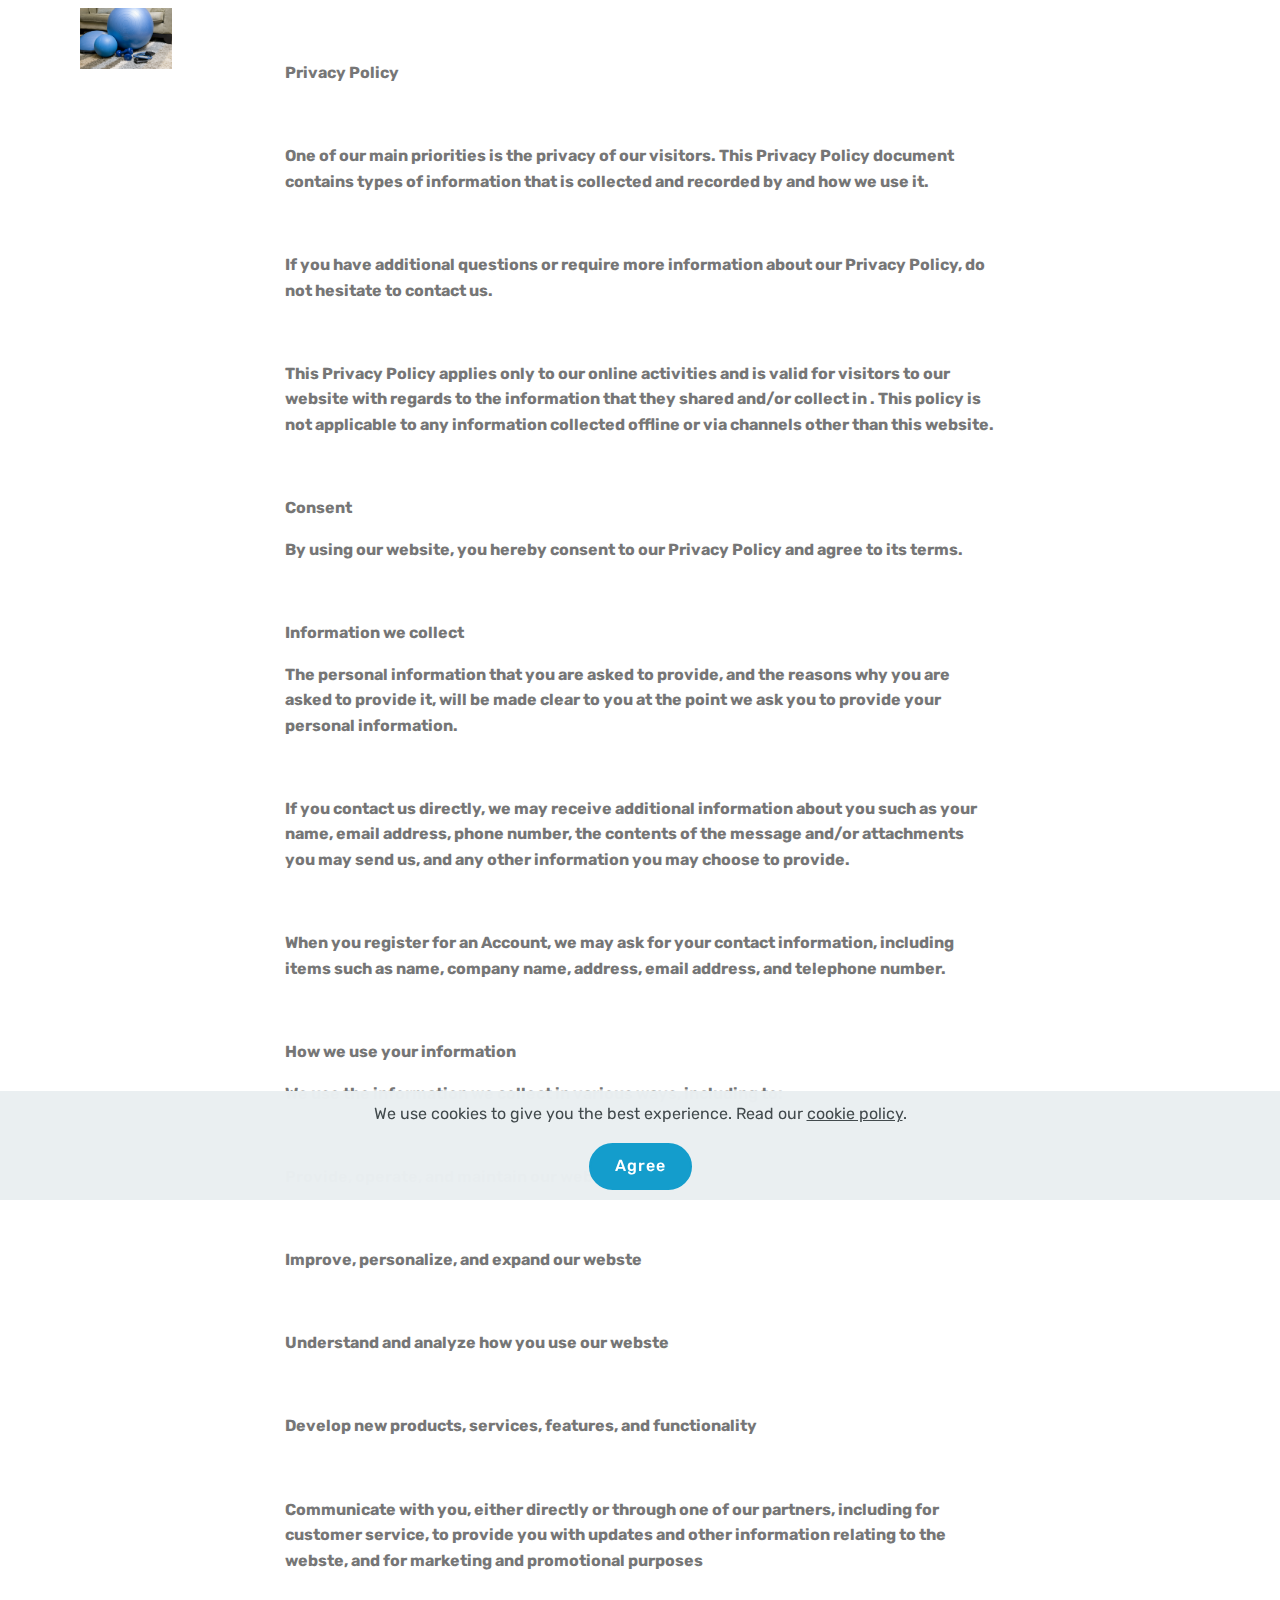
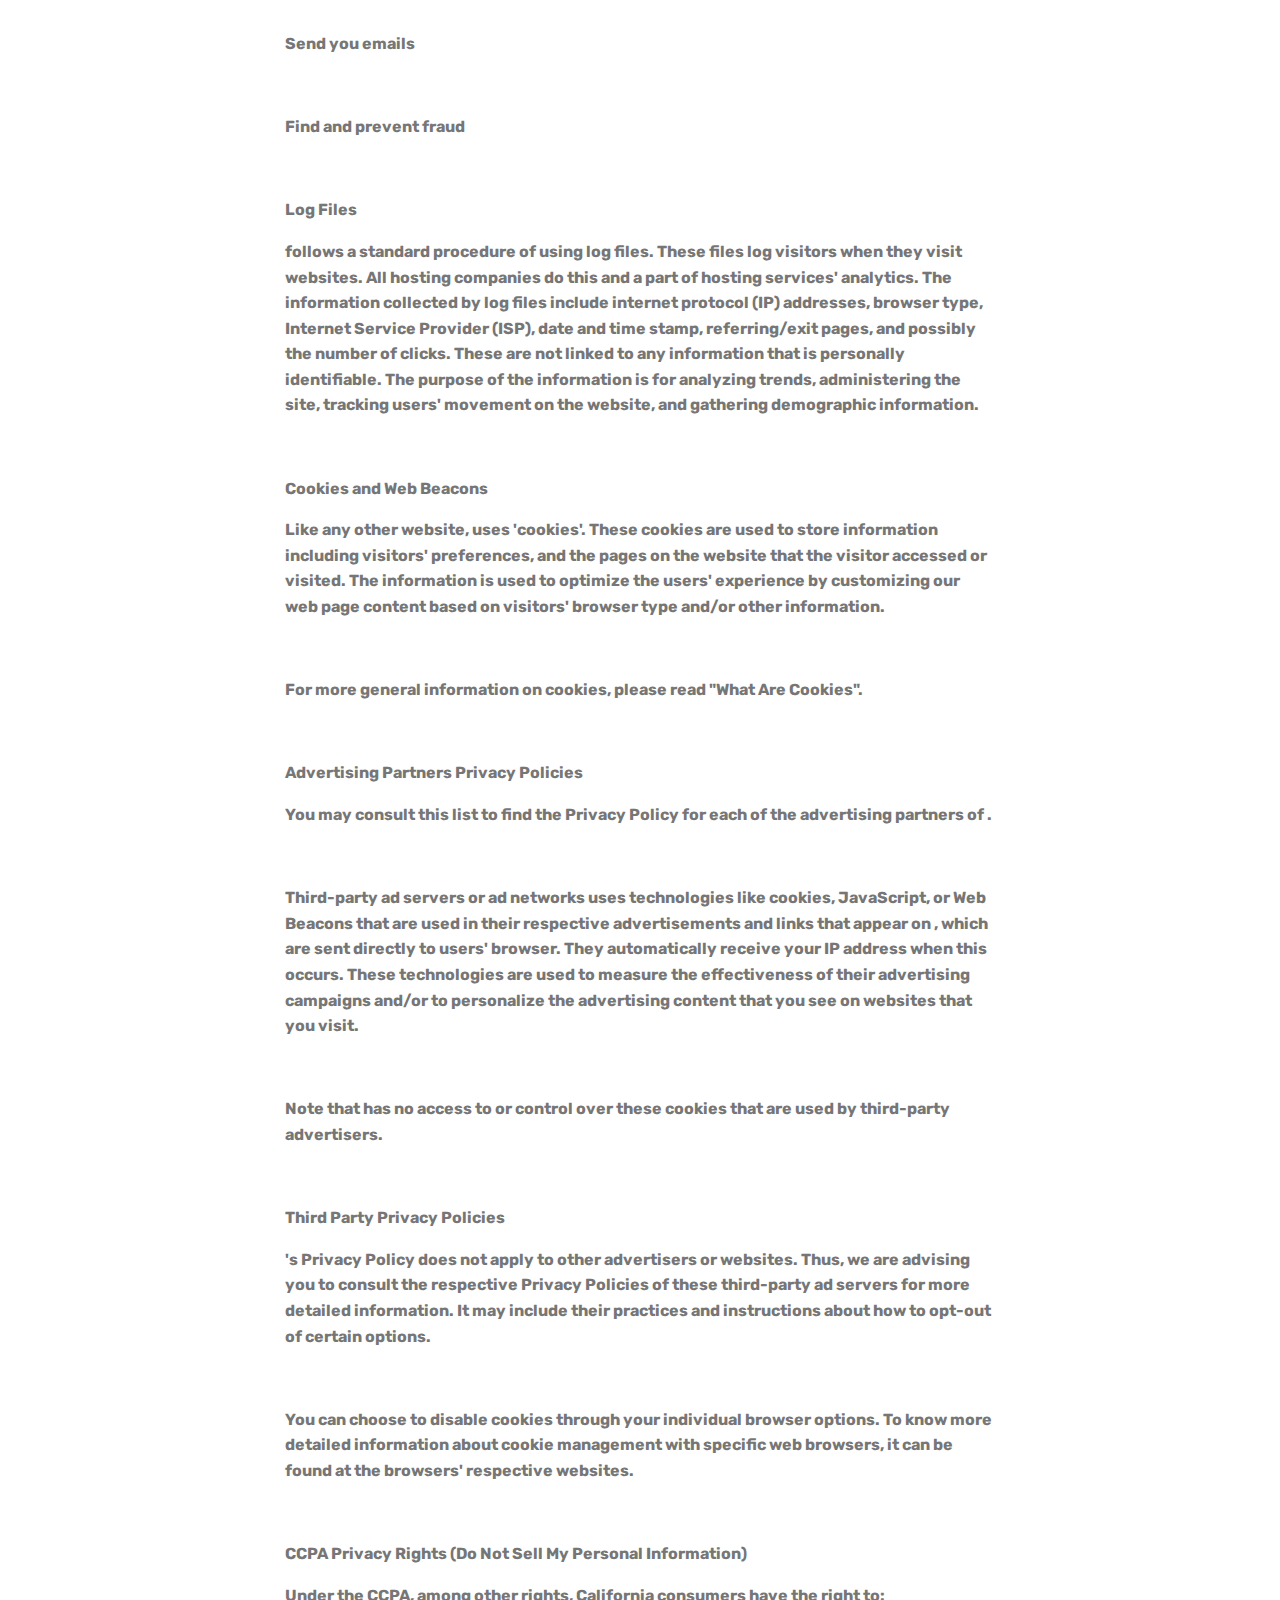
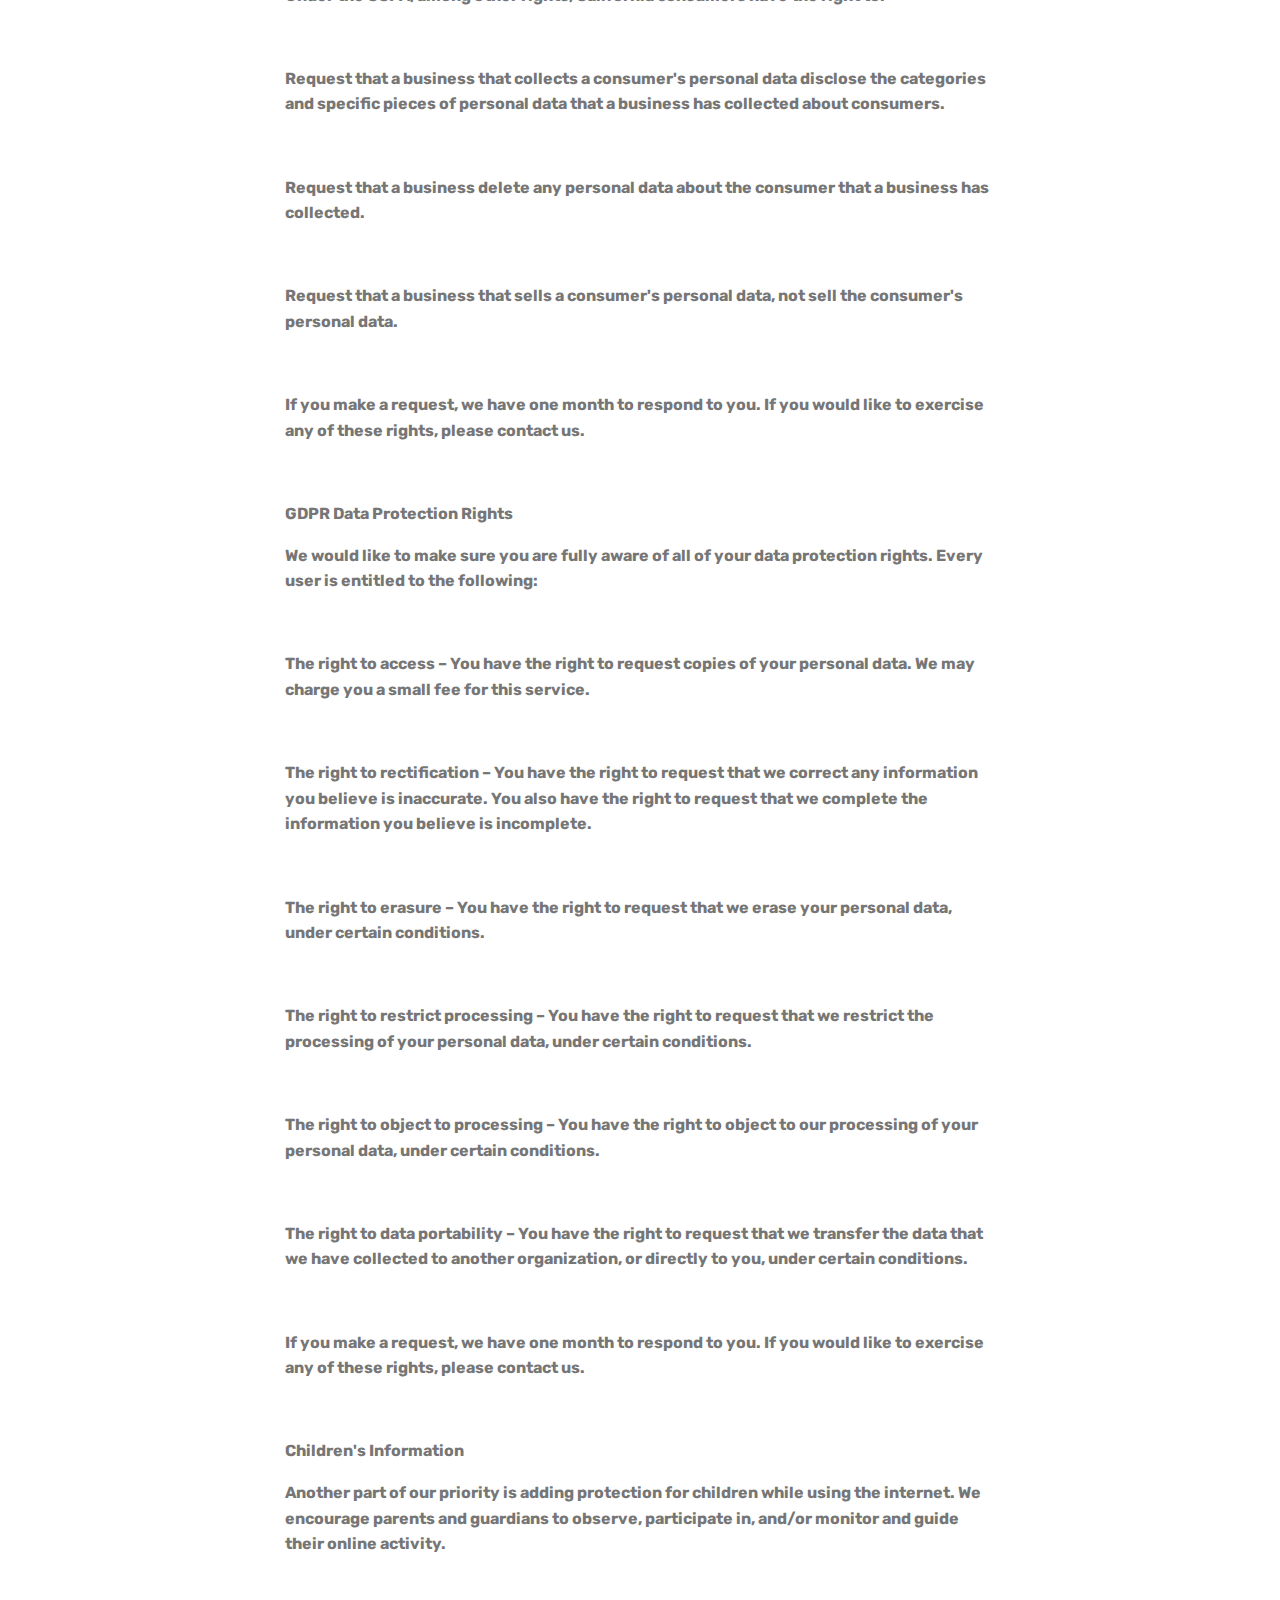
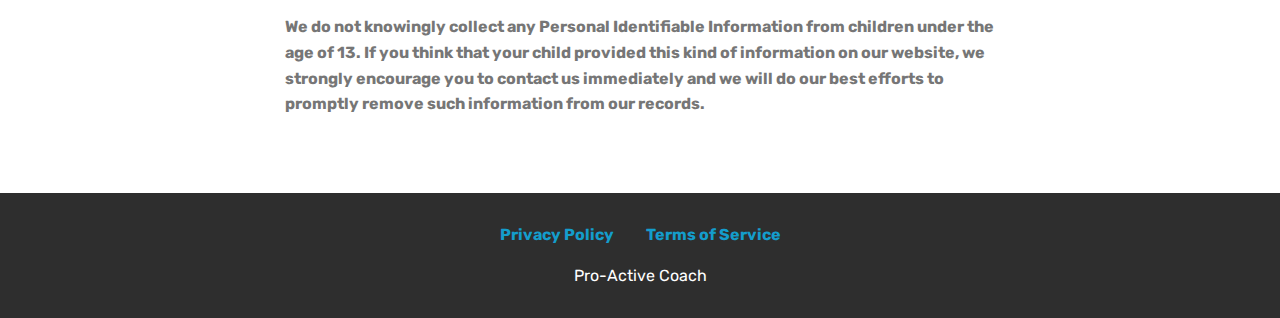
==== privacy.html @ 976597b2 "create github pages" ====
<!DOCTYPE html>
<html  >
<head>
  <!-- Site made with Mobirise Website Builder v4.12.4, https://mobirise.com -->
  <meta charset="UTF-8">
  <meta http-equiv="X-UA-Compatible" content="IE=edge">
  <meta name="generator" content="Mobirise v4.12.4, mobirise.com">
  <meta name="viewport" content="width=device-width, initial-scale=1, minimum-scale=1">
  <link rel="shortcut icon" href="assets/images/mbr-2.jpg" type="image/x-icon">
  <meta name="description" content="Privacy Policy">
  
  
  <title>Privacy Policy</title>
  <link rel="stylesheet" href="assets/web/assets/mobirise-icons/mobirise-icons.css">
  <link rel="stylesheet" href="assets/bootstrap/css/bootstrap.min.css">
  <link rel="stylesheet" href="assets/bootstrap/css/bootstrap-grid.min.css">
  <link rel="stylesheet" href="assets/bootstrap/css/bootstrap-reboot.min.css">
  <link rel="stylesheet" href="assets/web/assets/gdpr-plugin/gdpr-styles.css">
  <link rel="stylesheet" href="assets/tether/tether.min.css">
  <link rel="stylesheet" href="assets/dropdown/css/style.css">
  <link rel="stylesheet" href="assets/socicon/css/styles.css">
  <link rel="stylesheet" href="assets/theme/css/style.css">
  <link rel="preload" as="style" href="assets/mobirise/css/mbr-additional.css"><link rel="stylesheet" href="assets/mobirise/css/mbr-additional.css" type="text/css">
  
  
  
</head>
<body>
  <section class="menu cid-s7zmcyveAb" once="menu" id="menu1-9">

    

    <nav class="navbar navbar-expand beta-menu navbar-dropdown align-items-center navbar-fixed-top navbar-toggleable-sm bg-color transparent">
        <button class="navbar-toggler navbar-toggler-right" type="button" data-toggle="collapse" data-target="#navbarSupportedContent" aria-controls="navbarSupportedContent" aria-expanded="false" aria-label="Toggle navigation">
            <div class="hamburger">
                <span></span>
                <span></span>
                <span></span>
                <span></span>
            </div>
        </button>
        <div class="menu-logo">
            <div class="navbar-brand">
                <span class="navbar-logo">
                    <a href="index.html">
                         <img src="assets/images/mbr-2.jpg" alt="Mobirise" title="" style="height: 3.8rem;">
                    </a>
                </span>
                <span class="navbar-caption-wrap"><a class="navbar-caption text-white display-4" href="index.html">Pro-Active Coach</a></span>
            </div>
        </div>
        <div class="collapse navbar-collapse" id="navbarSupportedContent">
            
            
        </div>
    </nav>
</section>

<section class="engine"><a href="https://mobirise.info/z">best website templates</a></section><section class="mbr-section article content1 cid-s7zB1Cpjkm" id="content1-e">
    
     

    <div class="container">
        <div class="media-container-row">
            <div class="mbr-text col-12 mbr-fonts-style display-7 col-md-8"><p><strong>Privacy Policy</strong></p><p><strong><br></strong></p><p><strong>One of our main priorities is the privacy of our visitors. This Privacy Policy document contains types of information that is collected and recorded by and how we use it.</strong></p><p><strong><br></strong></p><p><strong>If you have additional questions or require more information about our Privacy Policy, do not hesitate to contact us.</strong></p><p><strong><br></strong></p><p><strong>This Privacy Policy applies only to our online activities and is valid for visitors to our website with regards to the information that they shared and/or collect in . This policy is not applicable to any information collected offline or via channels other than this website.</strong></p><p><strong><br></strong></p><p><strong>Consent</strong></p><p><strong>By using our website, you hereby consent to our Privacy Policy and agree to its terms.</strong></p><p><strong><br></strong></p><p><strong>Information we collect</strong></p><p><strong>The personal information that you are asked to provide, and the reasons why you are asked to provide it, will be made clear to you at the point we ask you to provide your personal information.</strong></p><p><strong><br></strong></p><p><strong>If you contact us directly, we may receive additional information about you such as your name, email address, phone number, the contents of the message and/or attachments you may send us, and any other information you may choose to provide.</strong></p><p><strong><br></strong></p><p><strong>When you register for an Account, we may ask for your contact information, including items such as name, company name, address, email address, and telephone number.</strong></p><p><strong><br></strong></p><p><strong>How we use your information</strong></p><p><strong>We use the information we collect in various ways, including to:</strong></p><p><strong><br></strong></p><p><strong>Provide, operate, and maintain our webste</strong></p><p><strong><br></strong></p><p><strong>Improve, personalize, and expand our webste</strong></p><p><strong><br></strong></p><p><strong>Understand and analyze how you use our webste</strong></p><p><strong><br></strong></p><p><strong>Develop new products, services, features, and functionality</strong></p><p><strong><br></strong></p><p><strong>Communicate with you, either directly or through one of our partners, including for customer service, to provide you with updates and other information relating to the webste, and for marketing and promotional purposes</strong></p><p><strong><br></strong></p><p><strong>Send you emails</strong></p><p><strong><br></strong></p><p><strong>Find and prevent fraud</strong></p><p><strong><br></strong></p><p><strong>Log Files</strong></p><p><strong>follows a standard procedure of using log files. These files log visitors when they visit websites. All hosting companies do this and a part of hosting services' analytics. The information collected by log files include internet protocol (IP) addresses, browser type, Internet Service Provider (ISP), date and time stamp, referring/exit pages, and possibly the number of clicks. These are not linked to any information that is personally identifiable. The purpose of the information is for analyzing trends, administering the site, tracking users' movement on the website, and gathering demographic information.&nbsp;</strong></p><p><strong><br></strong></p><p><strong>Cookies and Web Beacons</strong></p><p><strong>Like any other website, uses 'cookies'. These cookies are used to store information including visitors' preferences, and the pages on the website that the visitor accessed or visited. The information is used to optimize the users' experience by customizing our web page content based on visitors' browser type and/or other information.</strong></p><p><strong><br></strong></p><p><strong>For more general information on cookies, please read "What Are Cookies".</strong></p><p><strong><br></strong></p><p><strong>Advertising Partners Privacy Policies</strong></p><p><strong>You may consult this list to find the Privacy Policy for each of the advertising partners of .</strong></p><p><strong><br></strong></p><p><strong>Third-party ad servers or ad networks uses technologies like cookies, JavaScript, or Web Beacons that are used in their respective advertisements and links that appear on , which are sent directly to users' browser. They automatically receive your IP address when this occurs. These technologies are used to measure the effectiveness of their advertising campaigns and/or to personalize the advertising content that you see on websites that you visit.</strong></p><p><strong><br></strong></p><p><strong>Note that has no access to or control over these cookies that are used by third-party advertisers.</strong></p><p><strong><br></strong></p><p><strong>Third Party Privacy Policies</strong></p><p><strong>'s Privacy Policy does not apply to other advertisers or websites. Thus, we are advising you to consult the respective Privacy Policies of these third-party ad servers for more detailed information. It may include their practices and instructions about how to opt-out of certain options.&nbsp;</strong></p><p><strong><br></strong></p><p><strong>You can choose to disable cookies through your individual browser options. To know more detailed information about cookie management with specific web browsers, it can be found at the browsers' respective websites.</strong></p><p><strong><br></strong></p><p><strong>CCPA Privacy Rights (Do Not Sell My Personal Information)</strong></p><p><strong>Under the CCPA, among other rights, California consumers have the right to:</strong></p><p><strong><br></strong></p><p><strong>Request that a business that collects a consumer's personal data disclose the categories and specific pieces of personal data that a business has collected about consumers.</strong></p><p><strong><br></strong></p><p><strong>Request that a business delete any personal data about the consumer that a business has collected.</strong></p><p><strong><br></strong></p><p><strong>Request that a business that sells a consumer's personal data, not sell the consumer's personal data.</strong></p><p><strong><br></strong></p><p><strong>If you make a request, we have one month to respond to you. If you would like to exercise any of these rights, please contact us.</strong></p><p><strong><br></strong></p><p><strong>GDPR Data Protection Rights</strong></p><p><strong>We would like to make sure you are fully aware of all of your data protection rights. Every user is entitled to the following:</strong></p><p><strong><br></strong></p><p><strong>The right to access – You have the right to request copies of your personal data. We may charge you a small fee for this service.</strong></p><p><strong><br></strong></p><p><strong>The right to rectification – You have the right to request that we correct any information you believe is inaccurate. You also have the right to request that we complete the information you believe is incomplete.</strong></p><p><strong><br></strong></p><p><strong>The right to erasure – You have the right to request that we erase your personal data, under certain conditions.</strong></p><p><strong><br></strong></p><p><strong>The right to restrict processing – You have the right to request that we restrict the processing of your personal data, under certain conditions.</strong></p><p><strong><br></strong></p><p><strong>The right to object to processing – You have the right to object to our processing of your personal data, under certain conditions.</strong></p><p><strong><br></strong></p><p><strong>The right to data portability – You have the right to request that we transfer the data that we have collected to another organization, or directly to you, under certain conditions.</strong></p><p><strong><br></strong></p><p><strong>If you make a request, we have one month to respond to you. If you would like to exercise any of these rights, please contact us.</strong></p><p><strong><br></strong></p><p><strong>Children's Information</strong></p><p><strong>Another part of our priority is adding protection for children while using the internet. We encourage parents and guardians to observe, participate in, and/or monitor and guide their online activity.</strong></p><p><strong><br></strong></p><p><strong>We do not knowingly collect any Personal Identifiable Information from children under the age of 13. If you think that your child provided this kind of information on our website, we strongly encourage you to contact us immediately and we will do our best efforts to promptly remove such information from our records.</strong></p></div>
        </div>
    </div>
</section>

<section once="footers" class="cid-s7zmz4a31J" id="footer7-a">

    

    

    <div class="container">
        <div class="media-container-row align-center mbr-white">
            <div class="row row-links">
                <ul class="foot-menu">
                    
                    
                    
                    
                    
                <li class="foot-menu-item mbr-fonts-style display-7"><a href="privacy.html"><strong>Privacy Policy</strong></a></li><li class="foot-menu-item mbr-fonts-style display-7"><a href="terms.html"><strong>Terms of Service</strong></a></li></ul>
            </div>
            
            <div class="row row-copirayt">
                <p class="mbr-text mb-0 mbr-fonts-style mbr-white align-center display-7">Pro-Active Coach</p>
            </div>
        </div>
    </div>
</section>


  <script src="assets/web/assets/jquery/jquery.min.js"></script>
  <script src="assets/popper/popper.min.js"></script>
  <script src="assets/bootstrap/js/bootstrap.min.js"></script>
  <script src="assets/tether/tether.min.js"></script>
  <script src="assets/web/assets/cookies-alert-plugin/cookies-alert-core.js"></script>
  <script src="assets/web/assets/cookies-alert-plugin/cookies-alert-script.js"></script>
  <script src="assets/smoothscroll/smooth-scroll.js"></script>
  <script src="assets/dropdown/js/nav-dropdown.js"></script>
  <script src="assets/dropdown/js/navbar-dropdown.js"></script>
  <script src="assets/touchswipe/jquery.touch-swipe.min.js"></script>
  <script src="assets/theme/js/script.js"></script>
  
  
<input name="cookieData" type="hidden" data-cookie-customDialogSelector='null' data-cookie-colorText='#424a4d' data-cookie-colorBg='rgba(234, 239, 241, 0.99)' data-cookie-textButton='Agree' data-cookie-colorButton='' data-cookie-colorLink='#424a4d' data-cookie-underlineLink='true' data-cookie-text="We use cookies to give you the best experience. Read our <a href='privacy.html'>cookie policy</a>.">
  </body>
</html>
---- assets/web/assets/mobirise-icons/mobirise-icons.css ----
@font-face {
  font-family: 'MobiriseIcons';
  src:  url('mobirise-icons.eot?spat4u');
  src:  url('mobirise-icons.eot?spat4u#iefix') format('embedded-opentype'),
    url('mobirise-icons.ttf?spat4u') format('truetype'),
    url('mobirise-icons.woff?spat4u') format('woff'),
    url('mobirise-icons.svg?spat4u#MobiriseIcons') format('svg');
  font-weight: normal;
  font-style: normal;
  font-display: swap;
}

[class^="mbri-"], [class*=" mbri-"] {
  /* use !important to prevent issues with browser extensions that change fonts */
  font-family: MobiriseIcons !important;
  speak: none;
  font-style: normal;
  font-weight: normal;
  font-variant: normal;
  text-transform: none;
  line-height: 1;

  /* Better Font Rendering =========== */
  -webkit-font-smoothing: antialiased;
  -moz-osx-font-smoothing: grayscale;
}

.mbri-add-submenu:before {
  content: "\e900";
}
.mbri-alert:before {
  content: "\e901";
}
.mbri-align-center:before {
  content: "\e902";
}
.mbri-align-justify:before {
  content: "\e903";
}
.mbri-align-left:before {
  content: "\e904";
}
.mbri-align-right:before {
  content: "\e905";
}
.mbri-android:before {
  content: "\e906";
}
.mbri-apple:before {
  content: "\e907";
}
.mbri-arrow-down:before {
  content: "\e908";
}
.mbri-arrow-next:before {
  content: "\e909";
}
.mbri-arrow-prev:before {
  content: "\e90a";
}
.mbri-arrow-up:before {
  content: "\e90b";
}
.mbri-bold:before {
  content: "\e90c";
}
.mbri-bookmark:before {
  content: "\e90d";
}
.mbri-bootstrap:before {
  content: "\e90e";
}
.mbri-briefcase:before {
  content: "\e90f";
}
.mbri-browse:before {
  content: "\e910";
}
.mbri-bulleted-list:before {
  content: "\e911";
}
.mbri-calendar:before {
  content: "\e912";
}
.mbri-camera:before {
  content: "\e913";
}
.mbri-cart-add:before {
  content: "\e914";
}
.mbri-cart-full:before {
  content: "\e915";
}
.mbri-cash:before {
  content: "\e916";
}
.mbri-change-style:before {
  content: "\e917";
}
.mbri-chat:before {
  content: "\e918";
}
.mbri-clock:before {
  content: "\e919";
}
.mbri-close:before {
  content: "\e91a";
}
.mbri-cloud:before {
  content: "\e91b";
}
.mbri-code:before {
  content: "\e91c";
}
.mbri-contact-form:before {
  content: "\e91d";
}
.mbri-credit-card:before {
  content: "\e91e";
}
.mbri-cursor-click:before {
  content: "\e91f";
}
.mbri-cust-feedback:before {
  content: "\e920";
}
.mbri-database:before {
  content: "\e921";
}
.mbri-delivery:before {
  content: "\e922";
}
.mbri-desktop:before {
  content: "\e923";
}
.mbri-devices:before {
  content: "\e924";
}
.mbri-down:before {
  content: "\e925";
}
.mbri-download:before {
  content: "\e989";
}
.mbri-drag-n-drop:before {
  content: "\e927";
}
.mbri-drag-n-drop2:before {
  content: "\e928";
}
.mbri-edit:before {
  content: "\e929";
}
.mbri-edit2:before {
  content: "\e92a";
}
.mbri-error:before {
  content: "\e92b";
}
.mbri-extension:before {
  content: "\e92c";
}
.mbri-features:before {
  content: "\e92d";
}
.mbri-file:before {
  content: "\e92e";
}
.mbri-flag:before {
  content: "\e92f";
}
.mbri-folder:before {
  content: "\e930";
}
.mbri-gift:before {
  content: "\e931";
}
.mbri-github:before {
  content: "\e932";
}
.mbri-globe:before {
  content: "\e933";
}
.mbri-globe-2:before {
  content: "\e934";
}
.mbri-growing-chart:before {
  content: "\e935";
}
.mbri-hearth:before {
  content: "\e936";
}
.mbri-help:before {
  content: "\e937";
}
.mbri-home:before {
  content: "\e938";
}
.mbri-hot-cup:before {
  content: "\e939";
}
.mbri-idea:before {
  content: "\e93a";
}
.mbri-image-gallery:before {
  content: "\e93b";
}
.mbri-image-slider:before {
  content: "\e93c";
}
.mbri-info:before {
  content: "\e93d";
}
.mbri-italic:before {
  content: "\e93e";
}
.mbri-key:before {
  content: "\e93f";
}
.mbri-laptop:before {
  content: "\e940";
}
.mbri-layers:before {
  content: "\e941";
}
.mbri-left-right:before {
  content: "\e942";
}
.mbri-left:before {
  content: "\e943";
}
.mbri-letter:before {
  content: "\e944";
}
.mbri-like:before {
  content: "\e945";
}
.mbri-link:before {
  content: "\e946";
}
.mbri-lock:before {
  content: "\e947";
}
.mbri-login:before {
  content: "\e948";
}
.mbri-logout:before {
  content: "\e949";
}
.mbri-magic-stick:before {
  content: "\e94a";
}
.mbri-map-pin:before {
  content: "\e94b";
}
.mbri-menu:before {
  content: "\e94c";
}
.mbri-mobile:before {
  content: "\e94d";
}
.mbri-mobile2:before {
  content: "\e94e";
}
.mbri-mobirise:before {
  content: "\e94f";
}
.mbri-more-horizontal:before {
  content: "\e950";
}
.mbri-more-vertical:before {
  content: "\e951";
}
.mbri-music:before {
  content: "\e952";
}
.mbri-new-file:before {
  content: "\e953";
}
.mbri-numbered-list:before {
  content: "\e954";
}
.mbri-opened-folder:before {
  content: "\e955";
}
.mbri-pages:before {
  content: "\e956";
}
.mbri-paper-plane:before {
  content: "\e957";
}
.mbri-paperclip:before {
  content: "\e958";
}
.mbri-photo:before {
  content: "\e959";
}
.mbri-photos:before {
  content: "\e95a";
}
.mbri-pin:before {
  content: "\e95b";
}
.mbri-play:before {
  content: "\e95c";
}
.mbri-plus:before {
  content: "\e95d";
}
.mbri-preview:before {
  content: "\e95e";
}
.mbri-print:before {
  content: "\e95f";
}
.mbri-protect:before {
  content: "\e960";
}
.mbri-question:before {
  content: "\e961";
}
.mbri-quote-left:before {
  content: "\e962";
}
.mbri-quote-right:before {
  content: "\e963";
}
.mbri-refresh:before {
  content: "\e964";
}
.mbri-responsive:before {
  content: "\e965";
}
.mbri-right:before {
  content: "\e966";
}
.mbri-rocket:before {
  content: "\e967";
}
.mbri-sad-face:before {
  content: "\e968";
}
.mbri-sale:before {
  content: "\e969";
}
.mbri-save:before {
  content: "\e96a";
}
.mbri-search:before {
  content: "\e96b";
}
.mbri-setting:before {
  content: "\e96c";
}
.mbri-setting2:before {
  content: "\e96d";
}
.mbri-setting3:before {
  content: "\e96e";
}
.mbri-share:before {
  content: "\e96f";
}
.mbri-shopping-bag:before {
  content: "\e970";
}
.mbri-shopping-basket:before {
  content: "\e971";
}
.mbri-shopping-cart:before {
  content: "\e972";
}
.mbri-sites:before {
  content: "\e973";
}
.mbri-smile-face:before {
  content: "\e974";
}
.mbri-speed:before {
  content: "\e975";
}
.mbri-star:before {
  content: "\e976";
}
.mbri-success:before {
  content: "\e977";
}
.mbri-sun:before {
  content: "\e978";
}
.mbri-sun2:before {
  content: "\e979";
}
.mbri-tablet:before {
  content: "\e97a";
}
.mbri-tablet-vertical:before {
  content: "\e97b";
}
.mbri-target:before {
  content: "\e97c";
}
.mbri-timer:before {
  content: "\e97d";
}
.mbri-to-ftp:before {
  content: "\e97e";
}
.mbri-to-local-drive:before {
  content: "\e97f";
}
.mbri-touch-swipe:before {
  content: "\e980";
}
.mbri-touch:before {
  content: "\e981";
}
.mbri-trash:before {
  content: "\e982";
}
.mbri-underline:before {
  content: "\e983";
}
.mbri-unlink:before {
  content: "\e984";
}
.mbri-unlock:before {
  content: "\e985";
}
.mbri-up-down:before {
  content: "\e986";
}
.mbri-up:before {
  content: "\e987";
}
.mbri-update:before {
  content: "\e988";
}
.mbri-upload:before {
 content: "\e926"; 
}
.mbri-user:before {
  content: "\e98a";
}
.mbri-user2:before {
  content: "\e98b";
}
.mbri-users:before {
  content: "\e98c";
}
.mbri-video:before {
  content: "\e98d";
}
.mbri-video-play:before {
  content: "\e98e";
}
.mbri-watch:before {
  content: "\e98f";
}
.mbri-website-theme:before {
  content: "\e990";
}
.mbri-wifi:before {
  content: "\e991";
}
.mbri-windows:before {
  content: "\e992";
}
.mbri-zoom-out:before {
  content: "\e993";
}
.mbri-redo:before {
  content: "\e994";
}
.mbri-undo:before {
  content: "\e995";
}
---- assets/web/assets/gdpr-plugin/gdpr-styles.css ----
.gdpr-block {
    padding: 10px;
    font-size: 14px;
    display: block;
    width: 100%;
    text-align: center;
}
.gdpr-block.covert {
	display: none;
}
.textGDPR {
    position: relative;
}
.gdpr-block label span.textGDPR input[name='gdpr']{
    width: 15px;
    height: 15px;
    margin: 0;
    position: absolute;
    top: 2px;
    left: -20px;
}
.gdpr-block label {
    color: #a7a7a7;
    vertical-align: middle;
    user-select: none;
    margin-bottom: 0;
}
---- assets/dropdown/css/style.css ----
.navbar-dropdown {
  left: 0;
  padding: 0;
  position: absolute;
  right: 0;
  top: 0;
  transition: all 0.45s ease;
  z-index: 1030;
  background: #282828; }
  .navbar-dropdown .navbar-logo {
    margin-right: 0.8rem;
    transition: margin 0.3s ease-in-out;
    vertical-align: middle; }
    .navbar-dropdown .navbar-logo img {
      height: 3.125rem;
      transition: all 0.3s ease-in-out; }
    .navbar-dropdown .navbar-logo.mbr-iconfont {
      font-size: 3.125rem;
      line-height: 3.125rem; }
  .navbar-dropdown .navbar-caption {
    font-weight: 700;
    white-space: normal;
    vertical-align: -4px;
    line-height: 3.125rem !important; }
    .navbar-dropdown .navbar-caption, .navbar-dropdown .navbar-caption:hover {
      color: inherit;
      text-decoration: none; }
  .navbar-dropdown .mbr-iconfont + .navbar-caption {
    vertical-align: -1px; }
  .navbar-dropdown.navbar-fixed-top {
    position: fixed; }
  .navbar-dropdown .navbar-brand span {
    vertical-align: -4px; }
  .navbar-dropdown.bg-color.transparent {
    background: none; }
  .navbar-dropdown.navbar-short .navbar-brand {
    padding: 0.625rem 0; }
    .navbar-dropdown.navbar-short .navbar-brand span {
      vertical-align: -1px; }
  .navbar-dropdown.navbar-short .navbar-caption {
    line-height: 2.375rem !important;
    vertical-align: -2px; }
  .navbar-dropdown.navbar-short .navbar-logo {
    margin-right: 0.5rem; }
    .navbar-dropdown.navbar-short .navbar-logo img {
      height: 2.375rem; }
    .navbar-dropdown.navbar-short .navbar-logo.mbr-iconfont {
      font-size: 2.375rem;
      line-height: 2.375rem; }
  .navbar-dropdown.navbar-short .mbr-table-cell {
    height: 3.625rem; }
  .navbar-dropdown .navbar-close {
    left: 0.6875rem;
    position: fixed;
    top: 0.75rem;
    z-index: 1000; }
  .navbar-dropdown .hamburger-icon {
    content: "";
    display: inline-block;
    vertical-align: middle;
    width: 16px;
    -webkit-box-shadow: 0 -6px 0 1px #282828,0 0 0 1px #282828,0 6px 0 1px #282828;
    -moz-box-shadow: 0 -6px 0 1px #282828,0 0 0 1px #282828,0 6px 0 1px #282828;
    box-shadow: 0 -6px 0 1px #282828,0 0 0 1px #282828,0 6px 0 1px #282828; }

.dropdown-menu .dropdown-toggle[data-toggle="dropdown-submenu"]::after {
  border-bottom: 0.35em solid transparent;
  border-left: 0.35em solid;
  border-right: 0;
  border-top: 0.35em solid transparent;
  margin-left: 0.3rem; }

.dropdown-menu .dropdown-item:focus {
  outline: 0; }

.nav-dropdown {
  font-size: 0.75rem;
  font-weight: 500;
  height: auto !important; }
  .nav-dropdown .nav-btn {
    padding-left: 1rem; }
  .nav-dropdown .link {
    margin: .667em 1.667em;
    font-weight: 500;
    padding: 0;
    transition: color .2s ease-in-out; }
    .nav-dropdown .link.dropdown-toggle {
      margin-right: 2.583em; }
      .nav-dropdown .link.dropdown-toggle::after {
        margin-left: .25rem;
        border-top: 0.35em solid;
        border-right: 0.35em solid transparent;
        border-left: 0.35em solid transparent;
        border-bottom: 0; }
      .nav-dropdown .link.dropdown-toggle[aria-expanded="true"] {
        margin: 0;
        padding: 0.667em 3.263em  0.667em 1.667em; }
  .nav-dropdown .link::after,
  .nav-dropdown .dropdown-item::after {
    color: inherit; }
  .nav-dropdown .btn {
    font-size: 0.75rem;
    font-weight: 700;
    letter-spacing: 0;
    margin-bottom: 0;
    padding-left: 1.25rem;
    padding-right: 1.25rem; }
  .nav-dropdown .dropdown-menu {
    border-radius: 0;
    border: 0;
    left: 0;
    margin: 0;
    padding-bottom: 1.25rem;
    padding-top: 1.25rem;
    position: relative; }
  .nav-dropdown .dropdown-submenu {
    margin-left: 0.125rem;
    top: 0; }
  .nav-dropdown .dropdown-item {
    font-weight: 500;
    line-height: 2;
    padding: 0.3846em 4.615em 0.3846em 1.5385em;
    position: relative;
    transition: color .2s ease-in-out, background-color .2s ease-in-out; }
    .nav-dropdown .dropdown-item::after {
      margin-top: -0.3077em;
      position: absolute;
      right: 1.1538em;
      top: 50%; }
    .nav-dropdown .dropdown-item:focus, .nav-dropdown .dropdown-item:hover {
      background: none; }

@media (max-width: 767px) {
  .nav-dropdown.navbar-toggleable-sm {
    bottom: 0;
    display: none;
    left: 0;
    overflow-x: hidden;
    position: fixed;
    top: 0;
    transform: translateX(-100%);
    -ms-transform: translateX(-100%);
    -webkit-transform: translateX(-100%);
    width: 18.75rem;
    z-index: 999; } }
.nav-dropdown.navbar-toggleable-xl {
  bottom: 0;
  display: none;
  left: 0;
  overflow-x: hidden;
  position: fixed;
  top: 0;
  transform: translateX(-100%);
  -ms-transform: translateX(-100%);
  -webkit-transform: translateX(-100%);
  width: 18.75rem;
  z-index: 999; }

.nav-dropdown-sm {
  display: block !important;
  overflow-x: hidden;
  overflow: auto;
  padding-top: 3.875rem; }
  .nav-dropdown-sm::after {
    content: "";
    display: block;
    height: 3rem;
    width: 100%; }
  .nav-dropdown-sm.collapse.in ~ .navbar-close {
    display: block !important; }
  .nav-dropdown-sm.collapsing, .nav-dropdown-sm.collapse.in {
    transform: translateX(0);
    -ms-transform: translateX(0);
    -webkit-transform: translateX(0);
    transition: all 0.25s ease-out;
    -webkit-transition: all 0.25s ease-out;
    background: #282828; }
  .nav-dropdown-sm.collapsing[aria-expanded="false"] {
    transform: translateX(-100%);
    -ms-transform: translateX(-100%);
    -webkit-transform: translateX(-100%); }
  .nav-dropdown-sm .nav-item {
    display: block;
    margin-left: 0 !important;
    padding-left: 0; }
  .nav-dropdown-sm .link,
  .nav-dropdown-sm .dropdown-item {
    border-top: 1px dotted rgba(255, 255, 255, 0.1);
    font-size: 0.8125rem;
    line-height: 1.6;
    margin: 0 !important;
    padding: 0.875rem 2.4rem 0.875rem 1.5625rem !important;
    position: relative;
    white-space: normal; }
    .nav-dropdown-sm .link:focus, .nav-dropdown-sm .link:hover,
    .nav-dropdown-sm .dropdown-item:focus,
    .nav-dropdown-sm .dropdown-item:hover {
      background: rgba(0, 0, 0, 0.2) !important;
      color: #c0a375; }
  .nav-dropdown-sm .nav-btn {
    position: relative;
    padding: 1.5625rem 1.5625rem 0 1.5625rem; }
    .nav-dropdown-sm .nav-btn::before {
      border-top: 1px dotted rgba(255, 255, 255, 0.1);
      content: "";
      left: 0;
      position: absolute;
      top: 0;
      width: 100%; }
    .nav-dropdown-sm .nav-btn + .nav-btn {
      padding-top: 0.625rem; }
      .nav-dropdown-sm .nav-btn + .nav-btn::before {
        display: none; }
  .nav-dropdown-sm .btn {
    padding: 0.625rem 0; }
  .nav-dropdown-sm .dropdown-toggle[data-toggle="dropdown-submenu"]::after {
    margin-left: .25rem;
    border-top: 0.35em solid;
    border-right: 0.35em solid transparent;
    border-left: 0.35em solid transparent;
    border-bottom: 0; }
  .nav-dropdown-sm .dropdown-toggle[data-toggle="dropdown-submenu"][aria-expanded="true"]::after {
    border-top: 0;
    border-right: 0.35em solid transparent;
    border-left: 0.35em solid transparent;
    border-bottom: 0.35em solid; }
  .nav-dropdown-sm .dropdown-menu {
    margin: 0;
    padding: 0;
    position: relative;
    top: 0;
    left: 0;
    width: 100%;
    border: 0;
    float: none;
    border-radius: 0;
    background: none; }
  .nav-dropdown-sm .dropdown-submenu {
    left: 100%;
    margin-left: 0.125rem;
    margin-top: -1.25rem;
    top: 0; }

.navbar-toggleable-sm .nav-dropdown .dropdown-menu {
  position: absolute; }

.navbar-toggleable-sm .nav-dropdown .dropdown-submenu {
  left: 100%;
  margin-left: 0.125rem;
  margin-top: -1.25rem;
  top: 0; }

.navbar-toggleable-sm.opened .nav-dropdown .dropdown-menu {
  position: relative; }

.navbar-toggleable-sm.opened .nav-dropdown .dropdown-submenu {
  left: 0;
  margin-left: 00rem;
  margin-top: 0rem;
  top: 0; }

.is-builder .nav-dropdown.collapsing {
  transition: none !important; }

/*# sourceMappingURL=style.css.map */
---- assets/socicon/css/styles.css ----
@charset "UTF-8";

@font-face {
  font-family: 'Socicon';
  src:  url('../fonts/socicon.eot');
  src:  url('../fonts/socicon.eot?#iefix') format('embedded-opentype'),
    url('../fonts/socicon.woff2') format('woff2'),
    url('../fonts/socicon.ttf') format('truetype'),
    url('../fonts/socicon.woff') format('woff'),
    url('../fonts/socicon.svg#socicon') format('svg');
  font-weight: normal;
  font-style: normal;
}

[data-icon]:before {
  font-family: "socicon" !important;
  content: attr(data-icon);
  font-style: normal !important;
  font-weight: normal !important;
  font-variant: normal !important;
  text-transform: none !important;
  speak: none;
  line-height: 1;
  -webkit-font-smoothing: antialiased;
  -moz-osx-font-smoothing: grayscale;
}

[class^="socicon-"], [class*=" socicon-"] {
  /* use !important to prevent issues with browser extensions that change fonts */
  font-family: 'Socicon' !important;
  speak: none;
  font-style: normal;
  font-weight: normal;
  font-variant: normal;
  text-transform: none;
  line-height: 1;

  /* Better Font Rendering =========== */
  -webkit-font-smoothing: antialiased;
  -moz-osx-font-smoothing: grayscale;
}

.socicon-eitaa:before {
  content: "\e97c";
}
.socicon-soroush:before {
  content: "\e97d";
}
.socicon-bale:before {
  content: "\e97e";
}
.socicon-zazzle:before {
  content: "\e97b";
}
.socicon-society6:before {
  content: "\e97a";
}
.socicon-redbubble:before {
  content: "\e979";
}
.socicon-avvo:before {
  content: "\e978";
}
.socicon-stitcher:before {
  content: "\e977";
}
.socicon-googlehangouts:before {
  content: "\e974";
}
.socicon-dlive:before {
  content: "\e975";
}
.socicon-vsco:before {
  content: "\e976";
}
.socicon-flipboard:before {
  content: "\e973";
}
.socicon-ubuntu:before {
  content: "\e958";
}
.socicon-artstation:before {
  content: "\e959";
}
.socicon-invision:before {
  content: "\e95a";
}
.socicon-torial:before {
  content: "\e95b";
}
.socicon-collectorz:before {
  content: "\e95c";
}
.socicon-seenthis:before {
  content: "\e95d";
}
.socicon-googleplaymusic:before {
  content: "\e95e";
}
.socicon-debian:before {
  content: "\e95f";
}
.socicon-filmfreeway:before {
  content: "\e960";
}
.socicon-gnome:before {
  content: "\e961";
}
.socicon-itchio:before {
  content: "\e962";
}
.socicon-jamendo:before {
  content: "\e963";
}
.socicon-mix:before {
  content: "\e964";
}
.socicon-sharepoint:before {
  content: "\e965";
}
.socicon-tinder:before {
  content: "\e966";
}
.socicon-windguru:before {
  content: "\e967";
}
.socicon-cdbaby:before {
  content: "\e968";
}
.socicon-elementaryos:before {
  content: "\e969";
}
.socicon-stage32:before {
  content: "\e96a";
}
.socicon-tiktok:before {
  content: "\e96b";
}
.socicon-gitter:before {
  content: "\e96c";
}
.socicon-letterboxd:before {
  content: "\e96d";
}
.socicon-threema:before {
  content: "\e96e";
}
.socicon-splice:before {
  content: "\e96f";
}
.socicon-metapop:before {
  content: "\e970";
}
.socicon-naver:before {
  content: "\e971";
}
.socicon-remote:before {
  content: "\e972";
}
.socicon-internet:before {
  content: "\e957";
}
.socicon-moddb:before {
  content: "\e94b";
}
.socicon-indiedb:before {
  content: "\e94c";
}
.socicon-traxsource:before {
  content: "\e94d";
}
.socicon-gamefor:before {
  content: "\e94e";
}
.socicon-pixiv:before {
  content: "\e94f";
}
.socicon-myanimelist:before {
  content: "\e950";
}
.socicon-blackberry:before {
  content: "\e951";
}
.socicon-wickr:before {
  content: "\e952";
}
.socicon-spip:before {
  content: "\e953";
}
.socicon-napster:before {
  content: "\e954";
}
.socicon-beatport:before {
  content: "\e955";
}
.socicon-hackerone:before {
  content: "\e956";
}
.socicon-hackernews:before {
  content: "\e946";
}
.socicon-smashwords:before {
  content: "\e947";
}
.socicon-kobo:before {
  content: "\e948";
}
.socicon-bookbub:before {
  content: "\e949";
}
.socicon-mailru:before {
  content: "\e94a";
}
.socicon-gitlab:before {
  content: "\e945";
}
.socicon-instructables:before {
  content: "\e944";
}
.socicon-portfolio:before {
  content: "\e943";
}
.socicon-codered:before {
  content: "\e940";
}
.socicon-origin:before {
  content: "\e941";
}
.socicon-nextdoor:before {
  content: "\e942";
}
.socicon-udemy:before {
  content: "\e93f";
}
.socicon-livemaster:before {
  content: "\e93e";
}
.socicon-crunchbase:before {
  content: "\e93b";
}
.socicon-homefy:before {
  content: "\e93c";
}
.socicon-calendly:before {
  content: "\e93d";
}
.socicon-realtor:before {
  content: "\e90f";
}
.socicon-tidal:before {
  content: "\e910";
}
.socicon-qobuz:before {
  content: "\e911";
}
.socicon-natgeo:before {
  content: "\e912";
}
.socicon-mastodon:before {
  content: "\e913";
}
.socicon-unsplash:before {
  content: "\e914";
}
.socicon-homeadvisor:before {
  content: "\e915";
}
.socicon-angieslist:before {
  content: "\e916";
}
.socicon-codepen:before {
  content: "\e917";
}
.socicon-slack:before {
  content: "\e918";
}
.socicon-openaigym:before {
  content: "\e919";
}
.socicon-logmein:before {
  content: "\e91a";
}
.socicon-fiverr:before {
  content: "\e91b";
}
.socicon-gotomeeting:before {
  content: "\e91c";
}
.socicon-aliexpress:before {
  content: "\e91d";
}
.socicon-guru:before {
  content: "\e91e";
}
.socicon-appstore:before {
  content: "\e91f";
}
.socicon-homes:before {
  content: "\e920";
}
.socicon-zoom:before {
  content: "\e921";
}
.socicon-alibaba:before {
  content: "\e922";
}
.socicon-craigslist:before {
  content: "\e923";
}
.socicon-wix:before {
  content: "\e924";
}
.socicon-redfin:before {
  content: "\e925";
}
.socicon-googlecalendar:before {
  content: "\e926";
}
.socicon-shopify:before {
  content: "\e927";
}
.socicon-freelancer:before {
  content: "\e928";
}
.socicon-seedrs:before {
  content: "\e929";
}
.socicon-bing:before {
  content: "\e92a";
}
.socicon-doodle:before {
  content: "\e92b";
}
.socicon-bonanza:before {
  content: "\e92c";
}
.socicon-squarespace:before {
  content: "\e92d";
}
.socicon-toptal:before {
  content: "\e92e";
}
.socicon-gust:before {
  content: "\e92f";
}
.socicon-ask:before {
  content: "\e930";
}
.socicon-trulia:before {
  content: "\e931";
}
.socicon-loomly:before {
  content: "\e932";
}
.socicon-ghost:before {
  content: "\e933";
}
.socicon-upwork:before {
  content: "\e934";
}
.socicon-fundable:before {
  content: "\e935";
}
.socicon-booking:before {
  content: "\e936";
}
.socicon-googlemaps:before {
  content: "\e937";
}
.socicon-zillow:before {
  content: "\e938";
}
.socicon-niconico:before {
  content: "\e939";
}
.socicon-toneden:before {
  content: "\e93a";
}
.socicon-augment:before {
  content: "\e908";
}
.socicon-bitbucket:before {
  content: "\e909";
}
.socicon-fyuse:before {
  content: "\e90a";
}
.socicon-yt-gaming:before {
  content: "\e90b";
}
.socicon-sketchfab:before {
  content: "\e90c";
}
.socicon-mobcrush:before {
  content: "\e90d";
}
.socicon-microsoft:before {
  content: "\e90e";
}
.socicon-pandora:before {
  content: "\e907";
}
.socicon-messenger:before {
  content: "\e906";
}
.socicon-gamewisp:before {
  content: "\e905";
}
.socicon-bloglovin:before {
  content: "\e904";
}
.socicon-tunein:before {
  content: "\e903";
}
.socicon-gamejolt:before {
  content: "\e901";
}
.socicon-trello:before {
  content: "\e902";
}
.socicon-spreadshirt:before {
  content: "\e900";
}
.socicon-500px:before {
  content: "\e000";
}
.socicon-8tracks:before {
  content: "\e001";
}
.socicon-airbnb:before {
  content: "\e002";
}
.socicon-alliance:before {
  content: "\e003";
}
.socicon-amazon:before {
  content: "\e004";
}
.socicon-amplement:before {
  content: "\e005";
}
.socicon-android:before {
  content: "\e006";
}
.socicon-angellist:before {
  content: "\e007";
}
.socicon-apple:before {
  content: "\e008";
}
.socicon-appnet:before {
  content: "\e009";
}
.socicon-baidu:before {
  content: "\e00a";
}
.socicon-bandcamp:before {
  content: "\e00b";
}
.socicon-battlenet:before {
  content: "\e00c";
}
.socicon-mixer:before {
  content: "\e00d";
}
.socicon-bebee:before {
  content: "\e00e";
}
.socicon-bebo:before {
  content: "\e00f";
}
.socicon-behance:before {
  content: "\e010";
}
.socicon-blizzard:before {
  content: "\e011";
}
.socicon-blogger:before {
  content: "\e012";
}
.socicon-buffer:before {
  content: "\e013";
}
.socicon-chrome:before {
  content: "\e014";
}
.socicon-coderwall:before {
  content: "\e015";
}
.socicon-curse:before {
  content: "\e016";
}
.socicon-dailymotion:before {
  content: "\e017";
}
.socicon-deezer:before {
  content: "\e018";
}
.socicon-delicious:before {
  content: "\e019";
}
.socicon-deviantart:before {
  content: "\e01a";
}
.socicon-diablo:before {
  content: "\e01b";
}
.socicon-digg:before {
  content: "\e01c";
}
.socicon-discord:before {
  content: "\e01d";
}
.socicon-disqus:before {
  content: "\e01e";
}
.socicon-douban:before {
  content: "\e01f";
}
.socicon-draugiem:before {
  content: "\e020";
}
.socicon-dribbble:before {
  content: "\e021";
}
.socicon-drupal:before {
  content: "\e022";
}
.socicon-ebay:before {
  content: "\e023";
}
.socicon-ello:before {
  content: "\e024";
}
.socicon-endomodo:before {
  content: "\e025";
}
.socicon-envato:before {
  content: "\e026";
}
.socicon-etsy:before {
  content: "\e027";
}
.socicon-facebook:before {
  content: "\e028";
}
.socicon-feedburner:before {
  content: "\e029";
}
.socicon-filmweb:before {
  content: "\e02a";
}
.socicon-firefox:before {
  content: "\e02b";
}
.socicon-flattr:before {
  content: "\e02c";
}
.socicon-flickr:before {
  content: "\e02d";
}
.socicon-formulr:before {
  content: "\e02e";
}
.socicon-forrst:before {
  content: "\e02f";
}
.socicon-foursquare:before {
  content: "\e030";
}
.socicon-friendfeed:before {
  content: "\e031";
}
.socicon-github:before {
  content: "\e032";
}
.socicon-goodreads:before {
  content: "\e033";
}
.socicon-google:before {
  content: "\e034";
}
.socicon-googlescholar:before {
  content: "\e035";
}
.socicon-googlegroups:before {
  content: "\e036";
}
.socicon-googlephotos:before {
  content: "\e037";
}
.socicon-googleplus:before {
  content: "\e038";
}
.socicon-grooveshark:before {
  content: "\e039";
}
.socicon-hackerrank:before {
  content: "\e03a";
}
.socicon-hearthstone:before {
  content: "\e03b";
}
.socicon-hellocoton:before {
  content: "\e03c";
}
.socicon-heroes:before {
  content: "\e03d";
}
.socicon-smashcast:before {
  content: "\e03e";
}
.socicon-horde:before {
  content: "\e03f";
}
.socicon-houzz:before {
  content: "\e040";
}
.socicon-icq:before {
  content: "\e041";
}
.socicon-identica:before {
  content: "\e042";
}
.socicon-imdb:before {
  content: "\e043";
}
.socicon-instagram:before {
  content: "\e044";
}
.socicon-issuu:before {
  content: "\e045";
}
.socicon-istock:before {
  content: "\e046";
}
.socicon-itunes:before {
  content: "\e047";
}
.socicon-keybase:before {
  content: "\e048";
}
.socicon-lanyrd:before {
  content: "\e049";
}
.socicon-lastfm:before {
  content: "\e04a";
}
.socicon-line:before {
  content: "\e04b";
}
.socicon-linkedin:before {
  content: "\e04c";
}
.socicon-livejournal:before {
  content: "\e04d";
}
.socicon-lyft:before {
  content: "\e04e";
}
.socicon-macos:before {
  content: "\e04f";
}
.socicon-mail:before {
  content: "\e050";
}
.socicon-medium:before {
  content: "\e051";
}
.socicon-meetup:before {
  content: "\e052";
}
.socicon-mixcloud:before {
  content: "\e053";
}
.socicon-modelmayhem:before {
  content: "\e054";
}
.socicon-mumble:before {
  content: "\e055";
}
.socicon-myspace:before {
  content: "\e056";
}
.socicon-newsvine:before {
  content: "\e057";
}
.socicon-nintendo:before {
  content: "\e058";
}
.socicon-npm:before {
  content: "\e059";
}
.socicon-odnoklassniki:before {
  content: "\e05a";
}
.socicon-openid:before {
  content: "\e05b";
}
.socicon-opera:before {
  content: "\e05c";
}
.socicon-outlook:before {
  content: "\e05d";
}
.socicon-overwatch:before {
  content: "\e05e";
}
.socicon-patreon:before {
  content: "\e05f";
}
.socicon-paypal:before {
  content: "\e060";
}
.socicon-periscope:before {
  content: "\e061";
}
.socicon-persona:before {
  content: "\e062";
}
.socicon-pinterest:before {
  content: "\e063";
}
.socicon-play:before {
  content: "\e064";
}
.socicon-player:before {
  content: "\e065";
}
.socicon-playstation:before {
  content: "\e066";
}
.socicon-pocket:before {
  content: "\e067";
}
.socicon-qq:before {
  content: "\e068";
}
.socicon-quora:before {
  content: "\e069";
}
.socicon-raidcall:before {
  content: "\e06a";
}
.socicon-ravelry:before {
  content: "\e06b";
}
.socicon-reddit:before {
  content: "\e06c";
}
.socicon-renren:before {
  content: "\e06d";
}
.socicon-researchgate:before {
  content: "\e06e";
}
.socicon-residentadvisor:before {
  content: "\e06f";
}
.socicon-reverbnation:before {
  content: "\e070";
}
.socicon-rss:before {
  content: "\e071";
}
.socicon-sharethis:before {
  content: "\e072";
}
.socicon-skype:before {
  content: "\e073";
}
.socicon-slideshare:before {
  content: "\e074";
}
.socicon-smugmug:before {
  content: "\e075";
}
.socicon-snapchat:before {
  content: "\e076";
}
.socicon-songkick:before {
  content: "\e077";
}
.socicon-soundcloud:before {
  content: "\e078";
}
.socicon-spotify:before {
  content: "\e079";
}
.socicon-stackexchange:before {
  content: "\e07a";
}
.socicon-stackoverflow:before {
  content: "\e07b";
}
.socicon-starcraft:before {
  content: "\e07c";
}
.socicon-stayfriends:before {
  content: "\e07d";
}
.socicon-steam:before {
  content: "\e07e";
}
.socicon-storehouse:before {
  content: "\e07f";
}
.socicon-strava:before {
  content: "\e080";
}
.socicon-streamjar:before {
  content: "\e081";
}
.socicon-stumbleupon:before {
  content: "\e082";
}
.socicon-swarm:before {
  content: "\e083";
}
.socicon-teamspeak:before {
  content: "\e084";
}
.socicon-teamviewer:before {
  content: "\e085";
}
.socicon-technorati:before {
  content: "\e086";
}
.socicon-telegram:before {
  content: "\e087";
}
.socicon-tripadvisor:before {
  content: "\e088";
}
.socicon-tripit:before {
  content: "\e089";
}
.socicon-triplej:before {
  content: "\e08a";
}
.socicon-tumblr:before {
  content: "\e08b";
}
.socicon-twitch:before {
  content: "\e08c";
}
.socicon-twitter:before {
  content: "\e08d";
}
.socicon-uber:before {
  content: "\e08e";
}
.socicon-ventrilo:before {
  content: "\e08f";
}
.socicon-viadeo:before {
  content: "\e090";
}
.socicon-viber:before {
  content: "\e091";
}
.socicon-viewbug:before {
  content: "\e092";
}
.socicon-vimeo:before {
  content: "\e093";
}
.socicon-vine:before {
  content: "\e094";
}
.socicon-vkontakte:before {
  content: "\e095";
}
.socicon-warcraft:before {
  content: "\e096";
}
.socicon-wechat:before {
  content: "\e097";
}
.socicon-weibo:before {
  content: "\e098";
}
.socicon-whatsapp:before {
  content: "\e099";
}
.socicon-wikipedia:before {
  content: "\e09a";
}
.socicon-windows:before {
  content: "\e09b";
}
.socicon-wordpress:before {
  content: "\e09c";
}
.socicon-wykop:before {
  content: "\e09d";
}
.socicon-xbox:before {
  content: "\e09e";
}
.socicon-xing:before {
  content: "\e09f";
}
.socicon-yahoo:before {
  content: "\e0a0";
}
.socicon-yammer:before {
  content: "\e0a1";
}
.socicon-yandex:before {
  content: "\e0a2";
}
.socicon-yelp:before {
  content: "\e0a3";
}
.socicon-younow:before {
  content: "\e0a4";
}
.socicon-youtube:before {
  content: "\e0a5";
}
.socicon-zapier:before {
  content: "\e0a6";
}
.socicon-zerply:before {
  content: "\e0a7";
}
.socicon-zomato:before {
  content: "\e0a8";
}
.socicon-zynga:before {
  content: "\e0a9";
}
---- assets/theme/css/style.css ----
/*!
 * Mobirise v4 theme (https://mobirise.com/)
 * Copyright 2017 Mobirise
 */
section {
  background-color: #eeeeee;
}

.form-control:focus {
  box-shadow: none;
}

:focus {
  outline: none;
}

body {
  font-style: normal;
  line-height: 1.5;
}

section,
.container,
.container-fluid {
  position: relative;
  word-wrap: break-word;
}

a.mbr-iconfont:hover {
  text-decoration: none;
}

.article .lead p,
.article .lead ul,
.article .lead ol,
.article .lead pre,
.article .lead blockquote {
  margin-bottom: 0;
}

ul,
ol,
pre,
blockquote {
  margin-bottom: 2.3125rem;
}

pre {
  background: #f4f4f4;
  padding: 10px 24px;
  white-space: pre-wrap;
}

.inactive {
  -webkit-user-select: none;
  -moz-user-select: none;
  -ms-user-select: none;
  user-select: none;
  pointer-events: none;
  -webkit-user-drag: none;
  user-drag: none;
}

.mbr-section__comments .row {
  justify-content: center;
  -webkit-justify-content: center;
}

a {
  font-style: normal;
  font-weight: 400;
  cursor: pointer;
}

a, a:hover {
  text-decoration: none;
}

figure {
  margin-bottom: 0;
}

body {
  color: #232323;
}

h1,
h2,
h3,
h4,
h5,
h6,
.h1,
.h2,
.h3,
.h4,
.h5,
.h6,
.display-1,
.display-2,
.display-3,
.display-4 {
  line-height: 1;
  word-break: break-word;
  word-wrap: break-word;
}

.mbr-section-title {
  font-style: normal;
  line-height: 1.2;
}

.mbr-section-subtitle {
  line-height: 1.3;
}

.mbr-text {
  font-style: normal;
  line-height: 1.6;
}

b,
strong {
  font-weight: bold;
}

blockquote {
  padding: 10px 0 10px 20px;
  position: relative;
  border-left: 2px solid;
  border-color: #ff3366;
}

input:-webkit-autofill, input:-webkit-autofill:hover, input:-webkit-autofill:focus, input:-webkit-autofill:active {
  transition-delay: 9999s;
  transition-property: background-color, color;
}

textarea[type='hidden'] {
  display: none;
}

body {
  position: relative;
}

section {
  background-position: 50% 50%;
  background-repeat: no-repeat;
  background-size: cover;
}

section .mbr-background-video,
section .mbr-background-video-preview {
  position: absolute;
  bottom: 0;
  left: 0;
  right: 0;
  top: 0;
}

.hidden {
  visibility: hidden;
}

.mbr-z-index20 {
  z-index: 20;
}

/*! Base colors */
.mbr-white {
  color: #ffffff;
}

.mbr-black {
  color: #000000;
}

.mbr-bg-white {
  background-color: #ffffff;
}

.mbr-bg-black {
  background-color: #000000;
}

/*! Text-aligns */
.align-left {
  text-align: left;
}

.align-center {
  text-align: center;
}

.align-right {
  text-align: right;
}

@media (max-width: 767px) {
  .align-left,
  .align-center,
  .align-right,
  .mbr-section-btn,
  .mbr-section-title {
    text-align: center;
  }
}

/*! Font-weight  */
.mbr-light {
  font-weight: 300;
}

.mbr-regular {
  font-weight: 400;
}

.mbr-semibold {
  font-weight: 500;
}

.mbr-bold {
  font-weight: 700;
}

/*! Media  */
.media-size-item {
  -moz-flex: 1 1 auto;
  -o-flex: 1 1 auto;
  flex: 1 1 auto;
}

.media-content {
  flex-basis: 100%;
}

.media-container-row {
  display: flex;
  flex-direction: row;
  flex-wrap: wrap;
  justify-content: center;
  align-content: center;
  align-items: start;
}

.media-container-row .media-size-item {
  width: 400px;
}

.media-container-column {
  display: flex;
  flex-direction: column;
  flex-wrap: wrap;
  justify-content: center;
  align-content: center;
  align-items: stretch;
}

.media-container-column > * {
  width: 100%;
}

@media (min-width: 992px) {
  .media-container-row {
    flex-wrap: nowrap;
  }
}

figure {
  overflow: hidden;
}

figure[mbr-media-size] {
  transition: width 0.1s;
}

.mbr-figure img,
.mbr-figure iframe {
  display: block;
  width: 100%;
}

.card {
  background-color: transparent;
  border: none;
}

.card-box {
  width: 100%;
}

.card-img {
  text-align: center;
  flex-shrink: 0;
  -webkit-flex-shrink: 0;
}

.media {
  max-width: 100%;
  margin: 0 auto;
}

.mbr-figure {
  -ms-grid-row-align: center;
  align-self: center;
}

.media-container > div {
  max-width: 100%;
}

.mbr-figure img,
.card-img img {
  width: 100%;
}

@media (max-width: 991px) {
  .media-size-item {
    width: auto !important;
  }
  .media {
    width: auto;
  }
  .mbr-figure {
    width: 100% !important;
  }
}

/*! Buttons */
.btn {
  font-weight: 500;
  border-width: 2px;
  font-style: normal;
  letter-spacing: 1px;
  margin: .4rem .8rem;
  white-space: normal;
  transition: all .3s ease-in-out;
  display: inline-flex;
  align-items: center;
  justify-content: center;
  word-break: break-word;
  -webkit-align-items: center;
  -webkit-justify-content: center;
  display: -webkit-inline-flex;
}

.btn-sm {
  font-weight: 500;
  letter-spacing: 1px;
  transition: all .3s ease-in-out;
}

.btn-md {
  font-weight: 500;
  letter-spacing: 1px;
  margin: .4rem .8rem !important;
  transition: all .3s ease-in-out;
}

.btn-lg {
  font-weight: 500;
  letter-spacing: 1px;
  margin: .4rem .8rem !important;
  transition: all .3s ease-in-out;
}

.mbr-section-btn {
  margin-left: -0.25rem;
  margin-right: -0.25rem;
  font-size: 0;
}

nav .mbr-section-btn {
  margin-left: 0rem;
  margin-right: 0rem;
}

.btn-form {
  border-radius: 0;
}

.btn-form:hover {
  cursor: pointer;
}

/*! Btn icon margin */
.btn .mbr-iconfont,
.btn.btn-sm .mbr-iconfont {
  cursor: pointer;
  margin-right: 0.5rem;
}

.btn.btn-md .mbr-iconfont,
.btn.btn-md .mbr-iconfont {
  margin-right: 0.8rem;
}

.mbr-regular {
  font-weight: 400;
}

.mbr-semibold {
  font-weight: 500;
}

.mbr-bold {
  font-weight: 700;
}

[type='submit'] {
  -webkit-appearance: none;
}

/*! Full-screen */
.mbr-fullscreen .mbr-overlay {
  min-height: 100vh;
}

.mbr-fullscreen {
  display: flex;
  display: -moz-flex;
  display: -ms-flex;
  display: -o-flex;
  align-items: center;
  -webkit-align-items: center;
  min-height: 100vh;
  padding-top: 3rem;
  padding-bottom: 3rem;
}

/*! Map */
.map {
  height: 25rem;
  position: relative;
}

.map iframe {
  width: 100%;
  height: 100%;
}

.mbr-overlay {
  background-color: #000;
  bottom: 0;
  left: 0;
  opacity: .5;
  position: absolute;
  right: 0;
  top: 0;
  z-index: 0;
  pointer-events: none;
}

/* Form */
blockquote {
  font-style: italic;
  padding: 10px 0 10px 20px;
  font-size: 1.09rem;
  position: relative;
  border-width: 3px;
}

.form-control {
  background-color: #f5f5f5;
  box-shadow: none;
  color: #565656;
  line-height: 1.43;
  min-height: 3.5em;
  padding: 1.07em .5em;
}

.form-control, .form-control:focus {
  border: 1px solid #e8e8e8;
}

.form-active .form-control:invalid {
  border-color: red;
}

.form-control-label {
  position: relative;
  cursor: pointer;
  margin-bottom: .357em;
  padding: 0;
}

.alert {
  color: #ffffff;
  border-radius: 0;
  border: 0;
  font-size: .875rem;
  line-height: 1.5;
  margin-bottom: 1.875rem;
  padding: 1.25rem;
  position: relative;
}

.alert.alert-form::after {
  background-color: inherit;
  bottom: -7px;
  content: "";
  display: block;
  height: 14px;
  left: 50%;
  margin-left: -7px;
  position: absolute;
  transform: rotate(45deg);
  width: 14px;
  -webkit-transform: rotate(45deg);
}

.form-asterisk {
  font-family: initial;
  position: absolute;
  top: -2px;
  font-weight: normal;
}

/*! Scroll to top arrow */
#scrollToTop a i:before {
  content: '';
  position: absolute;
  height: 40%;
  top: 25%;
  background: #fff;
  width: 2px;
  left: calc(50% - 1px);
}

#scrollToTop a i:after {
  content: '';
  position: absolute;
  display: block;
  border-top: 2px solid #fff;
  border-right: 2px solid #fff;
  width: 40%;
  height: 40%;
  left: 30%;
  bottom: 30%;
  transform: rotate(135deg);
  -webkit-transform: rotate(135deg);
}

.mbr-arrow-up {
  bottom: 25px;
  right: 90px;
  position: fixed;
  text-align: right;
  z-index: 5000;
  color: #ffffff;
  font-size: 32px;
  transform: rotate(180deg);
  -webkit-transform: rotate(180deg);
}

.mbr-arrow-up a {
  background: rgba(0, 0, 0, 0.2);
  border-radius: 3px;
  color: #fff;
  display: inline-block;
  height: 60px;
  width: 60px;
  outline-style: none !important;
  position: relative;
  text-decoration: none;
  transition: all 0.3s ease-in-out;
  cursor: pointer;
  text-align: center;
}

.mbr-arrow-up a:hover {
  background-color: rgba(0, 0, 0, 0.4);
}

.mbr-arrow-up a i {
  line-height: 60px;
}

.mbr-arrow-up-icon {
  display: block;
  color: #fff;
}

.mbr-arrow-up-icon::before {
  content: '\203a';
  display: inline-block;
  font-family: serif;
  font-size: 32px;
  line-height: 1;
  font-style: normal;
  position: relative;
  top: 6px;
  left: -4px;
  -webkit-transform: rotate(-90deg);
  transform: rotate(-90deg);
}

/*! Arrow Down */
.mbr-arrow {
  position: absolute;
  bottom: 45px;
  left: 50%;
  width: 60px;
  height: 60px;
  cursor: pointer;
  background-color: rgba(80, 80, 80, 0.5);
  border-radius: 50%;
  -webkit-transform: translateX(-50%);
  transform: translateX(-50%);
}

.mbr-arrow > a {
  display: inline-block;
  text-decoration: none;
  outline-style: none;
  -webkit-animation: arrowdown 1.7s ease-in-out infinite;
  animation: arrowdown 1.7s ease-in-out infinite;
}

.mbr-arrow > a > i {
  position: absolute;
  top: -2px;
  left: 15px;
  font-size: 2rem;
}

@keyframes arrowdown {
  0% {
    transform: translateY(0px);
    -webkit-transform: translateY(0px);
  }
  50% {
    transform: translateY(-5px);
    -webkit-transform: translateY(-5px);
  }
  100% {
    transform: translateY(0px);
    -webkit-transform: translateY(0px);
  }
}

@-webkit-keyframes arrowdown {
  0% {
    transform: translateY(0px);
    -webkit-transform: translateY(0px);
  }
  50% {
    transform: translateY(-5px);
    -webkit-transform: translateY(-5px);
  }
  100% {
    transform: translateY(0px);
    -webkit-transform: translateY(0px);
  }
}

@media (max-width: 500px) {
  .mbr-arrow-up {
    left: 50%;
    right: auto;
    transform: translateX(-50%) rotate(180deg);
    -webkit-transform: translateX(-50%) rotate(180deg);
  }
}

/*Gradients animation*/
@keyframes gradient-animation {
  from {
    background-position: 0% 100%;
    -webkit-animation-timing-function: ease-in-out;
            animation-timing-function: ease-in-out;
  }
  to {
    background-position: 100% 0%;
    -webkit-animation-timing-function: ease-in-out;
            animation-timing-function: ease-in-out;
  }
}

@-webkit-keyframes gradient-animation {
  from {
    background-position: 0% 100%;
    -webkit-animation-timing-function: ease-in-out;
            animation-timing-function: ease-in-out;
  }
  to {
    background-position: 100% 0%;
    -webkit-animation-timing-function: ease-in-out;
            animation-timing-function: ease-in-out;
  }
}

.bg-gradient {
  background-size: 200% 200%;
  animation: gradient-animation 5s infinite alternate;
  -webkit-animation: gradient-animation 5s infinite alternate;
}

.menu .navbar-brand {
  display: -webkit-flex;
}

.menu .navbar-brand span {
  display: flex;
  display: -webkit-flex;
}

.menu .navbar-brand .navbar-caption-wrap {
  display: -webkit-flex;
}

.menu .navbar-brand .navbar-logo img {
  display: -webkit-flex;
}

@media (min-width: 768px) and (max-width: 1023px) {
  .menu .navbar-toggleable-sm .navbar-nav {
    display: -ms-flexbox;
  }
}

@media (max-width: 1023px) {
  .menu .navbar-collapse {
    max-height: 93.5vh;
  }
  .menu .navbar-collapse.show {
    overflow: auto;
  }
}

@media (min-width: 1024px) {
  .menu .navbar-nav.nav-dropdown {
    display: -webkit-flex;
  }
  .menu .navbar-toggleable-sm .navbar-collapse {
    display: -webkit-flex !important;
  }
  .menu .collapsed .navbar-collapse {
    max-height: 93.5vh;
  }
  .menu .collapsed .navbar-collapse.show {
    overflow: auto;
  }
}

@media (max-width: 767px) {
  .menu .navbar-collapse {
    max-height: 80vh;
  }
}

/* Others*/
.note-check a[data-value=Rubik] {
  font-style: normal;
}

.mbr-arrow a {
  color: #ffffff;
}

@media (max-width: 767px) {
  .mbr-arrow {
    display: none;
  }
}

.navbar {
  display: -webkit-flex;
  -webkit-flex-wrap: wrap;
  -webkit-align-items: center;
  -webkit-justify-content: space-between;
}

.navbar-collapse {
  -webkit-flex-basis: 100%;
  -webkit-flex-grow: 1;
  -webkit-align-items: center;
}

.nav-dropdown .link {
  padding: 0.667em 1.667em !important;
  margin: 0 !important;
}

.nav {
  display: -webkit-flex;
  -webkit-flex-wrap: wrap;
}

.row {
  display: -webkit-flex;
  -webkit-flex-wrap: wrap;
}

.justify-content-center {
  -webkit-justify-content: center;
}

.form-inline {
  display: -webkit-flex;
  -webkit-align-items: center;
}

.card-wrapper {
  -webkit-flex: 1;
}

.carousel-control {
  z-index: 10;
  display: -webkit-flex;
  -webkit-align-items: center;
  -webkit-justify-content: center;
}

.carousel-controls {
  display: -webkit-flex;
}

.media {
  display: -webkit-flex;
}

.form-group:focus {
  outline: none;
}

.jq-selectbox__select {
  padding: 1.07em 0.5em;
  position: absolute;
  top: 0;
  left: 0;
  width: 100%;
}

.jq-selectbox__dropdown {
  position: absolute;
  top: 100%;
  left: 0 !important;
  width: 100% !important;
}

.jq-selectbox__trigger-arrow {
  -webkit-transform: translateY(-50%);
          transform: translateY(-50%);
}

.jq-selectbox li {
  padding: 1.07em 0.5em;
}

input[type='range'] {
  padding-left: 0 !important;
  padding-right: 0 !important;
}

.modal-dialog,
.modal-content {
  height: 100%;
}

.modal-dialog .carousel-inner {
  height: calc(100vh - 1.75rem);
}

@media (max-width: 575px) {
  .modal-dialog .carousel-inner {
    height: calc(100vh - 1rem);
  }
}

.carousel-item {
  text-align: center;
}

.carousel-item img {
  margin: auto;
}

.navbar-toggler {
  align-self: flex-start;
  padding: 0.25rem 0.75rem;
  font-size: 1.25rem;
  line-height: 1;
  background: transparent;
  border: 1px solid transparent;
  border-radius: 0.25rem;
}

.navbar-toggler:focus,
.navbar-toggler:hover {
  text-decoration: none;
}

.navbar-toggler-icon {
  display: inline-block;
  width: 1.5em;
  height: 1.5em;
  vertical-align: middle;
  content: '';
  background: no-repeat center center;
  background-size: 100% 100%;
}

.navbar-toggler-left {
  position: absolute;
  left: 1rem;
}

.navbar-toggler-right {
  position: absolute;
  right: 1rem;
}

@media (max-width: 575px) {
  .navbar-toggleable .navbar-nav .dropdown-menu {
    position: static;
    float: none;
  }
  .navbar-toggleable > .container {
    padding-right: 0;
    padding-left: 0;
  }
}

@media (min-width: 576px) {
  .navbar-toggleable {
    flex-direction: row;
    flex-wrap: nowrap;
    align-items: center;
  }
  .navbar-toggleable .navbar-nav {
    flex-direction: row;
  }
  .navbar-toggleable .navbar-nav .nav-link {
    padding-right: 0.5rem;
    padding-left: 0.5rem;
  }
  .navbar-toggleable > .container {
    display: flex;
    flex-wrap: nowrap;
    align-items: center;
  }
  .navbar-toggleable .navbar-collapse {
    display: flex !important;
    width: 100%;
  }
  .navbar-toggleable .navbar-toggler {
    display: none;
  }
}

@media (max-width: 767px) {
  .navbar-toggleable-sm .navbar-nav .dropdown-menu {
    position: static;
    float: none;
  }
  .navbar-toggleable-sm > .container {
    padding-right: 0;
    padding-left: 0;
  }
}

@media (min-width: 768px) {
  .navbar-toggleable-sm {
    flex-direction: row;
    flex-wrap: nowrap;
    align-items: center;
  }
  .navbar-toggleable-sm .navbar-nav {
    flex-direction: row;
  }
  .navbar-toggleable-sm .navbar-nav .nav-link {
    padding-right: 0.5rem;
    padding-left: 0.5rem;
  }
  .navbar-toggleable-sm > .container {
    display: flex;
    flex-wrap: nowrap;
    align-items: center;
  }
  .navbar-toggleable-sm .navbar-collapse {
    display: none;
    width: 100%;
  }
  .navbar-toggleable-sm .navbar-toggler {
    display: none;
  }
}

@media (max-width: 1023px) {
  .navbar-toggleable-md .navbar-nav .dropdown-menu {
    position: static;
    float: none;
  }
  .navbar-toggleable-md > .container {
    padding-right: 0;
    padding-left: 0;
  }
}

@media (min-width: 1024px) {
  .navbar-toggleable-md {
    flex-direction: row;
    flex-wrap: nowrap;
    align-items: center;
  }
  .navbar-toggleable-md .navbar-nav {
    flex-direction: row;
  }
  .navbar-toggleable-md .navbar-nav .nav-link {
    padding-right: 0.5rem;
    padding-left: 0.5rem;
  }
  .navbar-toggleable-md > .container {
    display: flex;
    flex-wrap: nowrap;
    align-items: center;
  }
  .navbar-toggleable-md .navbar-collapse {
    display: flex !important;
    width: 100%;
  }
  .navbar-toggleable-md .navbar-toggler {
    display: none;
  }
}

@media (max-width: 1199px) {
  .navbar-toggleable-lg .navbar-nav .dropdown-menu {
    position: static;
    float: none;
  }
  .navbar-toggleable-lg > .container {
    padding-right: 0;
    padding-left: 0;
  }
}

@media (min-width: 1200px) {
  .navbar-toggleable-lg {
    flex-direction: row;
    flex-wrap: nowrap;
    align-items: center;
  }
  .navbar-toggleable-lg .navbar-nav {
    flex-direction: row;
  }
  .navbar-toggleable-lg .navbar-nav .nav-link {
    padding-right: 0.5rem;
    padding-left: 0.5rem;
  }
  .navbar-toggleable-lg > .container {
    display: flex;
    flex-wrap: nowrap;
    align-items: center;
  }
  .navbar-toggleable-lg .navbar-collapse {
    display: flex !important;
    width: 100%;
  }
  .navbar-toggleable-lg .navbar-toggler {
    display: none;
  }
}

.navbar-toggleable-xl {
  flex-direction: row;
  flex-wrap: nowrap;
  align-items: center;
}

.navbar-toggleable-xl .navbar-nav .dropdown-menu {
  position: static;
  float: none;
}

.navbar-toggleable-xl > .container {
  padding-right: 0;
  padding-left: 0;
}

.navbar-toggleable-xl .navbar-nav {
  flex-direction: row;
}

.navbar-toggleable-xl .navbar-nav .nav-link {
  padding-right: 0.5rem;
  padding-left: 0.5rem;
}

.navbar-toggleable-xl > .container {
  display: flex;
  flex-wrap: nowrap;
  align-items: center;
}

.navbar-toggleable-xl .navbar-collapse {
  display: flex !important;
  width: 100%;
}

.navbar-toggleable-xl .navbar-toggler {
  display: none;
}

.card-img {
  width: auto;
}

.menu .navbar.collapsed:not(.beta-menu) {
  flex-direction: column;
}

.carousel-item.active,
.carousel-item-next,
.carousel-item-prev {
  display: flex;
}

.note-air-layout .dropup .dropdown-menu,
.note-air-layout .navbar-fixed-bottom .dropdown .dropdown-menu {
  bottom: initial !important;
}

html,
body {
  height: auto;
  min-height: 100vh;
}

.dropup .dropdown-toggle::after {
  display: none;
}
.engine {
	position: absolute;
	text-indent: -2400px;
	text-align: center;
	padding: 0;
	top: 0;
	left: -2400px;
}
---- assets/mobirise/css/mbr-additional.css ----
@import url(https://fonts.googleapis.com/css?family=Rubik:300,300i,400,400i,500,500i,700,700i,900,900i&display=swap);





body {
  font-family: Rubik;
}
.display-1 {
  font-family: 'Rubik', sans-serif;
  font-size: 4.25rem;
  font-display: swap;
}
.display-1 > .mbr-iconfont {
  font-size: 6.8rem;
}
.display-2 {
  font-family: 'Rubik', sans-serif;
  font-size: 3rem;
  font-display: swap;
}
.display-2 > .mbr-iconfont {
  font-size: 4.8rem;
}
.display-4 {
  font-family: 'Rubik', sans-serif;
  font-size: 1rem;
  font-display: swap;
}
.display-4 > .mbr-iconfont {
  font-size: 1.6rem;
}
.display-5 {
  font-family: 'Rubik', sans-serif;
  font-size: 1.5rem;
  font-display: swap;
}
.display-5 > .mbr-iconfont {
  font-size: 2.4rem;
}
.display-7 {
  font-family: 'Rubik', sans-serif;
  font-size: 1rem;
  font-display: swap;
}
.display-7 > .mbr-iconfont {
  font-size: 1.6rem;
}
/* ---- Fluid typography for mobile devices ---- */
/* 1.4 - font scale ratio ( bootstrap == 1.42857 ) */
/* 100vw - current viewport width */
/* (48 - 20)  48 == 48rem == 768px, 20 == 20rem == 320px(minimal supported viewport) */
/* 0.65 - min scale variable, may vary */
@media (max-width: 768px) {
  .display-1 {
    font-size: 3.4rem;
    font-size: calc( 2.1374999999999997rem + (4.25 - 2.1374999999999997) * ((100vw - 20rem) / (48 - 20)));
    line-height: calc( 1.4 * (2.1374999999999997rem + (4.25 - 2.1374999999999997) * ((100vw - 20rem) / (48 - 20))));
  }
  .display-2 {
    font-size: 2.4rem;
    font-size: calc( 1.7rem + (3 - 1.7) * ((100vw - 20rem) / (48 - 20)));
    line-height: calc( 1.4 * (1.7rem + (3 - 1.7) * ((100vw - 20rem) / (48 - 20))));
  }
  .display-4 {
    font-size: 0.8rem;
    font-size: calc( 1rem + (1 - 1) * ((100vw - 20rem) / (48 - 20)));
    line-height: calc( 1.4 * (1rem + (1 - 1) * ((100vw - 20rem) / (48 - 20))));
  }
  .display-5 {
    font-size: 1.2rem;
    font-size: calc( 1.175rem + (1.5 - 1.175) * ((100vw - 20rem) / (48 - 20)));
    line-height: calc( 1.4 * (1.175rem + (1.5 - 1.175) * ((100vw - 20rem) / (48 - 20))));
  }
}
/* Buttons */
.btn {
  padding: 1rem 3rem;
  border-radius: 3px;
}
.btn-sm {
  padding: 0.6rem 1.5rem;
  border-radius: 3px;
}
.btn-md {
  padding: 1rem 3rem;
  border-radius: 3px;
}
.btn-lg {
  padding: 1.2rem 3.2rem;
  border-radius: 3px;
}
.bg-primary {
  background-color: #149dcc !important;
}
.bg-success {
  background-color: #f7ed4a !important;
}
.bg-info {
  background-color: #82786e !important;
}
.bg-warning {
  background-color: #879a9f !important;
}
.bg-danger {
  background-color: #b1a374 !important;
}
.btn-primary,
.btn-primary:active {
  background-color: #149dcc !important;
  border-color: #149dcc !important;
  color: #ffffff !important;
}
.btn-primary:hover,
.btn-primary:focus,
.btn-primary.focus,
.btn-primary.active {
  color: #ffffff !important;
  background-color: #0d6786 !important;
  border-color: #0d6786 !important;
}
.btn-primary.disabled,
.btn-primary:disabled {
  color: #ffffff !important;
  background-color: #0d6786 !important;
  border-color: #0d6786 !important;
}
.btn-secondary,
.btn-secondary:active {
  background-color: #ff3366 !important;
  border-color: #ff3366 !important;
  color: #ffffff !important;
}
.btn-secondary:hover,
.btn-secondary:focus,
.btn-secondary.focus,
.btn-secondary.active {
  color: #ffffff !important;
  background-color: #e50039 !important;
  border-color: #e50039 !important;
}
.btn-secondary.disabled,
.btn-secondary:disabled {
  color: #ffffff !important;
  background-color: #e50039 !important;
  border-color: #e50039 !important;
}
.btn-info,
.btn-info:active {
  background-color: #82786e !important;
  border-color: #82786e !important;
  color: #ffffff !important;
}
.btn-info:hover,
.btn-info:focus,
.btn-info.focus,
.btn-info.active {
  color: #ffffff !important;
  background-color: #59524b !important;
  border-color: #59524b !important;
}
.btn-info.disabled,
.btn-info:disabled {
  color: #ffffff !important;
  background-color: #59524b !important;
  border-color: #59524b !important;
}
.btn-success,
.btn-success:active {
  background-color: #f7ed4a !important;
  border-color: #f7ed4a !important;
  color: #3f3c03 !important;
}
.btn-success:hover,
.btn-success:focus,
.btn-success.focus,
.btn-success.active {
  color: #3f3c03 !important;
  background-color: #eadd0a !important;
  border-color: #eadd0a !important;
}
.btn-success.disabled,
.btn-success:disabled {
  color: #3f3c03 !important;
  background-color: #eadd0a !important;
  border-color: #eadd0a !important;
}
.btn-warning,
.btn-warning:active {
  background-color: #879a9f !important;
  border-color: #879a9f !important;
  color: #ffffff !important;
}
.btn-warning:hover,
.btn-warning:focus,
.btn-warning.focus,
.btn-warning.active {
  color: #ffffff !important;
  background-color: #617479 !important;
  border-color: #617479 !important;
}
.btn-warning.disabled,
.btn-warning:disabled {
  color: #ffffff !important;
  background-color: #617479 !important;
  border-color: #617479 !important;
}
.btn-danger,
.btn-danger:active {
  background-color: #b1a374 !important;
  border-color: #b1a374 !important;
  color: #ffffff !important;
}
.btn-danger:hover,
.btn-danger:focus,
.btn-danger.focus,
.btn-danger.active {
  color: #ffffff !important;
  background-color: #8b7d4e !important;
  border-color: #8b7d4e !important;
}
.btn-danger.disabled,
.btn-danger:disabled {
  color: #ffffff !important;
  background-color: #8b7d4e !important;
  border-color: #8b7d4e !important;
}
.btn-white {
  color: #333333 !important;
}
.btn-white,
.btn-white:active {
  background-color: #ffffff !important;
  border-color: #ffffff !important;
  color: #808080 !important;
}
.btn-white:hover,
.btn-white:focus,
.btn-white.focus,
.btn-white.active {
  color: #808080 !important;
  background-color: #d9d9d9 !important;
  border-color: #d9d9d9 !important;
}
.btn-white.disabled,
.btn-white:disabled {
  color: #808080 !important;
  background-color: #d9d9d9 !important;
  border-color: #d9d9d9 !important;
}
.btn-black,
.btn-black:active {
  background-color: #333333 !important;
  border-color: #333333 !important;
  color: #ffffff !important;
}
.btn-black:hover,
.btn-black:focus,
.btn-black.focus,
.btn-black.active {
  color: #ffffff !important;
  background-color: #0d0d0d !important;
  border-color: #0d0d0d !important;
}
.btn-black.disabled,
.btn-black:disabled {
  color: #ffffff !important;
  background-color: #0d0d0d !important;
  border-color: #0d0d0d !important;
}
.btn-primary-outline,
.btn-primary-outline:active {
  background: none;
  border-color: #0b566f;
  color: #0b566f;
}
.btn-primary-outline:hover,
.btn-primary-outline:focus,
.btn-primary-outline.focus,
.btn-primary-outline.active {
  color: #ffffff;
  background-color: #149dcc;
  border-color: #149dcc;
}
.btn-primary-outline.disabled,
.btn-primary-outline:disabled {
  color: #ffffff !important;
  background-color: #149dcc !important;
  border-color: #149dcc !important;
}
.btn-secondary-outline,
.btn-secondary-outline:active {
  background: none;
  border-color: #cc0033;
  color: #cc0033;
}
.btn-secondary-outline:hover,
.btn-secondary-outline:focus,
.btn-secondary-outline.focus,
.btn-secondary-outline.active {
  color: #ffffff;
  background-color: #ff3366;
  border-color: #ff3366;
}
.btn-secondary-outline.disabled,
.btn-secondary-outline:disabled {
  color: #ffffff !important;
  background-color: #ff3366 !important;
  border-color: #ff3366 !important;
}
.btn-info-outline,
.btn-info-outline:active {
  background: none;
  border-color: #4b453f;
  color: #4b453f;
}
.btn-info-outline:hover,
.btn-info-outline:focus,
.btn-info-outline.focus,
.btn-info-outline.active {
  color: #ffffff;
  background-color: #82786e;
  border-color: #82786e;
}
.btn-info-outline.disabled,
.btn-info-outline:disabled {
  color: #ffffff !important;
  background-color: #82786e !important;
  border-color: #82786e !important;
}
.btn-success-outline,
.btn-success-outline:active {
  background: none;
  border-color: #d2c609;
  color: #d2c609;
}
.btn-success-outline:hover,
.btn-success-outline:focus,
.btn-success-outline.focus,
.btn-success-outline.active {
  color: #3f3c03;
  background-color: #f7ed4a;
  border-color: #f7ed4a;
}
.btn-success-outline.disabled,
.btn-success-outline:disabled {
  color: #3f3c03 !important;
  background-color: #f7ed4a !important;
  border-color: #f7ed4a !important;
}
.btn-warning-outline,
.btn-warning-outline:active {
  background: none;
  border-color: #55666b;
  color: #55666b;
}
.btn-warning-outline:hover,
.btn-warning-outline:focus,
.btn-warning-outline.focus,
.btn-warning-outline.active {
  color: #ffffff;
  background-color: #879a9f;
  border-color: #879a9f;
}
.btn-warning-outline.disabled,
.btn-warning-outline:disabled {
  color: #ffffff !important;
  background-color: #879a9f !important;
  border-color: #879a9f !important;
}
.btn-danger-outline,
.btn-danger-outline:active {
  background: none;
  border-color: #7a6e45;
  color: #7a6e45;
}
.btn-danger-outline:hover,
.btn-danger-outline:focus,
.btn-danger-outline.focus,
.btn-danger-outline.active {
  color: #ffffff;
  background-color: #b1a374;
  border-color: #b1a374;
}
.btn-danger-outline.disabled,
.btn-danger-outline:disabled {
  color: #ffffff !important;
  background-color: #b1a374 !important;
  border-color: #b1a374 !important;
}
.btn-black-outline,
.btn-black-outline:active {
  background: none;
  border-color: #000000;
  color: #000000;
}
.btn-black-outline:hover,
.btn-black-outline:focus,
.btn-black-outline.focus,
.btn-black-outline.active {
  color: #ffffff;
  background-color: #333333;
  border-color: #333333;
}
.btn-black-outline.disabled,
.btn-black-outline:disabled {
  color: #ffffff !important;
  background-color: #333333 !important;
  border-color: #333333 !important;
}
.btn-white-outline,
.btn-white-outline:active,
.btn-white-outline.active {
  background: none;
  border-color: #ffffff;
  color: #ffffff;
}
.btn-white-outline:hover,
.btn-white-outline:focus,
.btn-white-outline.focus {
  color: #333333;
  background-color: #ffffff;
  border-color: #ffffff;
}
.text-primary {
  color: #149dcc !important;
}
.text-secondary {
  color: #ff3366 !important;
}
.text-success {
  color: #f7ed4a !important;
}
.text-info {
  color: #82786e !important;
}
.text-warning {
  color: #879a9f !important;
}
.text-danger {
  color: #b1a374 !important;
}
.text-white {
  color: #ffffff !important;
}
.text-black {
  color: #000000 !important;
}
a.text-primary:hover,
a.text-primary:focus {
  color: #0b566f !important;
}
a.text-secondary:hover,
a.text-secondary:focus {
  color: #cc0033 !important;
}
a.text-success:hover,
a.text-success:focus {
  color: #d2c609 !important;
}
a.text-info:hover,
a.text-info:focus {
  color: #4b453f !important;
}
a.text-warning:hover,
a.text-warning:focus {
  color: #55666b !important;
}
a.text-danger:hover,
a.text-danger:focus {
  color: #7a6e45 !important;
}
a.text-white:hover,
a.text-white:focus {
  color: #b3b3b3 !important;
}
a.text-black:hover,
a.text-black:focus {
  color: #4d4d4d !important;
}
.alert-success {
  background-color: #70c770;
}
.alert-info {
  background-color: #82786e;
}
.alert-warning {
  background-color: #879a9f;
}
.alert-danger {
  background-color: #b1a374;
}
.mbr-section-btn a.btn:not(.btn-form) {
  border-radius: 100px;
}
.mbr-section-btn a.btn:not(.btn-form):hover,
.mbr-section-btn a.btn:not(.btn-form):focus {
  box-shadow: none !important;
}
.mbr-section-btn a.btn:not(.btn-form):hover,
.mbr-section-btn a.btn:not(.btn-form):focus {
  box-shadow: 0 10px 40px 0 rgba(0, 0, 0, 0.2) !important;
  -webkit-box-shadow: 0 10px 40px 0 rgba(0, 0, 0, 0.2) !important;
}
.mbr-gallery-filter li a {
  border-radius: 100px !important;
}
.mbr-gallery-filter li.active .btn {
  background-color: #149dcc;
  border-color: #149dcc;
  color: #ffffff;
}
.mbr-gallery-filter li.active .btn:focus {
  box-shadow: none;
}
.nav-tabs .nav-link {
  border-radius: 100px !important;
}
a,
a:hover {
  color: #149dcc;
}
.mbr-plan-header.bg-primary .mbr-plan-subtitle,
.mbr-plan-header.bg-primary .mbr-plan-price-desc {
  color: #b4e6f8;
}
.mbr-plan-header.bg-success .mbr-plan-subtitle,
.mbr-plan-header.bg-success .mbr-plan-price-desc {
  color: #ffffff;
}
.mbr-plan-header.bg-info .mbr-plan-subtitle,
.mbr-plan-header.bg-info .mbr-plan-price-desc {
  color: #beb8b2;
}
.mbr-plan-header.bg-warning .mbr-plan-subtitle,
.mbr-plan-header.bg-warning .mbr-plan-price-desc {
  color: #ced6d8;
}
.mbr-plan-header.bg-danger .mbr-plan-subtitle,
.mbr-plan-header.bg-danger .mbr-plan-price-desc {
  color: #dfd9c6;
}
/* Scroll to top button*/
.scrollToTop_wraper {
  display: none;
}
.form-control {
  font-family: 'Rubik', sans-serif;
  font-size: 1rem;
  font-display: swap;
}
.form-control > .mbr-iconfont {
  font-size: 1.6rem;
}
blockquote {
  border-color: #149dcc;
}
/* Forms */
.mbr-form .btn {
  margin: .4rem 0;
}
.mbr-form .input-group-btn a.btn {
  border-radius: 100px !important;
}
.mbr-form .input-group-btn a.btn:hover {
  box-shadow: 0 10px 40px 0 rgba(0, 0, 0, 0.2);
}
.mbr-form .input-group-btn button[type="submit"] {
  border-radius: 100px !important;
  padding: 1rem 3rem;
}
.mbr-form .input-group-btn button[type="submit"]:hover {
  box-shadow: 0 10px 40px 0 rgba(0, 0, 0, 0.2);
}
.form2 .form-control {
  border-top-left-radius: 100px;
  border-bottom-left-radius: 100px;
}
.form2 .input-group-btn a.btn {
  border-top-left-radius: 0 !important;
  border-bottom-left-radius: 0 !important;
}
.form2 .input-group-btn button[type="submit"] {
  border-top-left-radius: 0 !important;
  border-bottom-left-radius: 0 !important;
}
.form3 input[type="email"] {
  border-radius: 100px !important;
}
@media (max-width: 349px) {
  .form2 input[type="email"] {
    border-radius: 100px !important;
  }
  .form2 .input-group-btn a.btn {
    border-radius: 100px !important;
  }
  .form2 .input-group-btn button[type="submit"] {
    border-radius: 100px !important;
  }
}
@media (max-width: 767px) {
  .btn {
    font-size: .75rem !important;
  }
  .btn .mbr-iconfont {
    font-size: 1rem !important;
  }
}
/* Footer */
.mbr-footer-content li::before,
.mbr-footer .mbr-contacts li::before {
  background: #149dcc;
}
.mbr-footer-content li a:hover,
.mbr-footer .mbr-contacts li a:hover {
  color: #149dcc;
}
.footer3 input[type="email"],
.footer4 input[type="email"] {
  border-radius: 100px !important;
}
.footer3 .input-group-btn a.btn,
.footer4 .input-group-btn a.btn {
  border-radius: 100px !important;
}
.footer3 .input-group-btn button[type="submit"],
.footer4 .input-group-btn button[type="submit"] {
  border-radius: 100px !important;
}
/* Headers*/
.header13 .form-inline input[type="email"],
.header14 .form-inline input[type="email"] {
  border-radius: 100px;
}
.header13 .form-inline input[type="text"],
.header14 .form-inline input[type="text"] {
  border-radius: 100px;
}
.header13 .form-inline input[type="tel"],
.header14 .form-inline input[type="tel"] {
  border-radius: 100px;
}
.header13 .form-inline a.btn,
.header14 .form-inline a.btn {
  border-radius: 100px;
}
.header13 .form-inline button,
.header14 .form-inline button {
  border-radius: 100px !important;
}
@media screen and (-ms-high-contrast: active), (-ms-high-contrast: none) {
  .card-wrapper {
    flex: auto !important;
  }
}
.jq-selectbox li:hover,
.jq-selectbox li.selected {
  background-color: #149dcc;
  color: #ffffff;
}
.jq-selectbox .jq-selectbox__trigger-arrow,
.jq-number__spin.minus:after,
.jq-number__spin.plus:after {
  transition: 0.4s;
  border-top-color: currentColor;
  border-bottom-color: currentColor;
}
.jq-selectbox:hover .jq-selectbox__trigger-arrow,
.jq-number__spin.minus:hover:after,
.jq-number__spin.plus:hover:after {
  border-top-color: #149dcc;
  border-bottom-color: #149dcc;
}
.xdsoft_datetimepicker .xdsoft_calendar td.xdsoft_default,
.xdsoft_datetimepicker .xdsoft_calendar td.xdsoft_current,
.xdsoft_datetimepicker .xdsoft_timepicker .xdsoft_time_box > div > div.xdsoft_current {
  color: #ffffff !important;
  background-color: #149dcc !important;
  box-shadow: none !important;
}
.xdsoft_datetimepicker .xdsoft_calendar td:hover,
.xdsoft_datetimepicker .xdsoft_timepicker .xdsoft_time_box > div > div:hover {
  color: #ffffff !important;
  background: #ff3366 !important;
  box-shadow: none !important;
}
.lazy-bg {
  background-image: none !important;
}
.lazy-placeholder:not(section),
.lazy-none {
  display: block;
  position: relative;
  padding-bottom: 56.25%;
}
iframe.lazy-placeholder,
.lazy-placeholder:after {
  content: '';
  position: absolute;
  width: 100px;
  height: 100px;
  background: transparent no-repeat center;
  background-size: contain;
  top: 50%;
  left: 50%;
  transform: translateX(-50%) translateY(-50%);
  background-image: url("data:image/svg+xml;charset=UTF-8,%3csvg width='32' height='32' viewBox='0 0 64 64' xmlns='http://www.w3.org/2000/svg' stroke='%23149dcc' %3e%3cg fill='none' fill-rule='evenodd'%3e%3cg transform='translate(16 16)' stroke-width='2'%3e%3ccircle stroke-opacity='.5' cx='16' cy='16' r='16'/%3e%3cpath d='M32 16c0-9.94-8.06-16-16-16'%3e%3canimateTransform attributeName='transform' type='rotate' from='0 16 16' to='360 16 16' dur='1s' repeatCount='indefinite'/%3e%3c/path%3e%3c/g%3e%3c/g%3e%3c/svg%3e");
}
section.lazy-placeholder:after {
  opacity: 0.3;
}
.cid-s7zmcyveAb .navbar {
  padding: .5rem 0;
  background: #333333;
  transition: none;
  min-height: 77px;
}
.cid-s7zmcyveAb .navbar-dropdown.bg-color.transparent.opened {
  background: #333333;
}
.cid-s7zmcyveAb a {
  font-style: normal;
}
.cid-s7zmcyveAb .nav-item span {
  padding-right: 0.4em;
  line-height: 0.5em;
  vertical-align: text-bottom;
  position: relative;
  text-decoration: none;
}
.cid-s7zmcyveAb .nav-item a {
  display: -webkit-flex;
  align-items: center;
  justify-content: center;
  padding: 0.7rem 0 !important;
  margin: 0rem .65rem !important;
  -webkit-align-items: center;
  -webkit-justify-content: center;
}
.cid-s7zmcyveAb .nav-item:focus,
.cid-s7zmcyveAb .nav-link:focus {
  outline: none;
}
.cid-s7zmcyveAb .btn {
  padding: 0.4rem 1.5rem;
  display: -webkit-inline-flex;
  align-items: center;
  -webkit-align-items: center;
}
.cid-s7zmcyveAb .btn .mbr-iconfont {
  font-size: 1.6rem;
}
.cid-s7zmcyveAb .menu-logo {
  margin-right: auto;
}
.cid-s7zmcyveAb .menu-logo .navbar-brand {
  display: flex;
  margin-left: 5rem;
  padding: 0;
  transition: padding .2s;
  min-height: 3.8rem;
  -webkit-align-items: center;
  align-items: center;
}
.cid-s7zmcyveAb .menu-logo .navbar-brand .navbar-caption-wrap {
  display: flex;
  -webkit-align-items: center;
  align-items: center;
  word-break: break-word;
  min-width: 7rem;
  margin: .3rem 0;
}
.cid-s7zmcyveAb .menu-logo .navbar-brand .navbar-caption-wrap .navbar-caption {
  line-height: 1.2rem !important;
  padding-right: 2rem;
}
.cid-s7zmcyveAb .menu-logo .navbar-brand .navbar-logo {
  font-size: 4rem;
  transition: font-size 0.25s;
}
.cid-s7zmcyveAb .menu-logo .navbar-brand .navbar-logo img {
  display: flex;
}
.cid-s7zmcyveAb .menu-logo .navbar-brand .navbar-logo .mbr-iconfont {
  transition: font-size 0.25s;
}
.cid-s7zmcyveAb .menu-logo .navbar-brand .navbar-logo a {
  display: inline-flex;
}
.cid-s7zmcyveAb .navbar-toggleable-sm .navbar-collapse {
  justify-content: flex-end;
  -webkit-justify-content: flex-end;
  padding-right: 5rem;
  width: auto;
}
.cid-s7zmcyveAb .navbar-toggleable-sm .navbar-collapse .navbar-nav {
  flex-wrap: wrap;
  -webkit-flex-wrap: wrap;
  padding-left: 0;
}
.cid-s7zmcyveAb .navbar-toggleable-sm .navbar-collapse .navbar-nav .nav-item {
  -webkit-align-self: center;
  align-self: center;
}
.cid-s7zmcyveAb .navbar-toggleable-sm .navbar-collapse .navbar-buttons {
  padding-left: 0;
  padding-bottom: 0;
}
.cid-s7zmcyveAb .dropdown .dropdown-menu {
  background: #333333;
  visibility: hidden;
  display: block;
  position: absolute;
  min-width: 5rem;
  padding-top: 1.4rem;
  padding-bottom: 1.4rem;
  text-align: left;
}
.cid-s7zmcyveAb .dropdown .dropdown-menu .dropdown-item {
  width: auto;
  padding: 0.235em 1.5385em 0.235em 1.5385em !important;
}
.cid-s7zmcyveAb .dropdown .dropdown-menu .dropdown-item::after {
  right: 0.5rem;
}
.cid-s7zmcyveAb .dropdown .dropdown-menu .dropdown-submenu {
  margin: 0;
}
.cid-s7zmcyveAb .dropdown.open > .dropdown-menu {
  visibility: visible;
}
.cid-s7zmcyveAb .navbar-toggleable-sm.opened:after {
  position: absolute;
  width: 100vw;
  height: 100vh;
  content: '';
  background-color: rgba(0, 0, 0, 0.1);
  left: 0;
  bottom: 0;
  transform: translateY(100%);
  -webkit-transform: translateY(100%);
  z-index: 1000;
}
.cid-s7zmcyveAb .navbar.navbar-short {
  min-height: 60px;
  transition: all .2s;
}
.cid-s7zmcyveAb .navbar.navbar-short .navbar-toggler-right {
  top: 20px;
}
.cid-s7zmcyveAb .navbar.navbar-short .navbar-logo a {
  font-size: 2.5rem !important;
  line-height: 2.5rem;
  transition: font-size 0.25s;
}
.cid-s7zmcyveAb .navbar.navbar-short .navbar-logo a .mbr-iconfont {
  font-size: 2.5rem !important;
}
.cid-s7zmcyveAb .navbar.navbar-short .navbar-logo a img {
  height: 3rem !important;
}
.cid-s7zmcyveAb .navbar.navbar-short .navbar-brand {
  min-height: 3rem;
}
.cid-s7zmcyveAb button.navbar-toggler {
  width: 31px;
  height: 18px;
  cursor: pointer;
  transition: all .2s;
  top: 1.5rem;
  right: 1rem;
}
.cid-s7zmcyveAb button.navbar-toggler:focus {
  outline: none;
}
.cid-s7zmcyveAb button.navbar-toggler .hamburger span {
  position: absolute;
  right: 0;
  width: 30px;
  height: 2px;
  border-right: 5px;
  background-color: #ffffff;
}
.cid-s7zmcyveAb button.navbar-toggler .hamburger span:nth-child(1) {
  top: 0;
  transition: all .2s;
}
.cid-s7zmcyveAb button.navbar-toggler .hamburger span:nth-child(2) {
  top: 8px;
  transition: all .15s;
}
.cid-s7zmcyveAb button.navbar-toggler .hamburger span:nth-child(3) {
  top: 8px;
  transition: all .15s;
}
.cid-s7zmcyveAb button.navbar-toggler .hamburger span:nth-child(4) {
  top: 16px;
  transition: all .2s;
}
.cid-s7zmcyveAb nav.opened .hamburger span:nth-child(1) {
  top: 8px;
  width: 0;
  opacity: 0;
  right: 50%;
  transition: all .2s;
}
.cid-s7zmcyveAb nav.opened .hamburger span:nth-child(2) {
  -webkit-transform: rotate(45deg);
  transform: rotate(45deg);
  transition: all .25s;
}
.cid-s7zmcyveAb nav.opened .hamburger span:nth-child(3) {
  -webkit-transform: rotate(-45deg);
  transform: rotate(-45deg);
  transition: all .25s;
}
.cid-s7zmcyveAb nav.opened .hamburger span:nth-child(4) {
  top: 8px;
  width: 0;
  opacity: 0;
  right: 50%;
  transition: all .2s;
}
.cid-s7zmcyveAb .collapsed.navbar-expand {
  flex-direction: column;
  -webkit-flex-direction: column;
}
.cid-s7zmcyveAb .collapsed .btn {
  display: -webkit-flex;
}
.cid-s7zmcyveAb .collapsed .navbar-collapse {
  display: none !important;
  padding-right: 0 !important;
}
.cid-s7zmcyveAb .collapsed .navbar-collapse.collapsing,
.cid-s7zmcyveAb .collapsed .navbar-collapse.show {
  display: block !important;
}
.cid-s7zmcyveAb .collapsed .navbar-collapse.collapsing .navbar-nav,
.cid-s7zmcyveAb .collapsed .navbar-collapse.show .navbar-nav {
  display: block;
  text-align: center;
}
.cid-s7zmcyveAb .collapsed .navbar-collapse.collapsing .navbar-nav .nav-item,
.cid-s7zmcyveAb .collapsed .navbar-collapse.show .navbar-nav .nav-item {
  clear: both;
}
.cid-s7zmcyveAb .collapsed .navbar-collapse.collapsing .navbar-nav .nav-item:last-child,
.cid-s7zmcyveAb .collapsed .navbar-collapse.show .navbar-nav .nav-item:last-child {
  margin-bottom: 1rem;
}
.cid-s7zmcyveAb .collapsed .navbar-collapse.collapsing .navbar-buttons,
.cid-s7zmcyveAb .collapsed .navbar-collapse.show .navbar-buttons {
  text-align: center;
}
.cid-s7zmcyveAb .collapsed .navbar-collapse.collapsing .navbar-buttons:last-child,
.cid-s7zmcyveAb .collapsed .navbar-collapse.show .navbar-buttons:last-child {
  margin-bottom: 1rem;
}
@media (min-width: 1024px) {
  .cid-s7zmcyveAb .collapsed:not(.navbar-short) .navbar-collapse {
    max-height: calc(98.5vh - 3.8rem);
  }
}
.cid-s7zmcyveAb .collapsed button.navbar-toggler {
  display: block;
}
.cid-s7zmcyveAb .collapsed .navbar-brand {
  margin-left: 1rem !important;
}
.cid-s7zmcyveAb .collapsed .navbar-toggleable-sm {
  flex-direction: column;
  -webkit-flex-direction: column;
}
.cid-s7zmcyveAb .collapsed .dropdown .dropdown-menu {
  width: 100%;
  text-align: center;
  position: relative;
  opacity: 0;
  overflow: hidden;
  display: block;
  height: 0;
  visibility: hidden;
  padding: 0;
  transition-duration: .5s;
  transition-property: opacity,padding,height;
}
.cid-s7zmcyveAb .collapsed .dropdown.open > .dropdown-menu {
  position: relative;
  opacity: 1;
  height: auto;
  padding: 1.4rem 0;
  visibility: visible;
}
.cid-s7zmcyveAb .collapsed .dropdown .dropdown-submenu {
  left: 0;
  text-align: center;
  width: 100%;
}
.cid-s7zmcyveAb .collapsed .dropdown .dropdown-toggle[data-toggle="dropdown-submenu"]::after {
  margin-top: 0;
  position: inherit;
  right: 0;
  top: 50%;
  display: inline-block;
  width: 0;
  height: 0;
  margin-left: .3em;
  vertical-align: middle;
  content: "";
  border-top: .30em solid;
  border-right: .30em solid transparent;
  border-left: .30em solid transparent;
}
@media (max-width: 1023px) {
  .cid-s7zmcyveAb .navbar-expand {
    flex-direction: column;
    -webkit-flex-direction: column;
  }
  .cid-s7zmcyveAb img {
    height: 3.8rem !important;
  }
  .cid-s7zmcyveAb .btn {
    display: -webkit-flex;
  }
  .cid-s7zmcyveAb button.navbar-toggler {
    display: block;
  }
  .cid-s7zmcyveAb .navbar-brand {
    margin-left: 1rem !important;
  }
  .cid-s7zmcyveAb .navbar-toggleable-sm {
    flex-direction: column;
    -webkit-flex-direction: column;
  }
  .cid-s7zmcyveAb .navbar-collapse {
    display: none !important;
    padding-right: 0 !important;
  }
  .cid-s7zmcyveAb .navbar-collapse.collapsing,
  .cid-s7zmcyveAb .navbar-collapse.show {
    display: block !important;
  }
  .cid-s7zmcyveAb .navbar-collapse.collapsing .navbar-nav,
  .cid-s7zmcyveAb .navbar-collapse.show .navbar-nav {
    display: block;
    text-align: center;
  }
  .cid-s7zmcyveAb .navbar-collapse.collapsing .navbar-nav .nav-item,
  .cid-s7zmcyveAb .navbar-collapse.show .navbar-nav .nav-item {
    clear: both;
  }
  .cid-s7zmcyveAb .navbar-collapse.collapsing .navbar-nav .nav-item:last-child,
  .cid-s7zmcyveAb .navbar-collapse.show .navbar-nav .nav-item:last-child {
    margin-bottom: 1rem;
  }
  .cid-s7zmcyveAb .navbar-collapse.collapsing .navbar-buttons,
  .cid-s7zmcyveAb .navbar-collapse.show .navbar-buttons {
    text-align: center;
  }
  .cid-s7zmcyveAb .navbar-collapse.collapsing .navbar-buttons:last-child,
  .cid-s7zmcyveAb .navbar-collapse.show .navbar-buttons:last-child {
    margin-bottom: 1rem;
  }
  .cid-s7zmcyveAb .dropdown .dropdown-menu {
    width: 100%;
    text-align: center;
    position: relative;
    opacity: 0;
    overflow: hidden;
    display: block;
    height: 0;
    visibility: hidden;
    padding: 0;
    transition-duration: .5s;
    transition-property: opacity,padding,height;
  }
  .cid-s7zmcyveAb .dropdown.open > .dropdown-menu {
    position: relative;
    opacity: 1;
    height: auto;
    padding: 1.4rem 0;
    visibility: visible;
  }
  .cid-s7zmcyveAb .dropdown .dropdown-submenu {
    left: 0;
    text-align: center;
    width: 100%;
  }
  .cid-s7zmcyveAb .dropdown .dropdown-toggle[data-toggle="dropdown-submenu"]::after {
    margin-top: 0;
    position: inherit;
    right: 0;
    top: 50%;
    display: inline-block;
    width: 0;
    height: 0;
    margin-left: .3em;
    vertical-align: middle;
    content: "";
    border-top: .30em solid;
    border-right: .30em solid transparent;
    border-left: .30em solid transparent;
  }
}
@media (min-width: 767px) {
  .cid-s7zmcyveAb .menu-logo {
    flex-shrink: 0;
    -webkit-flex-shrink: 0;
  }
}
.cid-s7zmcyveAb .navbar-collapse {
  flex-basis: auto;
  -webkit-flex-basis: auto;
}
.cid-s7zmcyveAb .nav-link:hover,
.cid-s7zmcyveAb .dropdown-item:hover {
  color: #c1c1c1 !important;
}
.cid-s7zmdQbKcG {
  background-image: url("../../../assets/images/mbr-3.jpg");
}
.cid-s7zobHOHAy {
  padding-top: 90px;
  padding-bottom: 90px;
  background-color: #ffffff;
}
.cid-s7zobHOHAy .mbr-text {
  color: #767676;
}
.cid-s7zobHOHAy h4 {
  text-align: center;
}
.cid-s7zobHOHAy p {
  text-align: center;
}
.cid-s7zobHOHAy .card-img span {
  font-size: 96px;
  color: #149dcc;
}
.cid-s7znT4H8fy {
  padding-top: 60px;
  padding-bottom: 60px;
  background-color: #ffffff;
}
.cid-s7znT4H8fy .carousel-item {
  justify-content: center;
  -webkit-justify-content: center;
}
.cid-s7znT4H8fy .carousel-item.active,
.cid-s7znT4H8fy .carousel-item-next,
.cid-s7znT4H8fy .carousel-item-prev {
  display: flex;
}
.cid-s7znT4H8fy .carousel-controls a {
  transition: opacity .5s;
  font-size: 2rem;
}
.cid-s7znT4H8fy .carousel-controls a span {
  position: absolute;
  top: 180px;
  padding: 10px;
  border-radius: 50%;
  color: #585858;
  background: #c8c6c6;
  opacity: .5;
}
.cid-s7znT4H8fy .carousel-controls a:hover span {
  opacity: 1;
}
.cid-s7znT4H8fy .user_image {
  width: 200px;
  height: 200px;
  margin-bottom: 1.6rem;
  overflow: hidden;
  border-radius: 50%;
  margin: 0 auto 2rem auto;
}
.cid-s7znT4H8fy .user_image img {
  width: 100%;
  min-width: 100%;
  min-height: 100%;
}
@media (max-width: 230px) {
  .cid-s7znT4H8fy .user_image {
    width: 100%;
    height: auto;
  }
}
.cid-s7zmz4a31J {
  padding-top: 30px;
  padding-bottom: 30px;
  background-color: #2e2e2e;
}
.cid-s7zmz4a31J .row-links {
  width: 100%;
  -webkit-justify-content: center;
  justify-content: center;
}
.cid-s7zmz4a31J .social-row {
  width: 100%;
  -webkit-justify-content: center;
  justify-content: center;
}
.cid-s7zmz4a31J .media-container-row {
  -webkit-flex-direction: column;
  flex-direction: column;
  -webkit-justify-content: center;
  justify-content: center;
  -webkit-align-items: center;
  align-items: center;
}
.cid-s7zmz4a31J .media-container-row .foot-menu {
  list-style: none;
  display: flex;
  -webkit-justify-content: center;
  justify-content: center;
  -webkit-flex-wrap: wrap;
  flex-wrap: wrap;
  padding: 0;
  margin-bottom: 0;
}
.cid-s7zmz4a31J .media-container-row .foot-menu li {
  padding: 0 1rem 1rem 1rem;
}
.cid-s7zmz4a31J .media-container-row .foot-menu li p {
  margin: 0;
}
.cid-s7zmz4a31J .media-container-row .social-list {
  padding-left: 0;
  margin-bottom: 0;
  list-style: none;
  display: flex;
  -webkit-flex-wrap: wrap;
  flex-wrap: wrap;
  -webkit-justify-content: flex-end;
  justify-content: flex-end;
}
.cid-s7zmz4a31J .media-container-row .social-list .mbr-iconfont-social {
  font-size: 1.5rem;
  color: #ffffff;
}
.cid-s7zmz4a31J .media-container-row .social-list .soc-item {
  margin: 0 .5rem;
}
.cid-s7zmz4a31J .media-container-row .social-list a {
  margin: 0;
  opacity: .5;
  -webkit-transition: .2s linear;
  transition: .2s linear;
}
.cid-s7zmz4a31J .media-container-row .social-list a:hover {
  opacity: 1;
}
@media (max-width: 767px) {
  .cid-s7zmz4a31J .media-container-row .social-list {
    -webkit-justify-content: center;
    justify-content: center;
  }
}
.cid-s7zmz4a31J .media-container-row .row-copirayt {
  word-break: break-word;
  width: 100%;
}
.cid-s7zmz4a31J .media-container-row .row-copirayt p {
  width: 100%;
}
.cid-s7zmcyveAb .navbar {
  padding: .5rem 0;
  background: #333333;
  transition: none;
  min-height: 77px;
}
.cid-s7zmcyveAb .navbar-dropdown.bg-color.transparent.opened {
  background: #333333;
}
.cid-s7zmcyveAb a {
  font-style: normal;
}
.cid-s7zmcyveAb .nav-item span {
  padding-right: 0.4em;
  line-height: 0.5em;
  vertical-align: text-bottom;
  position: relative;
  text-decoration: none;
}
.cid-s7zmcyveAb .nav-item a {
  display: -webkit-flex;
  align-items: center;
  justify-content: center;
  padding: 0.7rem 0 !important;
  margin: 0rem .65rem !important;
  -webkit-align-items: center;
  -webkit-justify-content: center;
}
.cid-s7zmcyveAb .nav-item:focus,
.cid-s7zmcyveAb .nav-link:focus {
  outline: none;
}
.cid-s7zmcyveAb .btn {
  padding: 0.4rem 1.5rem;
  display: -webkit-inline-flex;
  align-items: center;
  -webkit-align-items: center;
}
.cid-s7zmcyveAb .btn .mbr-iconfont {
  font-size: 1.6rem;
}
.cid-s7zmcyveAb .menu-logo {
  margin-right: auto;
}
.cid-s7zmcyveAb .menu-logo .navbar-brand {
  display: flex;
  margin-left: 5rem;
  padding: 0;
  transition: padding .2s;
  min-height: 3.8rem;
  -webkit-align-items: center;
  align-items: center;
}
.cid-s7zmcyveAb .menu-logo .navbar-brand .navbar-caption-wrap {
  display: flex;
  -webkit-align-items: center;
  align-items: center;
  word-break: break-word;
  min-width: 7rem;
  margin: .3rem 0;
}
.cid-s7zmcyveAb .menu-logo .navbar-brand .navbar-caption-wrap .navbar-caption {
  line-height: 1.2rem !important;
  padding-right: 2rem;
}
.cid-s7zmcyveAb .menu-logo .navbar-brand .navbar-logo {
  font-size: 4rem;
  transition: font-size 0.25s;
}
.cid-s7zmcyveAb .menu-logo .navbar-brand .navbar-logo img {
  display: flex;
}
.cid-s7zmcyveAb .menu-logo .navbar-brand .navbar-logo .mbr-iconfont {
  transition: font-size 0.25s;
}
.cid-s7zmcyveAb .menu-logo .navbar-brand .navbar-logo a {
  display: inline-flex;
}
.cid-s7zmcyveAb .navbar-toggleable-sm .navbar-collapse {
  justify-content: flex-end;
  -webkit-justify-content: flex-end;
  padding-right: 5rem;
  width: auto;
}
.cid-s7zmcyveAb .navbar-toggleable-sm .navbar-collapse .navbar-nav {
  flex-wrap: wrap;
  -webkit-flex-wrap: wrap;
  padding-left: 0;
}
.cid-s7zmcyveAb .navbar-toggleable-sm .navbar-collapse .navbar-nav .nav-item {
  -webkit-align-self: center;
  align-self: center;
}
.cid-s7zmcyveAb .navbar-toggleable-sm .navbar-collapse .navbar-buttons {
  padding-left: 0;
  padding-bottom: 0;
}
.cid-s7zmcyveAb .dropdown .dropdown-menu {
  background: #333333;
  visibility: hidden;
  display: block;
  position: absolute;
  min-width: 5rem;
  padding-top: 1.4rem;
  padding-bottom: 1.4rem;
  text-align: left;
}
.cid-s7zmcyveAb .dropdown .dropdown-menu .dropdown-item {
  width: auto;
  padding: 0.235em 1.5385em 0.235em 1.5385em !important;
}
.cid-s7zmcyveAb .dropdown .dropdown-menu .dropdown-item::after {
  right: 0.5rem;
}
.cid-s7zmcyveAb .dropdown .dropdown-menu .dropdown-submenu {
  margin: 0;
}
.cid-s7zmcyveAb .dropdown.open > .dropdown-menu {
  visibility: visible;
}
.cid-s7zmcyveAb .navbar-toggleable-sm.opened:after {
  position: absolute;
  width: 100vw;
  height: 100vh;
  content: '';
  background-color: rgba(0, 0, 0, 0.1);
  left: 0;
  bottom: 0;
  transform: translateY(100%);
  -webkit-transform: translateY(100%);
  z-index: 1000;
}
.cid-s7zmcyveAb .navbar.navbar-short {
  min-height: 60px;
  transition: all .2s;
}
.cid-s7zmcyveAb .navbar.navbar-short .navbar-toggler-right {
  top: 20px;
}
.cid-s7zmcyveAb .navbar.navbar-short .navbar-logo a {
  font-size: 2.5rem !important;
  line-height: 2.5rem;
  transition: font-size 0.25s;
}
.cid-s7zmcyveAb .navbar.navbar-short .navbar-logo a .mbr-iconfont {
  font-size: 2.5rem !important;
}
.cid-s7zmcyveAb .navbar.navbar-short .navbar-logo a img {
  height: 3rem !important;
}
.cid-s7zmcyveAb .navbar.navbar-short .navbar-brand {
  min-height: 3rem;
}
.cid-s7zmcyveAb button.navbar-toggler {
  width: 31px;
  height: 18px;
  cursor: pointer;
  transition: all .2s;
  top: 1.5rem;
  right: 1rem;
}
.cid-s7zmcyveAb button.navbar-toggler:focus {
  outline: none;
}
.cid-s7zmcyveAb button.navbar-toggler .hamburger span {
  position: absolute;
  right: 0;
  width: 30px;
  height: 2px;
  border-right: 5px;
  background-color: #ffffff;
}
.cid-s7zmcyveAb button.navbar-toggler .hamburger span:nth-child(1) {
  top: 0;
  transition: all .2s;
}
.cid-s7zmcyveAb button.navbar-toggler .hamburger span:nth-child(2) {
  top: 8px;
  transition: all .15s;
}
.cid-s7zmcyveAb button.navbar-toggler .hamburger span:nth-child(3) {
  top: 8px;
  transition: all .15s;
}
.cid-s7zmcyveAb button.navbar-toggler .hamburger span:nth-child(4) {
  top: 16px;
  transition: all .2s;
}
.cid-s7zmcyveAb nav.opened .hamburger span:nth-child(1) {
  top: 8px;
  width: 0;
  opacity: 0;
  right: 50%;
  transition: all .2s;
}
.cid-s7zmcyveAb nav.opened .hamburger span:nth-child(2) {
  -webkit-transform: rotate(45deg);
  transform: rotate(45deg);
  transition: all .25s;
}
.cid-s7zmcyveAb nav.opened .hamburger span:nth-child(3) {
  -webkit-transform: rotate(-45deg);
  transform: rotate(-45deg);
  transition: all .25s;
}
.cid-s7zmcyveAb nav.opened .hamburger span:nth-child(4) {
  top: 8px;
  width: 0;
  opacity: 0;
  right: 50%;
  transition: all .2s;
}
.cid-s7zmcyveAb .collapsed.navbar-expand {
  flex-direction: column;
  -webkit-flex-direction: column;
}
.cid-s7zmcyveAb .collapsed .btn {
  display: -webkit-flex;
}
.cid-s7zmcyveAb .collapsed .navbar-collapse {
  display: none !important;
  padding-right: 0 !important;
}
.cid-s7zmcyveAb .collapsed .navbar-collapse.collapsing,
.cid-s7zmcyveAb .collapsed .navbar-collapse.show {
  display: block !important;
}
.cid-s7zmcyveAb .collapsed .navbar-collapse.collapsing .navbar-nav,
.cid-s7zmcyveAb .collapsed .navbar-collapse.show .navbar-nav {
  display: block;
  text-align: center;
}
.cid-s7zmcyveAb .collapsed .navbar-collapse.collapsing .navbar-nav .nav-item,
.cid-s7zmcyveAb .collapsed .navbar-collapse.show .navbar-nav .nav-item {
  clear: both;
}
.cid-s7zmcyveAb .collapsed .navbar-collapse.collapsing .navbar-nav .nav-item:last-child,
.cid-s7zmcyveAb .collapsed .navbar-collapse.show .navbar-nav .nav-item:last-child {
  margin-bottom: 1rem;
}
.cid-s7zmcyveAb .collapsed .navbar-collapse.collapsing .navbar-buttons,
.cid-s7zmcyveAb .collapsed .navbar-collapse.show .navbar-buttons {
  text-align: center;
}
.cid-s7zmcyveAb .collapsed .navbar-collapse.collapsing .navbar-buttons:last-child,
.cid-s7zmcyveAb .collapsed .navbar-collapse.show .navbar-buttons:last-child {
  margin-bottom: 1rem;
}
@media (min-width: 1024px) {
  .cid-s7zmcyveAb .collapsed:not(.navbar-short) .navbar-collapse {
    max-height: calc(98.5vh - 3.8rem);
  }
}
.cid-s7zmcyveAb .collapsed button.navbar-toggler {
  display: block;
}
.cid-s7zmcyveAb .collapsed .navbar-brand {
  margin-left: 1rem !important;
}
.cid-s7zmcyveAb .collapsed .navbar-toggleable-sm {
  flex-direction: column;
  -webkit-flex-direction: column;
}
.cid-s7zmcyveAb .collapsed .dropdown .dropdown-menu {
  width: 100%;
  text-align: center;
  position: relative;
  opacity: 0;
  overflow: hidden;
  display: block;
  height: 0;
  visibility: hidden;
  padding: 0;
  transition-duration: .5s;
  transition-property: opacity,padding,height;
}
.cid-s7zmcyveAb .collapsed .dropdown.open > .dropdown-menu {
  position: relative;
  opacity: 1;
  height: auto;
  padding: 1.4rem 0;
  visibility: visible;
}
.cid-s7zmcyveAb .collapsed .dropdown .dropdown-submenu {
  left: 0;
  text-align: center;
  width: 100%;
}
.cid-s7zmcyveAb .collapsed .dropdown .dropdown-toggle[data-toggle="dropdown-submenu"]::after {
  margin-top: 0;
  position: inherit;
  right: 0;
  top: 50%;
  display: inline-block;
  width: 0;
  height: 0;
  margin-left: .3em;
  vertical-align: middle;
  content: "";
  border-top: .30em solid;
  border-right: .30em solid transparent;
  border-left: .30em solid transparent;
}
@media (max-width: 1023px) {
  .cid-s7zmcyveAb .navbar-expand {
    flex-direction: column;
    -webkit-flex-direction: column;
  }
  .cid-s7zmcyveAb img {
    height: 3.8rem !important;
  }
  .cid-s7zmcyveAb .btn {
    display: -webkit-flex;
  }
  .cid-s7zmcyveAb button.navbar-toggler {
    display: block;
  }
  .cid-s7zmcyveAb .navbar-brand {
    margin-left: 1rem !important;
  }
  .cid-s7zmcyveAb .navbar-toggleable-sm {
    flex-direction: column;
    -webkit-flex-direction: column;
  }
  .cid-s7zmcyveAb .navbar-collapse {
    display: none !important;
    padding-right: 0 !important;
  }
  .cid-s7zmcyveAb .navbar-collapse.collapsing,
  .cid-s7zmcyveAb .navbar-collapse.show {
    display: block !important;
  }
  .cid-s7zmcyveAb .navbar-collapse.collapsing .navbar-nav,
  .cid-s7zmcyveAb .navbar-collapse.show .navbar-nav {
    display: block;
    text-align: center;
  }
  .cid-s7zmcyveAb .navbar-collapse.collapsing .navbar-nav .nav-item,
  .cid-s7zmcyveAb .navbar-collapse.show .navbar-nav .nav-item {
    clear: both;
  }
  .cid-s7zmcyveAb .navbar-collapse.collapsing .navbar-nav .nav-item:last-child,
  .cid-s7zmcyveAb .navbar-collapse.show .navbar-nav .nav-item:last-child {
    margin-bottom: 1rem;
  }
  .cid-s7zmcyveAb .navbar-collapse.collapsing .navbar-buttons,
  .cid-s7zmcyveAb .navbar-collapse.show .navbar-buttons {
    text-align: center;
  }
  .cid-s7zmcyveAb .navbar-collapse.collapsing .navbar-buttons:last-child,
  .cid-s7zmcyveAb .navbar-collapse.show .navbar-buttons:last-child {
    margin-bottom: 1rem;
  }
  .cid-s7zmcyveAb .dropdown .dropdown-menu {
    width: 100%;
    text-align: center;
    position: relative;
    opacity: 0;
    overflow: hidden;
    display: block;
    height: 0;
    visibility: hidden;
    padding: 0;
    transition-duration: .5s;
    transition-property: opacity,padding,height;
  }
  .cid-s7zmcyveAb .dropdown.open > .dropdown-menu {
    position: relative;
    opacity: 1;
    height: auto;
    padding: 1.4rem 0;
    visibility: visible;
  }
  .cid-s7zmcyveAb .dropdown .dropdown-submenu {
    left: 0;
    text-align: center;
    width: 100%;
  }
  .cid-s7zmcyveAb .dropdown .dropdown-toggle[data-toggle="dropdown-submenu"]::after {
    margin-top: 0;
    position: inherit;
    right: 0;
    top: 50%;
    display: inline-block;
    width: 0;
    height: 0;
    margin-left: .3em;
    vertical-align: middle;
    content: "";
    border-top: .30em solid;
    border-right: .30em solid transparent;
    border-left: .30em solid transparent;
  }
}
@media (min-width: 767px) {
  .cid-s7zmcyveAb .menu-logo {
    flex-shrink: 0;
    -webkit-flex-shrink: 0;
  }
}
.cid-s7zmcyveAb .navbar-collapse {
  flex-basis: auto;
  -webkit-flex-basis: auto;
}
.cid-s7zmcyveAb .nav-link:hover,
.cid-s7zmcyveAb .dropdown-item:hover {
  color: #c1c1c1 !important;
}
.cid-s7zB1Cpjkm {
  padding-top: 60px;
  padding-bottom: 60px;
  background-color: #ffffff;
}
.cid-s7zB1Cpjkm .mbr-text,
.cid-s7zB1Cpjkm blockquote {
  color: #767676;
}
.cid-s7zmz4a31J {
  padding-top: 30px;
  padding-bottom: 30px;
  background-color: #2e2e2e;
}
.cid-s7zmz4a31J .row-links {
  width: 100%;
  -webkit-justify-content: center;
  justify-content: center;
}
.cid-s7zmz4a31J .social-row {
  width: 100%;
  -webkit-justify-content: center;
  justify-content: center;
}
.cid-s7zmz4a31J .media-container-row {
  -webkit-flex-direction: column;
  flex-direction: column;
  -webkit-justify-content: center;
  justify-content: center;
  -webkit-align-items: center;
  align-items: center;
}
.cid-s7zmz4a31J .media-container-row .foot-menu {
  list-style: none;
  display: flex;
  -webkit-justify-content: center;
  justify-content: center;
  -webkit-flex-wrap: wrap;
  flex-wrap: wrap;
  padding: 0;
  margin-bottom: 0;
}
.cid-s7zmz4a31J .media-container-row .foot-menu li {
  padding: 0 1rem 1rem 1rem;
}
.cid-s7zmz4a31J .media-container-row .foot-menu li p {
  margin: 0;
}
.cid-s7zmz4a31J .media-container-row .social-list {
  padding-left: 0;
  margin-bottom: 0;
  list-style: none;
  display: flex;
  -webkit-flex-wrap: wrap;
  flex-wrap: wrap;
  -webkit-justify-content: flex-end;
  justify-content: flex-end;
}
.cid-s7zmz4a31J .media-container-row .social-list .mbr-iconfont-social {
  font-size: 1.5rem;
  color: #ffffff;
}
.cid-s7zmz4a31J .media-container-row .social-list .soc-item {
  margin: 0 .5rem;
}
.cid-s7zmz4a31J .media-container-row .social-list a {
  margin: 0;
  opacity: .5;
  -webkit-transition: .2s linear;
  transition: .2s linear;
}
.cid-s7zmz4a31J .media-container-row .social-list a:hover {
  opacity: 1;
}
@media (max-width: 767px) {
  .cid-s7zmz4a31J .media-container-row .social-list {
    -webkit-justify-content: center;
    justify-content: center;
  }
}
.cid-s7zmz4a31J .media-container-row .row-copirayt {
  word-break: break-word;
  width: 100%;
}
.cid-s7zmz4a31J .media-container-row .row-copirayt p {
  width: 100%;
}
.cid-s7zAzClB5q {
  padding-top: 60px;
  padding-bottom: 60px;
  background-color: #ffffff;
}
.cid-s7zAzClB5q .mbr-text,
.cid-s7zAzClB5q blockquote {
  color: #767676;
}
.cid-s7zmcyveAb .navbar {
  padding: .5rem 0;
  background: #333333;
  transition: none;
  min-height: 77px;
}
.cid-s7zmcyveAb .navbar-dropdown.bg-color.transparent.opened {
  background: #333333;
}
.cid-s7zmcyveAb a {
  font-style: normal;
}
.cid-s7zmcyveAb .nav-item span {
  padding-right: 0.4em;
  line-height: 0.5em;
  vertical-align: text-bottom;
  position: relative;
  text-decoration: none;
}
.cid-s7zmcyveAb .nav-item a {
  display: -webkit-flex;
  align-items: center;
  justify-content: center;
  padding: 0.7rem 0 !important;
  margin: 0rem .65rem !important;
  -webkit-align-items: center;
  -webkit-justify-content: center;
}
.cid-s7zmcyveAb .nav-item:focus,
.cid-s7zmcyveAb .nav-link:focus {
  outline: none;
}
.cid-s7zmcyveAb .btn {
  padding: 0.4rem 1.5rem;
  display: -webkit-inline-flex;
  align-items: center;
  -webkit-align-items: center;
}
.cid-s7zmcyveAb .btn .mbr-iconfont {
  font-size: 1.6rem;
}
.cid-s7zmcyveAb .menu-logo {
  margin-right: auto;
}
.cid-s7zmcyveAb .menu-logo .navbar-brand {
  display: flex;
  margin-left: 5rem;
  padding: 0;
  transition: padding .2s;
  min-height: 3.8rem;
  -webkit-align-items: center;
  align-items: center;
}
.cid-s7zmcyveAb .menu-logo .navbar-brand .navbar-caption-wrap {
  display: flex;
  -webkit-align-items: center;
  align-items: center;
  word-break: break-word;
  min-width: 7rem;
  margin: .3rem 0;
}
.cid-s7zmcyveAb .menu-logo .navbar-brand .navbar-caption-wrap .navbar-caption {
  line-height: 1.2rem !important;
  padding-right: 2rem;
}
.cid-s7zmcyveAb .menu-logo .navbar-brand .navbar-logo {
  font-size: 4rem;
  transition: font-size 0.25s;
}
.cid-s7zmcyveAb .menu-logo .navbar-brand .navbar-logo img {
  display: flex;
}
.cid-s7zmcyveAb .menu-logo .navbar-brand .navbar-logo .mbr-iconfont {
  transition: font-size 0.25s;
}
.cid-s7zmcyveAb .menu-logo .navbar-brand .navbar-logo a {
  display: inline-flex;
}
.cid-s7zmcyveAb .navbar-toggleable-sm .navbar-collapse {
  justify-content: flex-end;
  -webkit-justify-content: flex-end;
  padding-right: 5rem;
  width: auto;
}
.cid-s7zmcyveAb .navbar-toggleable-sm .navbar-collapse .navbar-nav {
  flex-wrap: wrap;
  -webkit-flex-wrap: wrap;
  padding-left: 0;
}
.cid-s7zmcyveAb .navbar-toggleable-sm .navbar-collapse .navbar-nav .nav-item {
  -webkit-align-self: center;
  align-self: center;
}
.cid-s7zmcyveAb .navbar-toggleable-sm .navbar-collapse .navbar-buttons {
  padding-left: 0;
  padding-bottom: 0;
}
.cid-s7zmcyveAb .dropdown .dropdown-menu {
  background: #333333;
  visibility: hidden;
  display: block;
  position: absolute;
  min-width: 5rem;
  padding-top: 1.4rem;
  padding-bottom: 1.4rem;
  text-align: left;
}
.cid-s7zmcyveAb .dropdown .dropdown-menu .dropdown-item {
  width: auto;
  padding: 0.235em 1.5385em 0.235em 1.5385em !important;
}
.cid-s7zmcyveAb .dropdown .dropdown-menu .dropdown-item::after {
  right: 0.5rem;
}
.cid-s7zmcyveAb .dropdown .dropdown-menu .dropdown-submenu {
  margin: 0;
}
.cid-s7zmcyveAb .dropdown.open > .dropdown-menu {
  visibility: visible;
}
.cid-s7zmcyveAb .navbar-toggleable-sm.opened:after {
  position: absolute;
  width: 100vw;
  height: 100vh;
  content: '';
  background-color: rgba(0, 0, 0, 0.1);
  left: 0;
  bottom: 0;
  transform: translateY(100%);
  -webkit-transform: translateY(100%);
  z-index: 1000;
}
.cid-s7zmcyveAb .navbar.navbar-short {
  min-height: 60px;
  transition: all .2s;
}
.cid-s7zmcyveAb .navbar.navbar-short .navbar-toggler-right {
  top: 20px;
}
.cid-s7zmcyveAb .navbar.navbar-short .navbar-logo a {
  font-size: 2.5rem !important;
  line-height: 2.5rem;
  transition: font-size 0.25s;
}
.cid-s7zmcyveAb .navbar.navbar-short .navbar-logo a .mbr-iconfont {
  font-size: 2.5rem !important;
}
.cid-s7zmcyveAb .navbar.navbar-short .navbar-logo a img {
  height: 3rem !important;
}
.cid-s7zmcyveAb .navbar.navbar-short .navbar-brand {
  min-height: 3rem;
}
.cid-s7zmcyveAb button.navbar-toggler {
  width: 31px;
  height: 18px;
  cursor: pointer;
  transition: all .2s;
  top: 1.5rem;
  right: 1rem;
}
.cid-s7zmcyveAb button.navbar-toggler:focus {
  outline: none;
}
.cid-s7zmcyveAb button.navbar-toggler .hamburger span {
  position: absolute;
  right: 0;
  width: 30px;
  height: 2px;
  border-right: 5px;
  background-color: #ffffff;
}
.cid-s7zmcyveAb button.navbar-toggler .hamburger span:nth-child(1) {
  top: 0;
  transition: all .2s;
}
.cid-s7zmcyveAb button.navbar-toggler .hamburger span:nth-child(2) {
  top: 8px;
  transition: all .15s;
}
.cid-s7zmcyveAb button.navbar-toggler .hamburger span:nth-child(3) {
  top: 8px;
  transition: all .15s;
}
.cid-s7zmcyveAb button.navbar-toggler .hamburger span:nth-child(4) {
  top: 16px;
  transition: all .2s;
}
.cid-s7zmcyveAb nav.opened .hamburger span:nth-child(1) {
  top: 8px;
  width: 0;
  opacity: 0;
  right: 50%;
  transition: all .2s;
}
.cid-s7zmcyveAb nav.opened .hamburger span:nth-child(2) {
  -webkit-transform: rotate(45deg);
  transform: rotate(45deg);
  transition: all .25s;
}
.cid-s7zmcyveAb nav.opened .hamburger span:nth-child(3) {
  -webkit-transform: rotate(-45deg);
  transform: rotate(-45deg);
  transition: all .25s;
}
.cid-s7zmcyveAb nav.opened .hamburger span:nth-child(4) {
  top: 8px;
  width: 0;
  opacity: 0;
  right: 50%;
  transition: all .2s;
}
.cid-s7zmcyveAb .collapsed.navbar-expand {
  flex-direction: column;
  -webkit-flex-direction: column;
}
.cid-s7zmcyveAb .collapsed .btn {
  display: -webkit-flex;
}
.cid-s7zmcyveAb .collapsed .navbar-collapse {
  display: none !important;
  padding-right: 0 !important;
}
.cid-s7zmcyveAb .collapsed .navbar-collapse.collapsing,
.cid-s7zmcyveAb .collapsed .navbar-collapse.show {
  display: block !important;
}
.cid-s7zmcyveAb .collapsed .navbar-collapse.collapsing .navbar-nav,
.cid-s7zmcyveAb .collapsed .navbar-collapse.show .navbar-nav {
  display: block;
  text-align: center;
}
.cid-s7zmcyveAb .collapsed .navbar-collapse.collapsing .navbar-nav .nav-item,
.cid-s7zmcyveAb .collapsed .navbar-collapse.show .navbar-nav .nav-item {
  clear: both;
}
.cid-s7zmcyveAb .collapsed .navbar-collapse.collapsing .navbar-nav .nav-item:last-child,
.cid-s7zmcyveAb .collapsed .navbar-collapse.show .navbar-nav .nav-item:last-child {
  margin-bottom: 1rem;
}
.cid-s7zmcyveAb .collapsed .navbar-collapse.collapsing .navbar-buttons,
.cid-s7zmcyveAb .collapsed .navbar-collapse.show .navbar-buttons {
  text-align: center;
}
.cid-s7zmcyveAb .collapsed .navbar-collapse.collapsing .navbar-buttons:last-child,
.cid-s7zmcyveAb .collapsed .navbar-collapse.show .navbar-buttons:last-child {
  margin-bottom: 1rem;
}
@media (min-width: 1024px) {
  .cid-s7zmcyveAb .collapsed:not(.navbar-short) .navbar-collapse {
    max-height: calc(98.5vh - 3.8rem);
  }
}
.cid-s7zmcyveAb .collapsed button.navbar-toggler {
  display: block;
}
.cid-s7zmcyveAb .collapsed .navbar-brand {
  margin-left: 1rem !important;
}
.cid-s7zmcyveAb .collapsed .navbar-toggleable-sm {
  flex-direction: column;
  -webkit-flex-direction: column;
}
.cid-s7zmcyveAb .collapsed .dropdown .dropdown-menu {
  width: 100%;
  text-align: center;
  position: relative;
  opacity: 0;
  overflow: hidden;
  display: block;
  height: 0;
  visibility: hidden;
  padding: 0;
  transition-duration: .5s;
  transition-property: opacity,padding,height;
}
.cid-s7zmcyveAb .collapsed .dropdown.open > .dropdown-menu {
  position: relative;
  opacity: 1;
  height: auto;
  padding: 1.4rem 0;
  visibility: visible;
}
.cid-s7zmcyveAb .collapsed .dropdown .dropdown-submenu {
  left: 0;
  text-align: center;
  width: 100%;
}
.cid-s7zmcyveAb .collapsed .dropdown .dropdown-toggle[data-toggle="dropdown-submenu"]::after {
  margin-top: 0;
  position: inherit;
  right: 0;
  top: 50%;
  display: inline-block;
  width: 0;
  height: 0;
  margin-left: .3em;
  vertical-align: middle;
  content: "";
  border-top: .30em solid;
  border-right: .30em solid transparent;
  border-left: .30em solid transparent;
}
@media (max-width: 1023px) {
  .cid-s7zmcyveAb .navbar-expand {
    flex-direction: column;
    -webkit-flex-direction: column;
  }
  .cid-s7zmcyveAb img {
    height: 3.8rem !important;
  }
  .cid-s7zmcyveAb .btn {
    display: -webkit-flex;
  }
  .cid-s7zmcyveAb button.navbar-toggler {
    display: block;
  }
  .cid-s7zmcyveAb .navbar-brand {
    margin-left: 1rem !important;
  }
  .cid-s7zmcyveAb .navbar-toggleable-sm {
    flex-direction: column;
    -webkit-flex-direction: column;
  }
  .cid-s7zmcyveAb .navbar-collapse {
    display: none !important;
    padding-right: 0 !important;
  }
  .cid-s7zmcyveAb .navbar-collapse.collapsing,
  .cid-s7zmcyveAb .navbar-collapse.show {
    display: block !important;
  }
  .cid-s7zmcyveAb .navbar-collapse.collapsing .navbar-nav,
  .cid-s7zmcyveAb .navbar-collapse.show .navbar-nav {
    display: block;
    text-align: center;
  }
  .cid-s7zmcyveAb .navbar-collapse.collapsing .navbar-nav .nav-item,
  .cid-s7zmcyveAb .navbar-collapse.show .navbar-nav .nav-item {
    clear: both;
  }
  .cid-s7zmcyveAb .navbar-collapse.collapsing .navbar-nav .nav-item:last-child,
  .cid-s7zmcyveAb .navbar-collapse.show .navbar-nav .nav-item:last-child {
    margin-bottom: 1rem;
  }
  .cid-s7zmcyveAb .navbar-collapse.collapsing .navbar-buttons,
  .cid-s7zmcyveAb .navbar-collapse.show .navbar-buttons {
    text-align: center;
  }
  .cid-s7zmcyveAb .navbar-collapse.collapsing .navbar-buttons:last-child,
  .cid-s7zmcyveAb .navbar-collapse.show .navbar-buttons:last-child {
    margin-bottom: 1rem;
  }
  .cid-s7zmcyveAb .dropdown .dropdown-menu {
    width: 100%;
    text-align: center;
    position: relative;
    opacity: 0;
    overflow: hidden;
    display: block;
    height: 0;
    visibility: hidden;
    padding: 0;
    transition-duration: .5s;
    transition-property: opacity,padding,height;
  }
  .cid-s7zmcyveAb .dropdown.open > .dropdown-menu {
    position: relative;
    opacity: 1;
    height: auto;
    padding: 1.4rem 0;
    visibility: visible;
  }
  .cid-s7zmcyveAb .dropdown .dropdown-submenu {
    left: 0;
    text-align: center;
    width: 100%;
  }
  .cid-s7zmcyveAb .dropdown .dropdown-toggle[data-toggle="dropdown-submenu"]::after {
    margin-top: 0;
    position: inherit;
    right: 0;
    top: 50%;
    display: inline-block;
    width: 0;
    height: 0;
    margin-left: .3em;
    vertical-align: middle;
    content: "";
    border-top: .30em solid;
    border-right: .30em solid transparent;
    border-left: .30em solid transparent;
  }
}
@media (min-width: 767px) {
  .cid-s7zmcyveAb .menu-logo {
    flex-shrink: 0;
    -webkit-flex-shrink: 0;
  }
}
.cid-s7zmcyveAb .navbar-collapse {
  flex-basis: auto;
  -webkit-flex-basis: auto;
}
.cid-s7zmcyveAb .nav-link:hover,
.cid-s7zmcyveAb .dropdown-item:hover {
  color: #c1c1c1 !important;
}
.cid-s7zmz4a31J {
  padding-top: 30px;
  padding-bottom: 30px;
  background-color: #2e2e2e;
}
.cid-s7zmz4a31J .row-links {
  width: 100%;
  -webkit-justify-content: center;
  justify-content: center;
}
.cid-s7zmz4a31J .social-row {
  width: 100%;
  -webkit-justify-content: center;
  justify-content: center;
}
.cid-s7zmz4a31J .media-container-row {
  -webkit-flex-direction: column;
  flex-direction: column;
  -webkit-justify-content: center;
  justify-content: center;
  -webkit-align-items: center;
  align-items: center;
}
.cid-s7zmz4a31J .media-container-row .foot-menu {
  list-style: none;
  display: flex;
  -webkit-justify-content: center;
  justify-content: center;
  -webkit-flex-wrap: wrap;
  flex-wrap: wrap;
  padding: 0;
  margin-bottom: 0;
}
.cid-s7zmz4a31J .media-container-row .foot-menu li {
  padding: 0 1rem 1rem 1rem;
}
.cid-s7zmz4a31J .media-container-row .foot-menu li p {
  margin: 0;
}
.cid-s7zmz4a31J .media-container-row .social-list {
  padding-left: 0;
  margin-bottom: 0;
  list-style: none;
  display: flex;
  -webkit-flex-wrap: wrap;
  flex-wrap: wrap;
  -webkit-justify-content: flex-end;
  justify-content: flex-end;
}
.cid-s7zmz4a31J .media-container-row .social-list .mbr-iconfont-social {
  font-size: 1.5rem;
  color: #ffffff;
}
.cid-s7zmz4a31J .media-container-row .social-list .soc-item {
  margin: 0 .5rem;
}
.cid-s7zmz4a31J .media-container-row .social-list a {
  margin: 0;
  opacity: .5;
  -webkit-transition: .2s linear;
  transition: .2s linear;
}
.cid-s7zmz4a31J .media-container-row .social-list a:hover {
  opacity: 1;
}
@media (max-width: 767px) {
  .cid-s7zmz4a31J .media-container-row .social-list {
    -webkit-justify-content: center;
    justify-content: center;
  }
}
.cid-s7zmz4a31J .media-container-row .row-copirayt {
  word-break: break-word;
  width: 100%;
}
.cid-s7zmz4a31J .media-container-row .row-copirayt p {
  width: 100%;
}
.cid-s7zE0fFYbL {
  background-image: url("../../../assets/images/background4.jpg");
}
.cid-s7zmcyveAb .navbar {
  padding: .5rem 0;
  background: #333333;
  transition: none;
  min-height: 77px;
}
.cid-s7zmcyveAb .navbar-dropdown.bg-color.transparent.opened {
  background: #333333;
}
.cid-s7zmcyveAb a {
  font-style: normal;
}
.cid-s7zmcyveAb .nav-item span {
  padding-right: 0.4em;
  line-height: 0.5em;
  vertical-align: text-bottom;
  position: relative;
  text-decoration: none;
}
.cid-s7zmcyveAb .nav-item a {
  display: -webkit-flex;
  align-items: center;
  justify-content: center;
  padding: 0.7rem 0 !important;
  margin: 0rem .65rem !important;
  -webkit-align-items: center;
  -webkit-justify-content: center;
}
.cid-s7zmcyveAb .nav-item:focus,
.cid-s7zmcyveAb .nav-link:focus {
  outline: none;
}
.cid-s7zmcyveAb .btn {
  padding: 0.4rem 1.5rem;
  display: -webkit-inline-flex;
  align-items: center;
  -webkit-align-items: center;
}
.cid-s7zmcyveAb .btn .mbr-iconfont {
  font-size: 1.6rem;
}
.cid-s7zmcyveAb .menu-logo {
  margin-right: auto;
}
.cid-s7zmcyveAb .menu-logo .navbar-brand {
  display: flex;
  margin-left: 5rem;
  padding: 0;
  transition: padding .2s;
  min-height: 3.8rem;
  -webkit-align-items: center;
  align-items: center;
}
.cid-s7zmcyveAb .menu-logo .navbar-brand .navbar-caption-wrap {
  display: flex;
  -webkit-align-items: center;
  align-items: center;
  word-break: break-word;
  min-width: 7rem;
  margin: .3rem 0;
}
.cid-s7zmcyveAb .menu-logo .navbar-brand .navbar-caption-wrap .navbar-caption {
  line-height: 1.2rem !important;
  padding-right: 2rem;
}
.cid-s7zmcyveAb .menu-logo .navbar-brand .navbar-logo {
  font-size: 4rem;
  transition: font-size 0.25s;
}
.cid-s7zmcyveAb .menu-logo .navbar-brand .navbar-logo img {
  display: flex;
}
.cid-s7zmcyveAb .menu-logo .navbar-brand .navbar-logo .mbr-iconfont {
  transition: font-size 0.25s;
}
.cid-s7zmcyveAb .menu-logo .navbar-brand .navbar-logo a {
  display: inline-flex;
}
.cid-s7zmcyveAb .navbar-toggleable-sm .navbar-collapse {
  justify-content: flex-end;
  -webkit-justify-content: flex-end;
  padding-right: 5rem;
  width: auto;
}
.cid-s7zmcyveAb .navbar-toggleable-sm .navbar-collapse .navbar-nav {
  flex-wrap: wrap;
  -webkit-flex-wrap: wrap;
  padding-left: 0;
}
.cid-s7zmcyveAb .navbar-toggleable-sm .navbar-collapse .navbar-nav .nav-item {
  -webkit-align-self: center;
  align-self: center;
}
.cid-s7zmcyveAb .navbar-toggleable-sm .navbar-collapse .navbar-buttons {
  padding-left: 0;
  padding-bottom: 0;
}
.cid-s7zmcyveAb .dropdown .dropdown-menu {
  background: #333333;
  visibility: hidden;
  display: block;
  position: absolute;
  min-width: 5rem;
  padding-top: 1.4rem;
  padding-bottom: 1.4rem;
  text-align: left;
}
.cid-s7zmcyveAb .dropdown .dropdown-menu .dropdown-item {
  width: auto;
  padding: 0.235em 1.5385em 0.235em 1.5385em !important;
}
.cid-s7zmcyveAb .dropdown .dropdown-menu .dropdown-item::after {
  right: 0.5rem;
}
.cid-s7zmcyveAb .dropdown .dropdown-menu .dropdown-submenu {
  margin: 0;
}
.cid-s7zmcyveAb .dropdown.open > .dropdown-menu {
  visibility: visible;
}
.cid-s7zmcyveAb .navbar-toggleable-sm.opened:after {
  position: absolute;
  width: 100vw;
  height: 100vh;
  content: '';
  background-color: rgba(0, 0, 0, 0.1);
  left: 0;
  bottom: 0;
  transform: translateY(100%);
  -webkit-transform: translateY(100%);
  z-index: 1000;
}
.cid-s7zmcyveAb .navbar.navbar-short {
  min-height: 60px;
  transition: all .2s;
}
.cid-s7zmcyveAb .navbar.navbar-short .navbar-toggler-right {
  top: 20px;
}
.cid-s7zmcyveAb .navbar.navbar-short .navbar-logo a {
  font-size: 2.5rem !important;
  line-height: 2.5rem;
  transition: font-size 0.25s;
}
.cid-s7zmcyveAb .navbar.navbar-short .navbar-logo a .mbr-iconfont {
  font-size: 2.5rem !important;
}
.cid-s7zmcyveAb .navbar.navbar-short .navbar-logo a img {
  height: 3rem !important;
}
.cid-s7zmcyveAb .navbar.navbar-short .navbar-brand {
  min-height: 3rem;
}
.cid-s7zmcyveAb button.navbar-toggler {
  width: 31px;
  height: 18px;
  cursor: pointer;
  transition: all .2s;
  top: 1.5rem;
  right: 1rem;
}
.cid-s7zmcyveAb button.navbar-toggler:focus {
  outline: none;
}
.cid-s7zmcyveAb button.navbar-toggler .hamburger span {
  position: absolute;
  right: 0;
  width: 30px;
  height: 2px;
  border-right: 5px;
  background-color: #ffffff;
}
.cid-s7zmcyveAb button.navbar-toggler .hamburger span:nth-child(1) {
  top: 0;
  transition: all .2s;
}
.cid-s7zmcyveAb button.navbar-toggler .hamburger span:nth-child(2) {
  top: 8px;
  transition: all .15s;
}
.cid-s7zmcyveAb button.navbar-toggler .hamburger span:nth-child(3) {
  top: 8px;
  transition: all .15s;
}
.cid-s7zmcyveAb button.navbar-toggler .hamburger span:nth-child(4) {
  top: 16px;
  transition: all .2s;
}
.cid-s7zmcyveAb nav.opened .hamburger span:nth-child(1) {
  top: 8px;
  width: 0;
  opacity: 0;
  right: 50%;
  transition: all .2s;
}
.cid-s7zmcyveAb nav.opened .hamburger span:nth-child(2) {
  -webkit-transform: rotate(45deg);
  transform: rotate(45deg);
  transition: all .25s;
}
.cid-s7zmcyveAb nav.opened .hamburger span:nth-child(3) {
  -webkit-transform: rotate(-45deg);
  transform: rotate(-45deg);
  transition: all .25s;
}
.cid-s7zmcyveAb nav.opened .hamburger span:nth-child(4) {
  top: 8px;
  width: 0;
  opacity: 0;
  right: 50%;
  transition: all .2s;
}
.cid-s7zmcyveAb .collapsed.navbar-expand {
  flex-direction: column;
  -webkit-flex-direction: column;
}
.cid-s7zmcyveAb .collapsed .btn {
  display: -webkit-flex;
}
.cid-s7zmcyveAb .collapsed .navbar-collapse {
  display: none !important;
  padding-right: 0 !important;
}
.cid-s7zmcyveAb .collapsed .navbar-collapse.collapsing,
.cid-s7zmcyveAb .collapsed .navbar-collapse.show {
  display: block !important;
}
.cid-s7zmcyveAb .collapsed .navbar-collapse.collapsing .navbar-nav,
.cid-s7zmcyveAb .collapsed .navbar-collapse.show .navbar-nav {
  display: block;
  text-align: center;
}
.cid-s7zmcyveAb .collapsed .navbar-collapse.collapsing .navbar-nav .nav-item,
.cid-s7zmcyveAb .collapsed .navbar-collapse.show .navbar-nav .nav-item {
  clear: both;
}
.cid-s7zmcyveAb .collapsed .navbar-collapse.collapsing .navbar-nav .nav-item:last-child,
.cid-s7zmcyveAb .collapsed .navbar-collapse.show .navbar-nav .nav-item:last-child {
  margin-bottom: 1rem;
}
.cid-s7zmcyveAb .collapsed .navbar-collapse.collapsing .navbar-buttons,
.cid-s7zmcyveAb .collapsed .navbar-collapse.show .navbar-buttons {
  text-align: center;
}
.cid-s7zmcyveAb .collapsed .navbar-collapse.collapsing .navbar-buttons:last-child,
.cid-s7zmcyveAb .collapsed .navbar-collapse.show .navbar-buttons:last-child {
  margin-bottom: 1rem;
}
@media (min-width: 1024px) {
  .cid-s7zmcyveAb .collapsed:not(.navbar-short) .navbar-collapse {
    max-height: calc(98.5vh - 3.8rem);
  }
}
.cid-s7zmcyveAb .collapsed button.navbar-toggler {
  display: block;
}
.cid-s7zmcyveAb .collapsed .navbar-brand {
  margin-left: 1rem !important;
}
.cid-s7zmcyveAb .collapsed .navbar-toggleable-sm {
  flex-direction: column;
  -webkit-flex-direction: column;
}
.cid-s7zmcyveAb .collapsed .dropdown .dropdown-menu {
  width: 100%;
  text-align: center;
  position: relative;
  opacity: 0;
  overflow: hidden;
  display: block;
  height: 0;
  visibility: hidden;
  padding: 0;
  transition-duration: .5s;
  transition-property: opacity,padding,height;
}
.cid-s7zmcyveAb .collapsed .dropdown.open > .dropdown-menu {
  position: relative;
  opacity: 1;
  height: auto;
  padding: 1.4rem 0;
  visibility: visible;
}
.cid-s7zmcyveAb .collapsed .dropdown .dropdown-submenu {
  left: 0;
  text-align: center;
  width: 100%;
}
.cid-s7zmcyveAb .collapsed .dropdown .dropdown-toggle[data-toggle="dropdown-submenu"]::after {
  margin-top: 0;
  position: inherit;
  right: 0;
  top: 50%;
  display: inline-block;
  width: 0;
  height: 0;
  margin-left: .3em;
  vertical-align: middle;
  content: "";
  border-top: .30em solid;
  border-right: .30em solid transparent;
  border-left: .30em solid transparent;
}
@media (max-width: 1023px) {
  .cid-s7zmcyveAb .navbar-expand {
    flex-direction: column;
    -webkit-flex-direction: column;
  }
  .cid-s7zmcyveAb img {
    height: 3.8rem !important;
  }
  .cid-s7zmcyveAb .btn {
    display: -webkit-flex;
  }
  .cid-s7zmcyveAb button.navbar-toggler {
    display: block;
  }
  .cid-s7zmcyveAb .navbar-brand {
    margin-left: 1rem !important;
  }
  .cid-s7zmcyveAb .navbar-toggleable-sm {
    flex-direction: column;
    -webkit-flex-direction: column;
  }
  .cid-s7zmcyveAb .navbar-collapse {
    display: none !important;
    padding-right: 0 !important;
  }
  .cid-s7zmcyveAb .navbar-collapse.collapsing,
  .cid-s7zmcyveAb .navbar-collapse.show {
    display: block !important;
  }
  .cid-s7zmcyveAb .navbar-collapse.collapsing .navbar-nav,
  .cid-s7zmcyveAb .navbar-collapse.show .navbar-nav {
    display: block;
    text-align: center;
  }
  .cid-s7zmcyveAb .navbar-collapse.collapsing .navbar-nav .nav-item,
  .cid-s7zmcyveAb .navbar-collapse.show .navbar-nav .nav-item {
    clear: both;
  }
  .cid-s7zmcyveAb .navbar-collapse.collapsing .navbar-nav .nav-item:last-child,
  .cid-s7zmcyveAb .navbar-collapse.show .navbar-nav .nav-item:last-child {
    margin-bottom: 1rem;
  }
  .cid-s7zmcyveAb .navbar-collapse.collapsing .navbar-buttons,
  .cid-s7zmcyveAb .navbar-collapse.show .navbar-buttons {
    text-align: center;
  }
  .cid-s7zmcyveAb .navbar-collapse.collapsing .navbar-buttons:last-child,
  .cid-s7zmcyveAb .navbar-collapse.show .navbar-buttons:last-child {
    margin-bottom: 1rem;
  }
  .cid-s7zmcyveAb .dropdown .dropdown-menu {
    width: 100%;
    text-align: center;
    position: relative;
    opacity: 0;
    overflow: hidden;
    display: block;
    height: 0;
    visibility: hidden;
    padding: 0;
    transition-duration: .5s;
    transition-property: opacity,padding,height;
  }
  .cid-s7zmcyveAb .dropdown.open > .dropdown-menu {
    position: relative;
    opacity: 1;
    height: auto;
    padding: 1.4rem 0;
    visibility: visible;
  }
  .cid-s7zmcyveAb .dropdown .dropdown-submenu {
    left: 0;
    text-align: center;
    width: 100%;
  }
  .cid-s7zmcyveAb .dropdown .dropdown-toggle[data-toggle="dropdown-submenu"]::after {
    margin-top: 0;
    position: inherit;
    right: 0;
    top: 50%;
    display: inline-block;
    width: 0;
    height: 0;
    margin-left: .3em;
    vertical-align: middle;
    content: "";
    border-top: .30em solid;
    border-right: .30em solid transparent;
    border-left: .30em solid transparent;
  }
}
@media (min-width: 767px) {
  .cid-s7zmcyveAb .menu-logo {
    flex-shrink: 0;
    -webkit-flex-shrink: 0;
  }
}
.cid-s7zmcyveAb .navbar-collapse {
  flex-basis: auto;
  -webkit-flex-basis: auto;
}
.cid-s7zmcyveAb .nav-link:hover,
.cid-s7zmcyveAb .dropdown-item:hover {
  color: #c1c1c1 !important;
}
.cid-s7zmz4a31J {
  padding-top: 30px;
  padding-bottom: 30px;
  background-color: #2e2e2e;
}
.cid-s7zmz4a31J .row-links {
  width: 100%;
  -webkit-justify-content: center;
  justify-content: center;
}
.cid-s7zmz4a31J .social-row {
  width: 100%;
  -webkit-justify-content: center;
  justify-content: center;
}
.cid-s7zmz4a31J .media-container-row {
  -webkit-flex-direction: column;
  flex-direction: column;
  -webkit-justify-content: center;
  justify-content: center;
  -webkit-align-items: center;
  align-items: center;
}
.cid-s7zmz4a31J .media-container-row .foot-menu {
  list-style: none;
  display: flex;
  -webkit-justify-content: center;
  justify-content: center;
  -webkit-flex-wrap: wrap;
  flex-wrap: wrap;
  padding: 0;
  margin-bottom: 0;
}
.cid-s7zmz4a31J .media-container-row .foot-menu li {
  padding: 0 1rem 1rem 1rem;
}
.cid-s7zmz4a31J .media-container-row .foot-menu li p {
  margin: 0;
}
.cid-s7zmz4a31J .media-container-row .social-list {
  padding-left: 0;
  margin-bottom: 0;
  list-style: none;
  display: flex;
  -webkit-flex-wrap: wrap;
  flex-wrap: wrap;
  -webkit-justify-content: flex-end;
  justify-content: flex-end;
}
.cid-s7zmz4a31J .media-container-row .social-list .mbr-iconfont-social {
  font-size: 1.5rem;
  color: #ffffff;
}
.cid-s7zmz4a31J .media-container-row .social-list .soc-item {
  margin: 0 .5rem;
}
.cid-s7zmz4a31J .media-container-row .social-list a {
  margin: 0;
  opacity: .5;
  -webkit-transition: .2s linear;
  transition: .2s linear;
}
.cid-s7zmz4a31J .media-container-row .social-list a:hover {
  opacity: 1;
}
@media (max-width: 767px) {
  .cid-s7zmz4a31J .media-container-row .social-list {
    -webkit-justify-content: center;
    justify-content: center;
  }
}
.cid-s7zmz4a31J .media-container-row .row-copirayt {
  word-break: break-word;
  width: 100%;
}
.cid-s7zmz4a31J .media-container-row .row-copirayt p {
  width: 100%;
}
.cid-s7zmcyveAb .navbar {
  padding: .5rem 0;
  background: #333333;
  transition: none;
  min-height: 77px;
}
.cid-s7zmcyveAb .navbar-dropdown.bg-color.transparent.opened {
  background: #333333;
}
.cid-s7zmcyveAb a {
  font-style: normal;
}
.cid-s7zmcyveAb .nav-item span {
  padding-right: 0.4em;
  line-height: 0.5em;
  vertical-align: text-bottom;
  position: relative;
  text-decoration: none;
}
.cid-s7zmcyveAb .nav-item a {
  display: -webkit-flex;
  align-items: center;
  justify-content: center;
  padding: 0.7rem 0 !important;
  margin: 0rem .65rem !important;
  -webkit-align-items: center;
  -webkit-justify-content: center;
}
.cid-s7zmcyveAb .nav-item:focus,
.cid-s7zmcyveAb .nav-link:focus {
  outline: none;
}
.cid-s7zmcyveAb .btn {
  padding: 0.4rem 1.5rem;
  display: -webkit-inline-flex;
  align-items: center;
  -webkit-align-items: center;
}
.cid-s7zmcyveAb .btn .mbr-iconfont {
  font-size: 1.6rem;
}
.cid-s7zmcyveAb .menu-logo {
  margin-right: auto;
}
.cid-s7zmcyveAb .menu-logo .navbar-brand {
  display: flex;
  margin-left: 5rem;
  padding: 0;
  transition: padding .2s;
  min-height: 3.8rem;
  -webkit-align-items: center;
  align-items: center;
}
.cid-s7zmcyveAb .menu-logo .navbar-brand .navbar-caption-wrap {
  display: flex;
  -webkit-align-items: center;
  align-items: center;
  word-break: break-word;
  min-width: 7rem;
  margin: .3rem 0;
}
.cid-s7zmcyveAb .menu-logo .navbar-brand .navbar-caption-wrap .navbar-caption {
  line-height: 1.2rem !important;
  padding-right: 2rem;
}
.cid-s7zmcyveAb .menu-logo .navbar-brand .navbar-logo {
  font-size: 4rem;
  transition: font-size 0.25s;
}
.cid-s7zmcyveAb .menu-logo .navbar-brand .navbar-logo img {
  display: flex;
}
.cid-s7zmcyveAb .menu-logo .navbar-brand .navbar-logo .mbr-iconfont {
  transition: font-size 0.25s;
}
.cid-s7zmcyveAb .menu-logo .navbar-brand .navbar-logo a {
  display: inline-flex;
}
.cid-s7zmcyveAb .navbar-toggleable-sm .navbar-collapse {
  justify-content: flex-end;
  -webkit-justify-content: flex-end;
  padding-right: 5rem;
  width: auto;
}
.cid-s7zmcyveAb .navbar-toggleable-sm .navbar-collapse .navbar-nav {
  flex-wrap: wrap;
  -webkit-flex-wrap: wrap;
  padding-left: 0;
}
.cid-s7zmcyveAb .navbar-toggleable-sm .navbar-collapse .navbar-nav .nav-item {
  -webkit-align-self: center;
  align-self: center;
}
.cid-s7zmcyveAb .navbar-toggleable-sm .navbar-collapse .navbar-buttons {
  padding-left: 0;
  padding-bottom: 0;
}
.cid-s7zmcyveAb .dropdown .dropdown-menu {
  background: #333333;
  visibility: hidden;
  display: block;
  position: absolute;
  min-width: 5rem;
  padding-top: 1.4rem;
  padding-bottom: 1.4rem;
  text-align: left;
}
.cid-s7zmcyveAb .dropdown .dropdown-menu .dropdown-item {
  width: auto;
  padding: 0.235em 1.5385em 0.235em 1.5385em !important;
}
.cid-s7zmcyveAb .dropdown .dropdown-menu .dropdown-item::after {
  right: 0.5rem;
}
.cid-s7zmcyveAb .dropdown .dropdown-menu .dropdown-submenu {
  margin: 0;
}
.cid-s7zmcyveAb .dropdown.open > .dropdown-menu {
  visibility: visible;
}
.cid-s7zmcyveAb .navbar-toggleable-sm.opened:after {
  position: absolute;
  width: 100vw;
  height: 100vh;
  content: '';
  background-color: rgba(0, 0, 0, 0.1);
  left: 0;
  bottom: 0;
  transform: translateY(100%);
  -webkit-transform: translateY(100%);
  z-index: 1000;
}
.cid-s7zmcyveAb .navbar.navbar-short {
  min-height: 60px;
  transition: all .2s;
}
.cid-s7zmcyveAb .navbar.navbar-short .navbar-toggler-right {
  top: 20px;
}
.cid-s7zmcyveAb .navbar.navbar-short .navbar-logo a {
  font-size: 2.5rem !important;
  line-height: 2.5rem;
  transition: font-size 0.25s;
}
.cid-s7zmcyveAb .navbar.navbar-short .navbar-logo a .mbr-iconfont {
  font-size: 2.5rem !important;
}
.cid-s7zmcyveAb .navbar.navbar-short .navbar-logo a img {
  height: 3rem !important;
}
.cid-s7zmcyveAb .navbar.navbar-short .navbar-brand {
  min-height: 3rem;
}
.cid-s7zmcyveAb button.navbar-toggler {
  width: 31px;
  height: 18px;
  cursor: pointer;
  transition: all .2s;
  top: 1.5rem;
  right: 1rem;
}
.cid-s7zmcyveAb button.navbar-toggler:focus {
  outline: none;
}
.cid-s7zmcyveAb button.navbar-toggler .hamburger span {
  position: absolute;
  right: 0;
  width: 30px;
  height: 2px;
  border-right: 5px;
  background-color: #ffffff;
}
.cid-s7zmcyveAb button.navbar-toggler .hamburger span:nth-child(1) {
  top: 0;
  transition: all .2s;
}
.cid-s7zmcyveAb button.navbar-toggler .hamburger span:nth-child(2) {
  top: 8px;
  transition: all .15s;
}
.cid-s7zmcyveAb button.navbar-toggler .hamburger span:nth-child(3) {
  top: 8px;
  transition: all .15s;
}
.cid-s7zmcyveAb button.navbar-toggler .hamburger span:nth-child(4) {
  top: 16px;
  transition: all .2s;
}
.cid-s7zmcyveAb nav.opened .hamburger span:nth-child(1) {
  top: 8px;
  width: 0;
  opacity: 0;
  right: 50%;
  transition: all .2s;
}
.cid-s7zmcyveAb nav.opened .hamburger span:nth-child(2) {
  -webkit-transform: rotate(45deg);
  transform: rotate(45deg);
  transition: all .25s;
}
.cid-s7zmcyveAb nav.opened .hamburger span:nth-child(3) {
  -webkit-transform: rotate(-45deg);
  transform: rotate(-45deg);
  transition: all .25s;
}
.cid-s7zmcyveAb nav.opened .hamburger span:nth-child(4) {
  top: 8px;
  width: 0;
  opacity: 0;
  right: 50%;
  transition: all .2s;
}
.cid-s7zmcyveAb .collapsed.navbar-expand {
  flex-direction: column;
  -webkit-flex-direction: column;
}
.cid-s7zmcyveAb .collapsed .btn {
  display: -webkit-flex;
}
.cid-s7zmcyveAb .collapsed .navbar-collapse {
  display: none !important;
  padding-right: 0 !important;
}
.cid-s7zmcyveAb .collapsed .navbar-collapse.collapsing,
.cid-s7zmcyveAb .collapsed .navbar-collapse.show {
  display: block !important;
}
.cid-s7zmcyveAb .collapsed .navbar-collapse.collapsing .navbar-nav,
.cid-s7zmcyveAb .collapsed .navbar-collapse.show .navbar-nav {
  display: block;
  text-align: center;
}
.cid-s7zmcyveAb .collapsed .navbar-collapse.collapsing .navbar-nav .nav-item,
.cid-s7zmcyveAb .collapsed .navbar-collapse.show .navbar-nav .nav-item {
  clear: both;
}
.cid-s7zmcyveAb .collapsed .navbar-collapse.collapsing .navbar-nav .nav-item:last-child,
.cid-s7zmcyveAb .collapsed .navbar-collapse.show .navbar-nav .nav-item:last-child {
  margin-bottom: 1rem;
}
.cid-s7zmcyveAb .collapsed .navbar-collapse.collapsing .navbar-buttons,
.cid-s7zmcyveAb .collapsed .navbar-collapse.show .navbar-buttons {
  text-align: center;
}
.cid-s7zmcyveAb .collapsed .navbar-collapse.collapsing .navbar-buttons:last-child,
.cid-s7zmcyveAb .collapsed .navbar-collapse.show .navbar-buttons:last-child {
  margin-bottom: 1rem;
}
@media (min-width: 1024px) {
  .cid-s7zmcyveAb .collapsed:not(.navbar-short) .navbar-collapse {
    max-height: calc(98.5vh - 3.8rem);
  }
}
.cid-s7zmcyveAb .collapsed button.navbar-toggler {
  display: block;
}
.cid-s7zmcyveAb .collapsed .navbar-brand {
  margin-left: 1rem !important;
}
.cid-s7zmcyveAb .collapsed .navbar-toggleable-sm {
  flex-direction: column;
  -webkit-flex-direction: column;
}
.cid-s7zmcyveAb .collapsed .dropdown .dropdown-menu {
  width: 100%;
  text-align: center;
  position: relative;
  opacity: 0;
  overflow: hidden;
  display: block;
  height: 0;
  visibility: hidden;
  padding: 0;
  transition-duration: .5s;
  transition-property: opacity,padding,height;
}
.cid-s7zmcyveAb .collapsed .dropdown.open > .dropdown-menu {
  position: relative;
  opacity: 1;
  height: auto;
  padding: 1.4rem 0;
  visibility: visible;
}
.cid-s7zmcyveAb .collapsed .dropdown .dropdown-submenu {
  left: 0;
  text-align: center;
  width: 100%;
}
.cid-s7zmcyveAb .collapsed .dropdown .dropdown-toggle[data-toggle="dropdown-submenu"]::after {
  margin-top: 0;
  position: inherit;
  right: 0;
  top: 50%;
  display: inline-block;
  width: 0;
  height: 0;
  margin-left: .3em;
  vertical-align: middle;
  content: "";
  border-top: .30em solid;
  border-right: .30em solid transparent;
  border-left: .30em solid transparent;
}
@media (max-width: 1023px) {
  .cid-s7zmcyveAb .navbar-expand {
    flex-direction: column;
    -webkit-flex-direction: column;
  }
  .cid-s7zmcyveAb img {
    height: 3.8rem !important;
  }
  .cid-s7zmcyveAb .btn {
    display: -webkit-flex;
  }
  .cid-s7zmcyveAb button.navbar-toggler {
    display: block;
  }
  .cid-s7zmcyveAb .navbar-brand {
    margin-left: 1rem !important;
  }
  .cid-s7zmcyveAb .navbar-toggleable-sm {
    flex-direction: column;
    -webkit-flex-direction: column;
  }
  .cid-s7zmcyveAb .navbar-collapse {
    display: none !important;
    padding-right: 0 !important;
  }
  .cid-s7zmcyveAb .navbar-collapse.collapsing,
  .cid-s7zmcyveAb .navbar-collapse.show {
    display: block !important;
  }
  .cid-s7zmcyveAb .navbar-collapse.collapsing .navbar-nav,
  .cid-s7zmcyveAb .navbar-collapse.show .navbar-nav {
    display: block;
    text-align: center;
  }
  .cid-s7zmcyveAb .navbar-collapse.collapsing .navbar-nav .nav-item,
  .cid-s7zmcyveAb .navbar-collapse.show .navbar-nav .nav-item {
    clear: both;
  }
  .cid-s7zmcyveAb .navbar-collapse.collapsing .navbar-nav .nav-item:last-child,
  .cid-s7zmcyveAb .navbar-collapse.show .navbar-nav .nav-item:last-child {
    margin-bottom: 1rem;
  }
  .cid-s7zmcyveAb .navbar-collapse.collapsing .navbar-buttons,
  .cid-s7zmcyveAb .navbar-collapse.show .navbar-buttons {
    text-align: center;
  }
  .cid-s7zmcyveAb .navbar-collapse.collapsing .navbar-buttons:last-child,
  .cid-s7zmcyveAb .navbar-collapse.show .navbar-buttons:last-child {
    margin-bottom: 1rem;
  }
  .cid-s7zmcyveAb .dropdown .dropdown-menu {
    width: 100%;
    text-align: center;
    position: relative;
    opacity: 0;
    overflow: hidden;
    display: block;
    height: 0;
    visibility: hidden;
    padding: 0;
    transition-duration: .5s;
    transition-property: opacity,padding,height;
  }
  .cid-s7zmcyveAb .dropdown.open > .dropdown-menu {
    position: relative;
    opacity: 1;
    height: auto;
    padding: 1.4rem 0;
    visibility: visible;
  }
  .cid-s7zmcyveAb .dropdown .dropdown-submenu {
    left: 0;
    text-align: center;
    width: 100%;
  }
  .cid-s7zmcyveAb .dropdown .dropdown-toggle[data-toggle="dropdown-submenu"]::after {
    margin-top: 0;
    position: inherit;
    right: 0;
    top: 50%;
    display: inline-block;
    width: 0;
    height: 0;
    margin-left: .3em;
    vertical-align: middle;
    content: "";
    border-top: .30em solid;
    border-right: .30em solid transparent;
    border-left: .30em solid transparent;
  }
}
@media (min-width: 767px) {
  .cid-s7zmcyveAb .menu-logo {
    flex-shrink: 0;
    -webkit-flex-shrink: 0;
  }
}
.cid-s7zmcyveAb .navbar-collapse {
  flex-basis: auto;
  -webkit-flex-basis: auto;
}
.cid-s7zmcyveAb .nav-link:hover,
.cid-s7zmcyveAb .dropdown-item:hover {
  color: #c1c1c1 !important;
}
.cid-s7Ey7Zz8uc {
  padding-top: 60px;
  padding-bottom: 60px;
  background-image: url("../../../assets/images/mbr-4.jpg");
}
.cid-s7EyluFpWb {
  padding-top: 60px;
  padding-bottom: 60px;
  background-color: #ffffff;
}
.cid-s7EyluFpWb .mbr-text,
.cid-s7EyluFpWb blockquote {
  color: #767676;
}
.cid-s7zmz4a31J {
  padding-top: 30px;
  padding-bottom: 30px;
  background-color: #2e2e2e;
}
.cid-s7zmz4a31J .row-links {
  width: 100%;
  -webkit-justify-content: center;
  justify-content: center;
}
.cid-s7zmz4a31J .social-row {
  width: 100%;
  -webkit-justify-content: center;
  justify-content: center;
}
.cid-s7zmz4a31J .media-container-row {
  -webkit-flex-direction: column;
  flex-direction: column;
  -webkit-justify-content: center;
  justify-content: center;
  -webkit-align-items: center;
  align-items: center;
}
.cid-s7zmz4a31J .media-container-row .foot-menu {
  list-style: none;
  display: flex;
  -webkit-justify-content: center;
  justify-content: center;
  -webkit-flex-wrap: wrap;
  flex-wrap: wrap;
  padding: 0;
  margin-bottom: 0;
}
.cid-s7zmz4a31J .media-container-row .foot-menu li {
  padding: 0 1rem 1rem 1rem;
}
.cid-s7zmz4a31J .media-container-row .foot-menu li p {
  margin: 0;
}
.cid-s7zmz4a31J .media-container-row .social-list {
  padding-left: 0;
  margin-bottom: 0;
  list-style: none;
  display: flex;
  -webkit-flex-wrap: wrap;
  flex-wrap: wrap;
  -webkit-justify-content: flex-end;
  justify-content: flex-end;
}
.cid-s7zmz4a31J .media-container-row .social-list .mbr-iconfont-social {
  font-size: 1.5rem;
  color: #ffffff;
}
.cid-s7zmz4a31J .media-container-row .social-list .soc-item {
  margin: 0 .5rem;
}
.cid-s7zmz4a31J .media-container-row .social-list a {
  margin: 0;
  opacity: .5;
  -webkit-transition: .2s linear;
  transition: .2s linear;
}
.cid-s7zmz4a31J .media-container-row .social-list a:hover {
  opacity: 1;
}
@media (max-width: 767px) {
  .cid-s7zmz4a31J .media-container-row .social-list {
    -webkit-justify-content: center;
    justify-content: center;
  }
}
.cid-s7zmz4a31J .media-container-row .row-copirayt {
  word-break: break-word;
  width: 100%;
}
.cid-s7zmz4a31J .media-container-row .row-copirayt p {
  width: 100%;
}
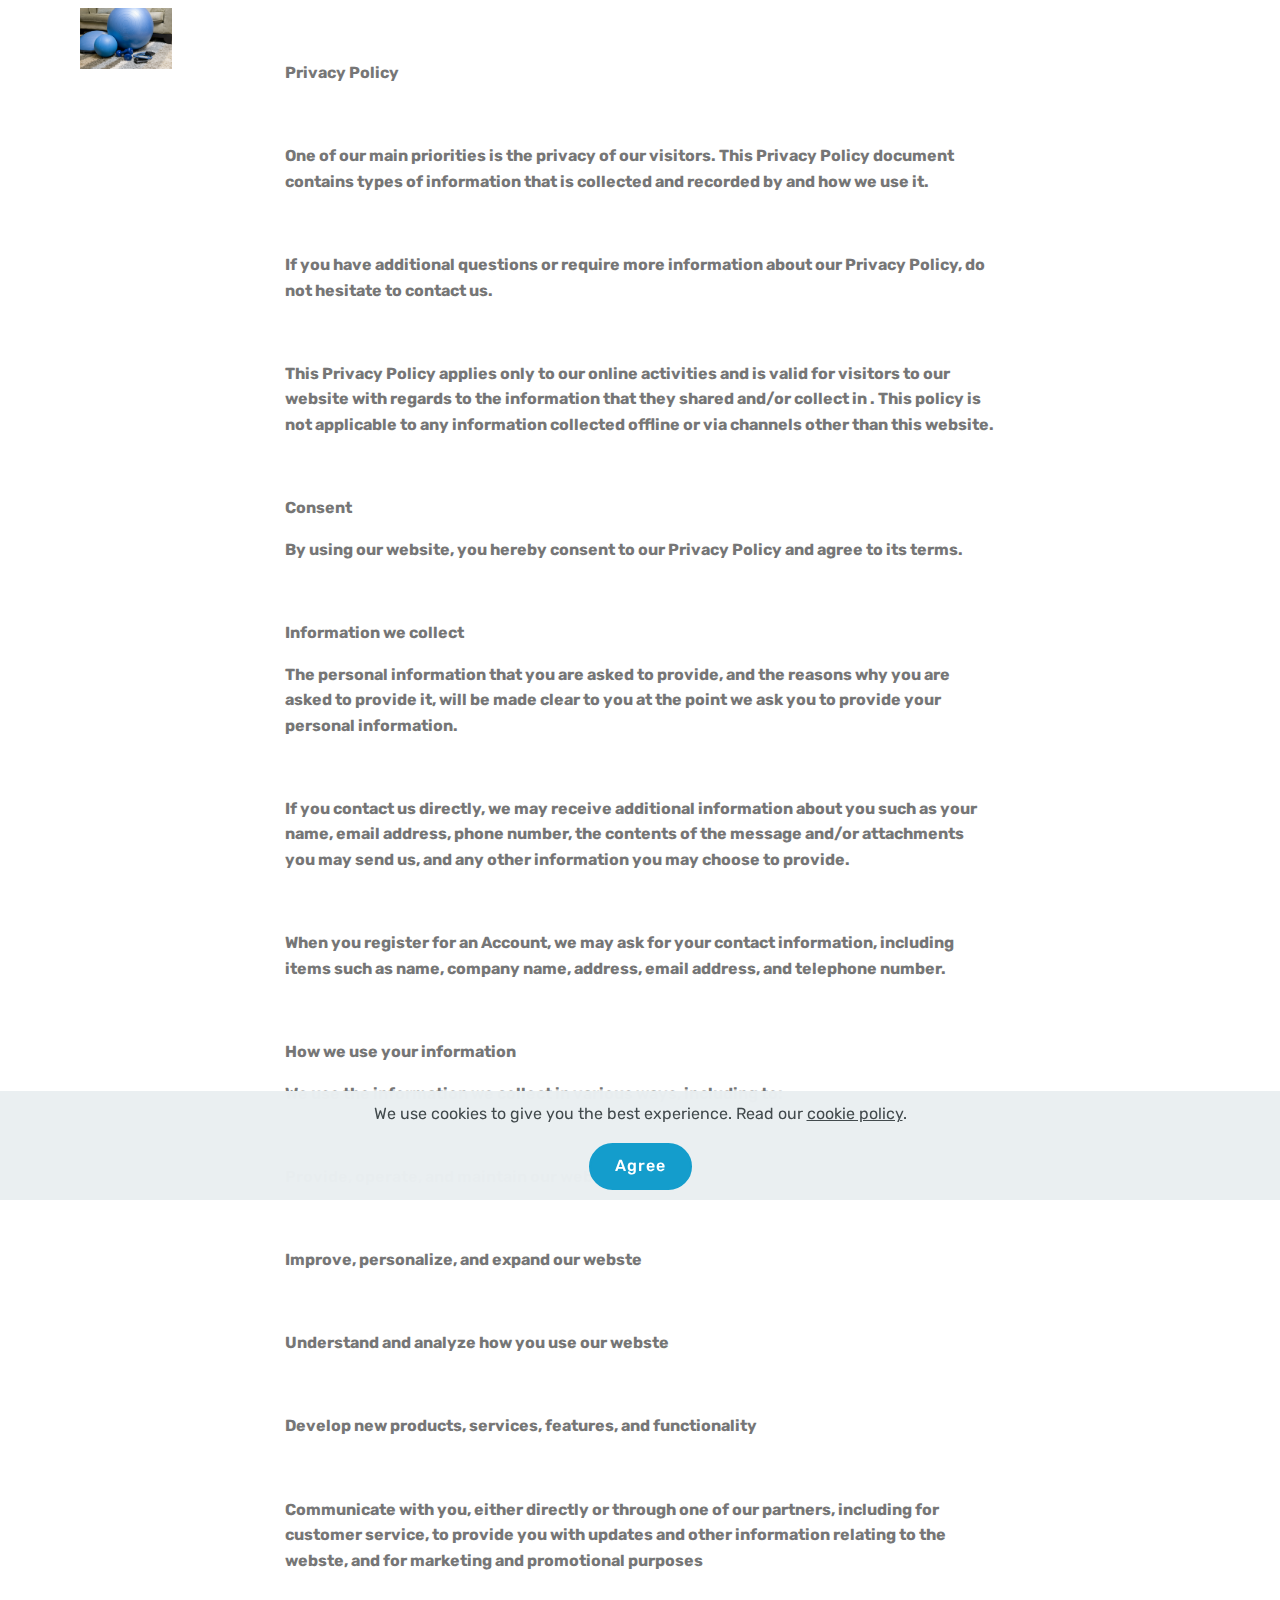
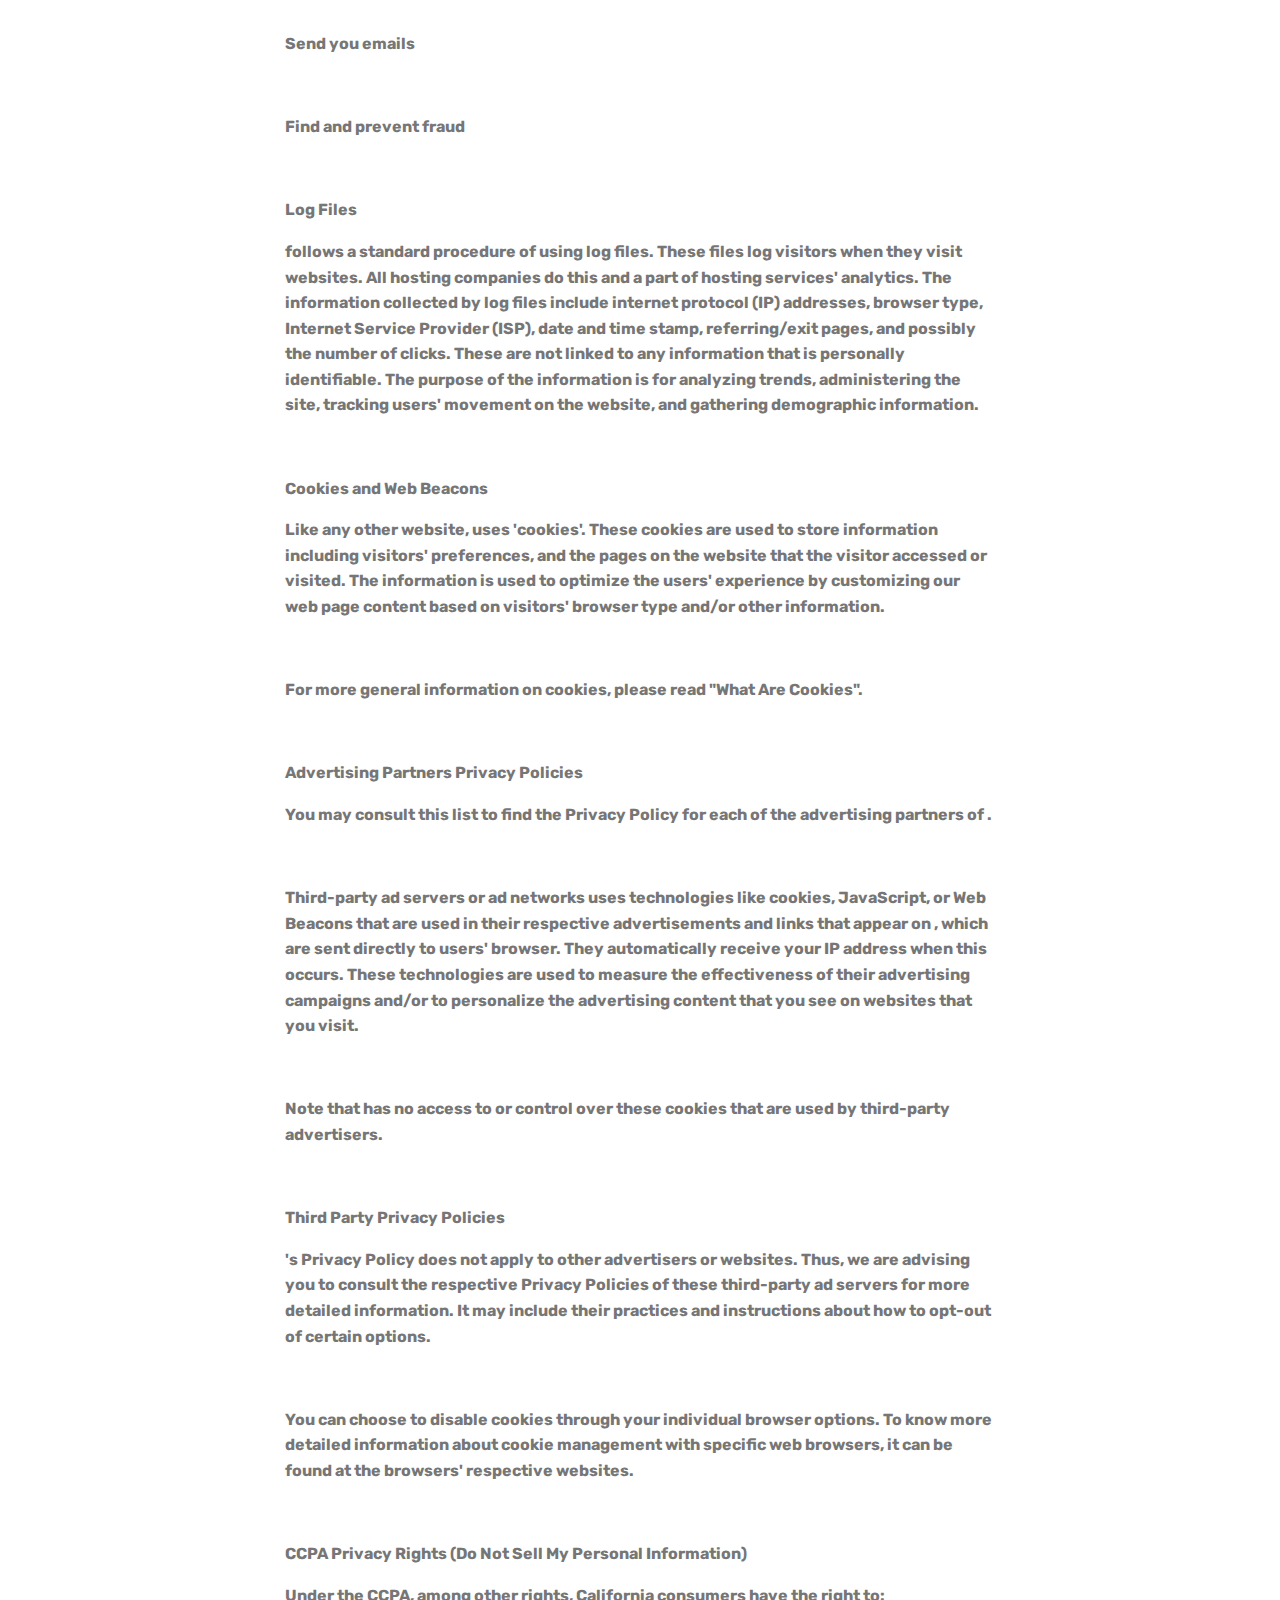
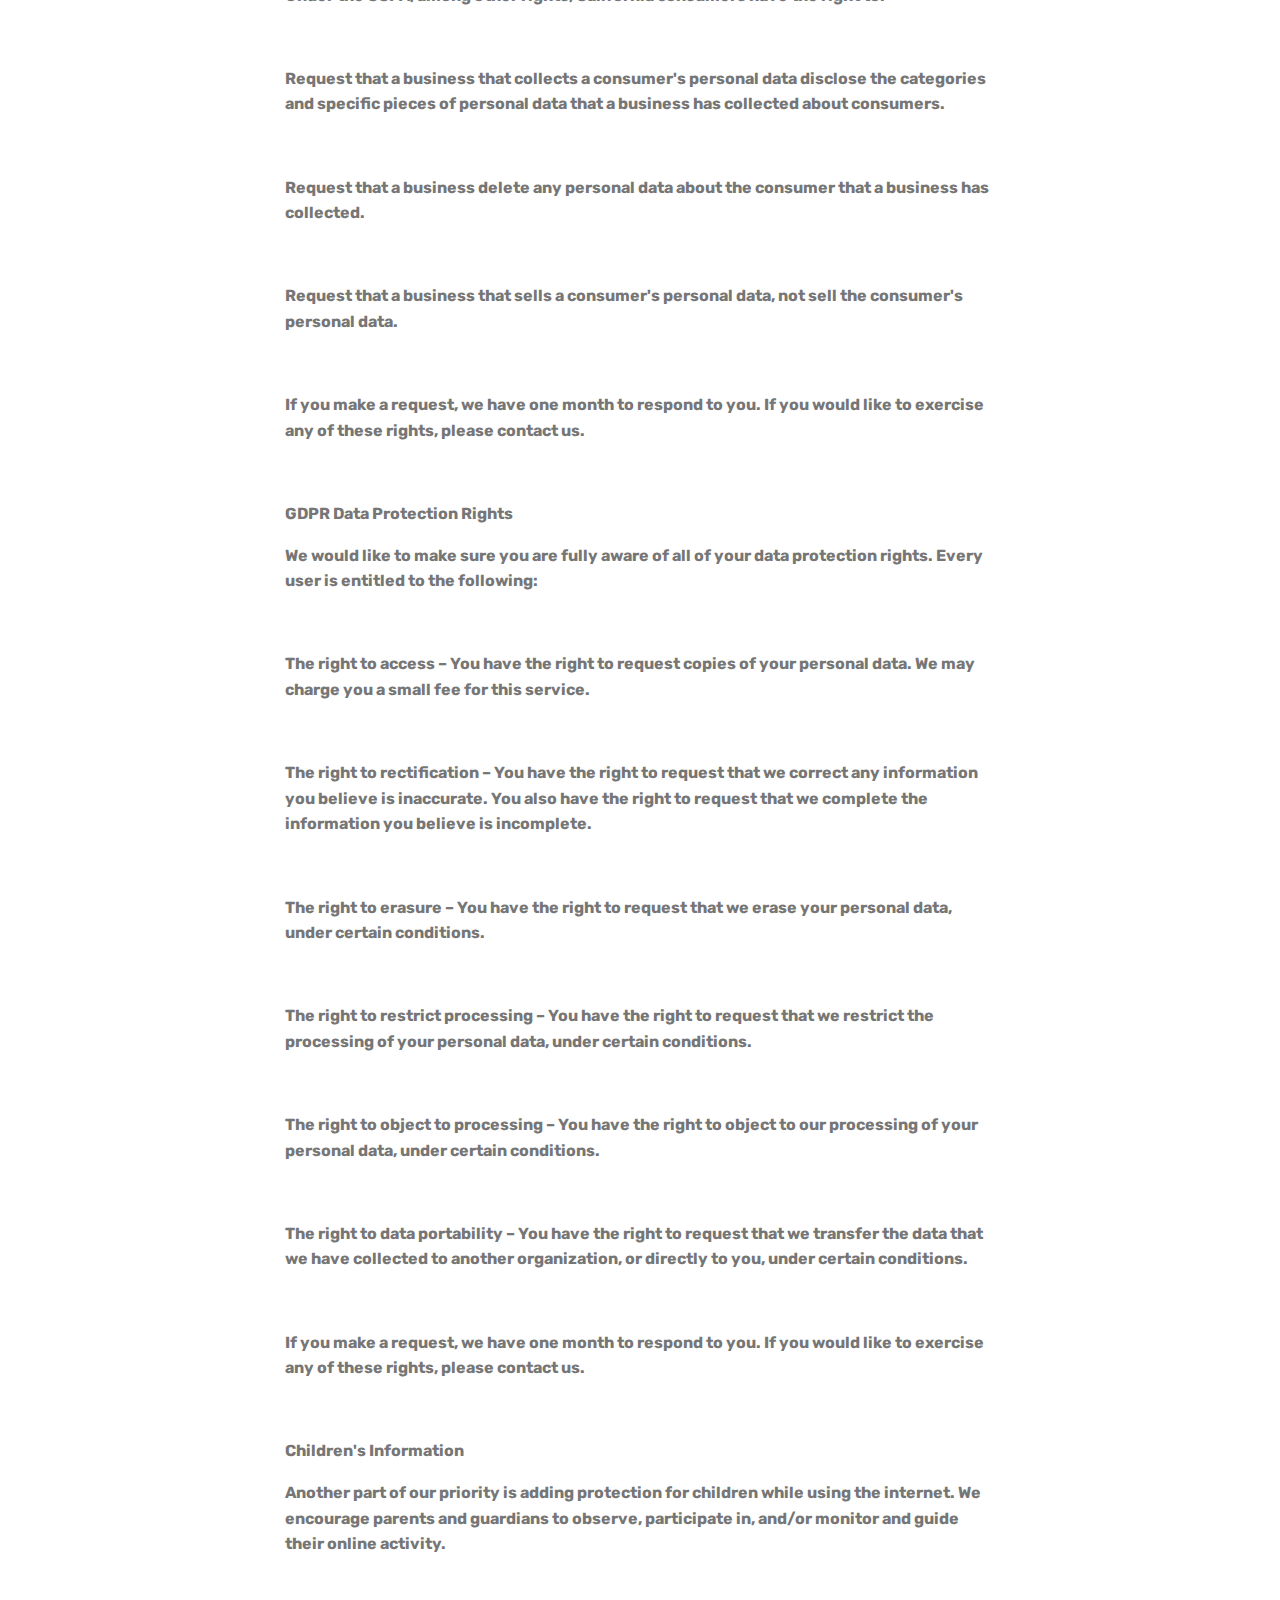
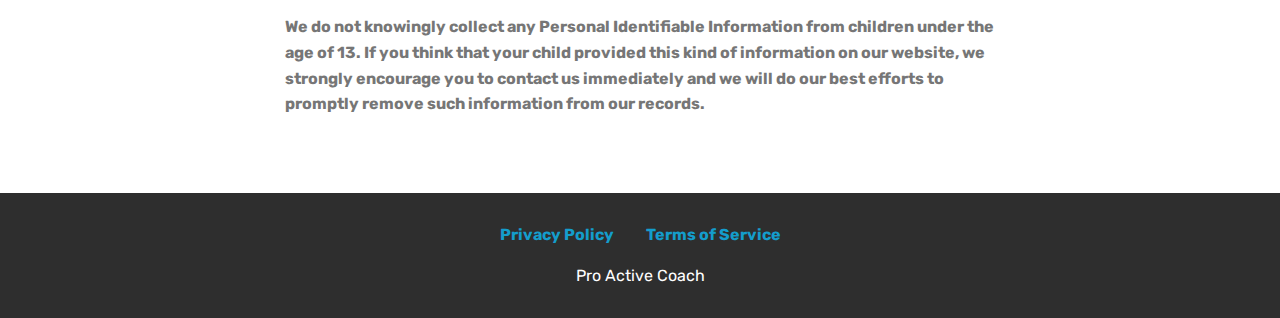
==== commit 5ff5e390: "create github pages" ====
--- a/privacy.html
+++ b/privacy.html
@@ -46,7 +46,7 @@
                          <img src="assets/images/mbr-2.jpg" alt="Mobirise" title="" style="height: 3.8rem;">
                     </a>
                 </span>
-                <span class="navbar-caption-wrap"><a class="navbar-caption text-white display-4" href="index.html">Pro-Active Coach</a></span>
+                <span class="navbar-caption-wrap"><a class="navbar-caption text-white display-4" href="index.html">Pro Active Coach</a></span>
             </div>
         </div>
         <div class="collapse navbar-collapse" id="navbarSupportedContent">
@@ -56,7 +56,7 @@
     </nav>
 </section>
 
-<section class="engine"><a href="https://mobirise.info/z">best website templates</a></section><section class="mbr-section article content1 cid-s7zB1Cpjkm" id="content1-e">
+<section class="engine"><a href="https://mobirise.info/d">free website maker</a></section><section class="mbr-section article content1 cid-s7zB1Cpjkm" id="content1-e">
     
      
 
@@ -86,7 +86,7 @@
             </div>
             
             <div class="row row-copirayt">
-                <p class="mbr-text mb-0 mbr-fonts-style mbr-white align-center display-7">Pro-Active Coach</p>
+                <p class="mbr-text mb-0 mbr-fonts-style mbr-white align-center display-7">Pro Active Coach</p>
             </div>
         </div>
     </div>
